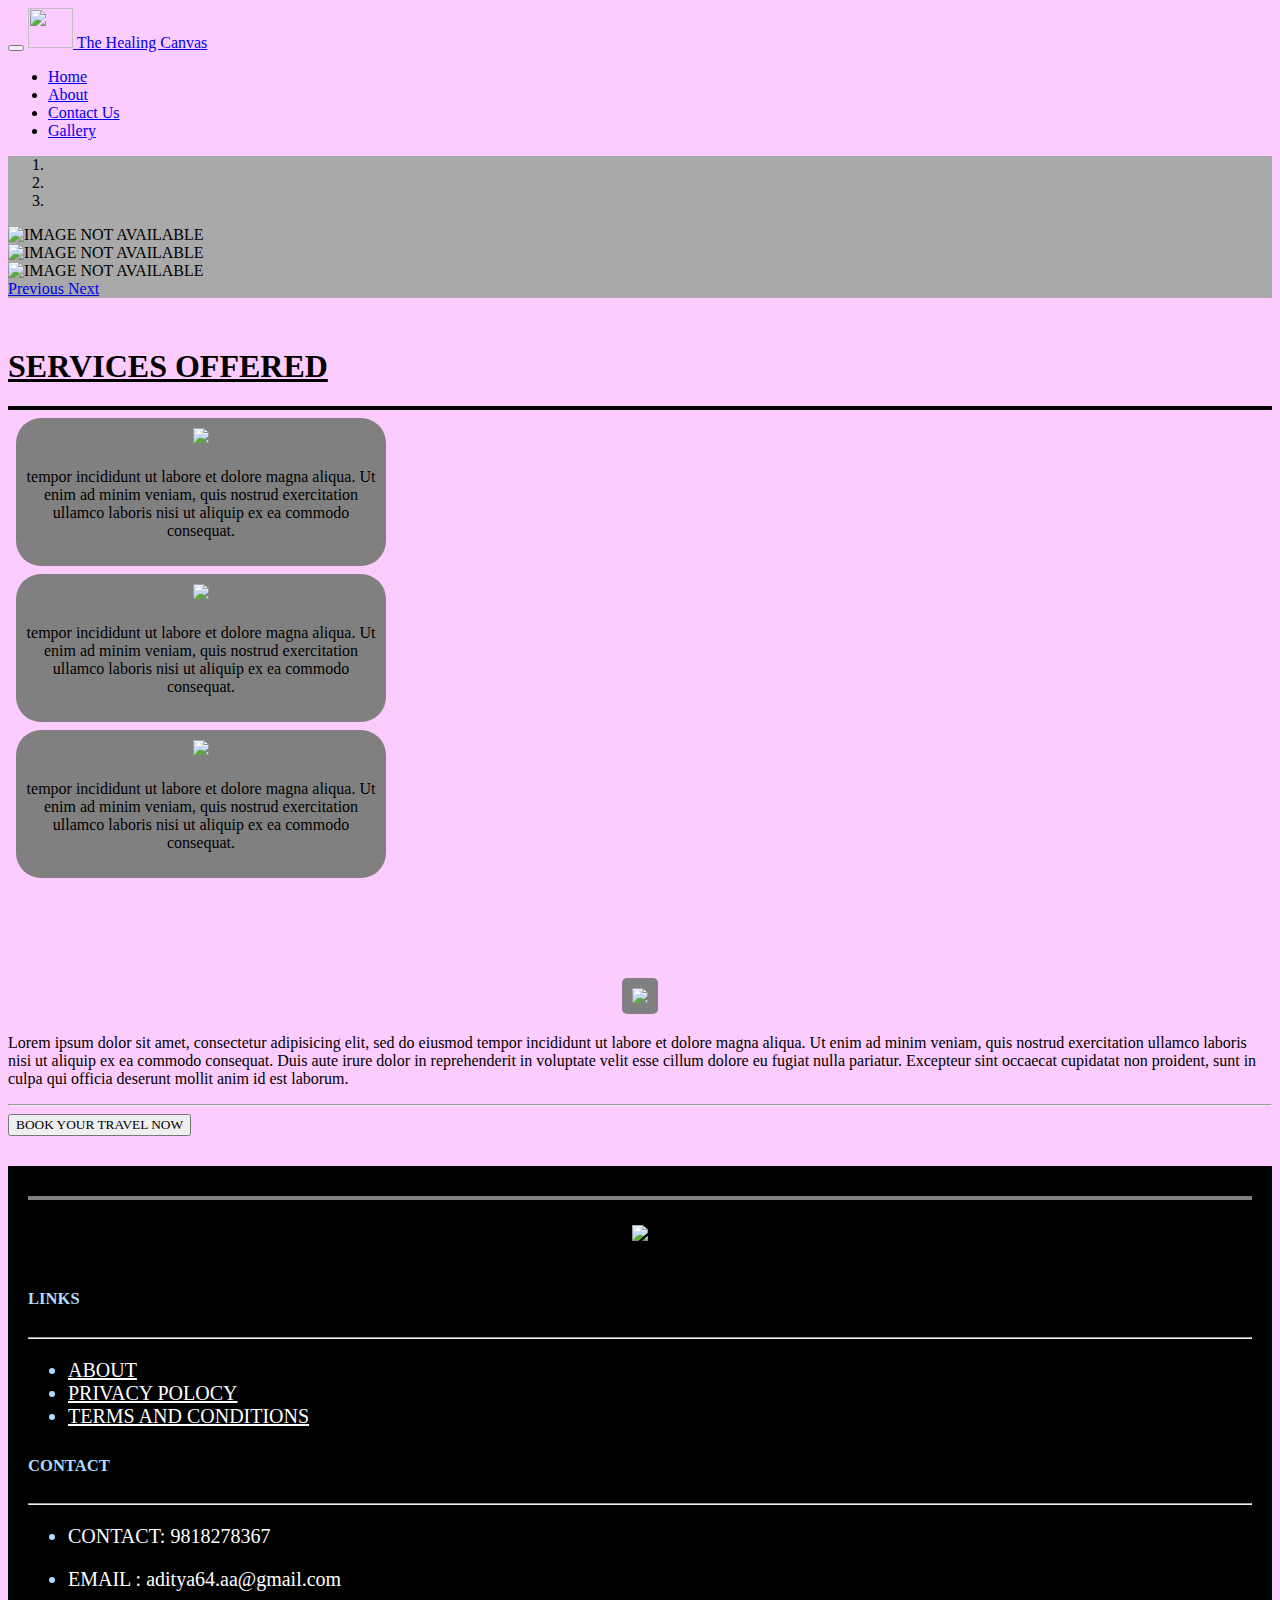
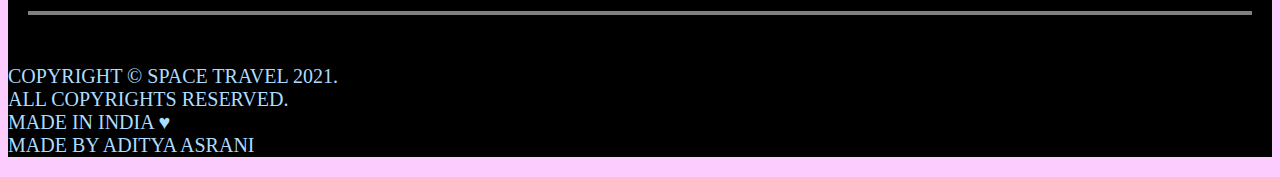
==== gallery-the-healing-canvas.html @ 180e4762 "Add files via upload" ====
<!DOCTYPE html>
<html lang="en">
  <head>
    <!-- Required meta tags -->
    <meta charset="utf-8">
    <meta name="viewport" content="width=device-width, initial-scale=1">

    <!-- Bootstrap CSS -->
    <link href="https://cdn.jsdelivr.net/npm/bootstrap@5.0.0-beta1/dist/css/bootstrap.min.css" rel="stylesheet" integrity="sha384-giJF6kkoqNQ00vy+HMDP7azOuL0xtbfIcaT9wjKHr8RbDVddVHyTfAAsrekwKmP1" crossorigin="anonymous">

    <title>THE HEALING CANVAS | GALLERY</title>
    
    <!-- CSS -->

    <link rel="stylesheet" type="text/css" href="style.css">

    <!-- FAVICON -->

  </head>
  <body>


<!-- NAVBAR -->

<nav class="navbar navbar-expand-lg navbar-dark bg-dark" aria-label="Twelfth navbar example">
      <div class="container-fluid">

         <button class="navbar-toggler" type="button" data-bs-toggle="collapse" data-bs-target="#navbarsExample10" aria-controls="navbarsExample10" aria-expanded="false" aria-label="Toggle navigation">
            <span class="navbar-toggler-icon"></span>
         </button>


         <a class="navbar-brand container" href="#">
            <img src="thehealingcanvas.png" alt="" width="45" height="40">
         </a>
          <a class="navbar-brand" href="index.html">The Healing Canvas</a>
         
      <div class="collapse navbar-collapse justify-content-md-end container" id="navbarsExample10">


         <ul class="navbar-nav">
            <li class="nav-item">
              <a class="nav-link" href="index.html">Home</a>
            </li>
            <li class="nav-item">
              <a class="nav-link" href="#">About</a>
            </li>
            <li class="nav-item">
              <a class="nav-link" href="#">Contact Us</a>
            </li>
            <li class="nav-item">
              <a class="nav-link" href="#">Gallery</a>
            </li>
          </ul>
        </div>
      </div>
    </nav>

<!-- CAROUSAL -->
  <div style="background-color: darkgrey;"> 
        <div id="carouselExampleCaptions" class="carousel slide" data-bs-ride="carousel">
      <ol class="carousel-indicators">
        <li data-bs-target="#carouselExampleCaptions" data-bs-slide-to="0" class="active"></li>
        <li data-bs-target="#carouselExampleCaptions" data-bs-slide-to="1"></li>
        <li data-bs-target="#carouselExampleCaptions" data-bs-slide-to="2"></li>
      </ol>
      <div class="carousel-inner">
        <div class="carousel-item active">
          <img src="header1.jpg" class="d-block w-100" style="height: 450px;" alt="IMAGE NOT AVAILABLE">
        </div>
        <div class="carousel-item">
          <img src="header2.jpg" class="d-block w-100" style="height: 450px;" alt="IMAGE NOT AVAILABLE">
        </div>
        <div class="carousel-item">
          <img src="header3.jpg" class="d-block w-100" style="height: 450px;" alt="IMAGE NOT AVAILABLE">
        </div>
      </div>
      <a class="carousel-control-prev" href="#carouselExampleCaptions" role="button" data-bs-slide="prev">
        <span class="carousel-control-prev-icon" aria-hidden="true"></span>
        <span class="visually-hidden">Previous</span>
      </a>
      <a class="carousel-control-next" href="#carouselExampleCaptions" role="button" data-bs-slide="next">
        <span class="carousel-control-next-icon" aria-hidden="true"></span>
        <span class="visually-hidden">Next</span>
      </a>
    </div>
  </div>


<!-- services offered -->

  <section id="services_offered" class="container">
    
    <h1 class="text-center"><u>SERVICES OFFERED</u></h1>
    <hr style="border: 2px solid black;">
    <div class="row">
      
      <div class="col-sm-4 services_column" style="background-color: grey; border-radius: 25px; margin: 8px;">
        <img src="project.png" class="img-fluid img-responsive" width="20%">
        <p class="services-content">
          tempor incididunt ut labore et dolore magna aliqua. Ut enim ad minim veniam,
          quis nostrud exercitation ullamco laboris nisi ut aliquip ex ea commodo
          consequat. 
        </p>
      </div>
      <div class="col-sm-4 services_column" style="background-color: grey; border-radius: 25px; margin: 8px;">
        <img src="project.png" class="img-fluid img-responsive" width="20%">
        <p class="services-content">
          tempor incididunt ut labore et dolore magna aliqua. Ut enim ad minim veniam,
          quis nostrud exercitation ullamco laboris nisi ut aliquip ex ea commodo
          consequat. 
        </p>
      </div>
      <div class="col-sm-4 services_column" style="background-color: grey; border-radius: 25px; margin: 8px;">
        <img src="project.png" class="img-fluid img-responsive" width="20%">
        <p class="services-content">
          tempor incididunt ut labore et dolore magna aliqua. Ut enim ad minim veniam,
          quis nostrud exercitation ullamco laboris nisi ut aliquip ex ea commodo
          consequat. 
        </p>
      </div>
      
    </div>    
  </section>

<!-- GALLERY AND BUY NOW -->

    <section id="gallery" class="container">
      <div class="row">
        <div class="col-sm-6" style="text-align: center;" >
          <img src="image.jpg" class="img-fluid img-responsive" width="60%" style="background-color: grey; padding: 10px; border-radius: 5px;">
        </div>
        <div class="col-sm-6">
          <p>Lorem ipsum dolor sit amet, consectetur adipisicing elit, sed do eiusmod
          tempor incididunt ut labore et dolore magna aliqua. Ut enim ad minim veniam,
          quis nostrud exercitation ullamco laboris nisi ut aliquip ex ea commodo
          consequat. Duis aute irure dolor in reprehenderit in voluptate velit esse
          cillum dolore eu fugiat nulla pariatur. Excepteur sint occaecat cupidatat non
          proident, sunt in culpa qui officia deserunt mollit anim id est laborum.</p>
        </div>
      </div>
      <hr>
      <div class="d-grid gap-2">
      <button class="btn btn-secondary" type="button">BOOK YOUR TRAVEL NOW</button>
        
      </div>
    </section>

<!-- FOOTER -->

      <footer>
        <div class="row" style="padding: 20px;">
          <hr style="border: 2px solid;">
          <div class="col-sm-4">
            <center>
            <img src="nasa.png" class="img-fluid img-responsive" style="padding: 15px;">
            </center>
          </div>
          <div class="col-sm-4">
            <h5>LINKS</h5>
            <hr>
            <ul>
              <li><a href="#" class="footer-link">ABOUT</a></li>
              <li><a href="#" class="footer-link">PRIVACY POLOCY</a></li>
              <li><a href="#" class="footer-link">TERMS AND CONDITIONS</a></li>
            </ul>
          </div>
          <div class="col-sm-4">
            <h5>CONTACT</h5>
            <hr>
              <ul>
              <li><p style="color: white;">CONTACT: 9818278367</p></li>
              <li><p style="color: white;">EMAIL : aditya64.aa@gmail.com</p></li>
              </ul>
          </div>
          <hr style="border: 2px solid;">
        </div>
        <p class="text-center">COPYRIGHT &copy; SPACE TRAVEL 2021. <br>ALL COPYRIGHTS RESERVED. <br>MADE IN INDIA &hearts; <br> MADE BY ADITYA ASRANI </p>
      </footer>



    <!-- Optional JavaScript; choose one of the two! -->

    <!-- Option 1: Bootstrap Bundle with Popper -->
    <script src="https://cdn.jsdelivr.net/npm/bootstrap@5.0.0-beta1/dist/js/bootstrap.bundle.min.js" integrity="sha384-ygbV9kiqUc6oa4msXn9868pTtWMgiQaeYH7/t7LECLbyPA2x65Kgf80OJFdroafW" crossorigin="anonymous"></script>

    <!-- Option 2: Separate Popper and Bootstrap JS -->
    <!--
    <script src="https://cdn.jsdelivr.net/npm/@popperjs/core@2.5.4/dist/umd/popper.min.js" integrity="sha384-q2kxQ16AaE6UbzuKqyBE9/u/KzioAlnx2maXQHiDX9d4/zp8Ok3f+M7DPm+Ib6IU" crossorigin="anonymous"></script>
    <script src="https://cdn.jsdelivr.net/npm/bootstrap@5.0.0-beta1/dist/js/bootstrap.min.js" integrity="sha384-pQQkAEnwaBkjpqZ8RU1fF1AKtTcHJwFl3pblpTlHXybJjHpMYo79HY3hIi4NKxyj" crossorigin="anonymous"></script>
    -->
  </body>
</html>
---- style.css ----
*{
	font-family: monotype corsiva;
}

body{
	background-color: #fdccff;
}

/* SERVICES SECTION */

#services_offered{
	margin-top: 50px;
}

.services_column{
	padding: 10px;
	text-align: center;
	max-width: 350px;
}

.services-content{
	margin-top: 20px;

}

/* GALLERY SECTION */

#gallery{
	margin-top: 100px;
}

footer{
	font-size: 20px;
	background-color: black;
	color: #addcff;
	margin-top: 30px;
}

.footer-link{
	 color: white;
}

.footer-link:hover{
	color: #addcff;
	#addcff
}
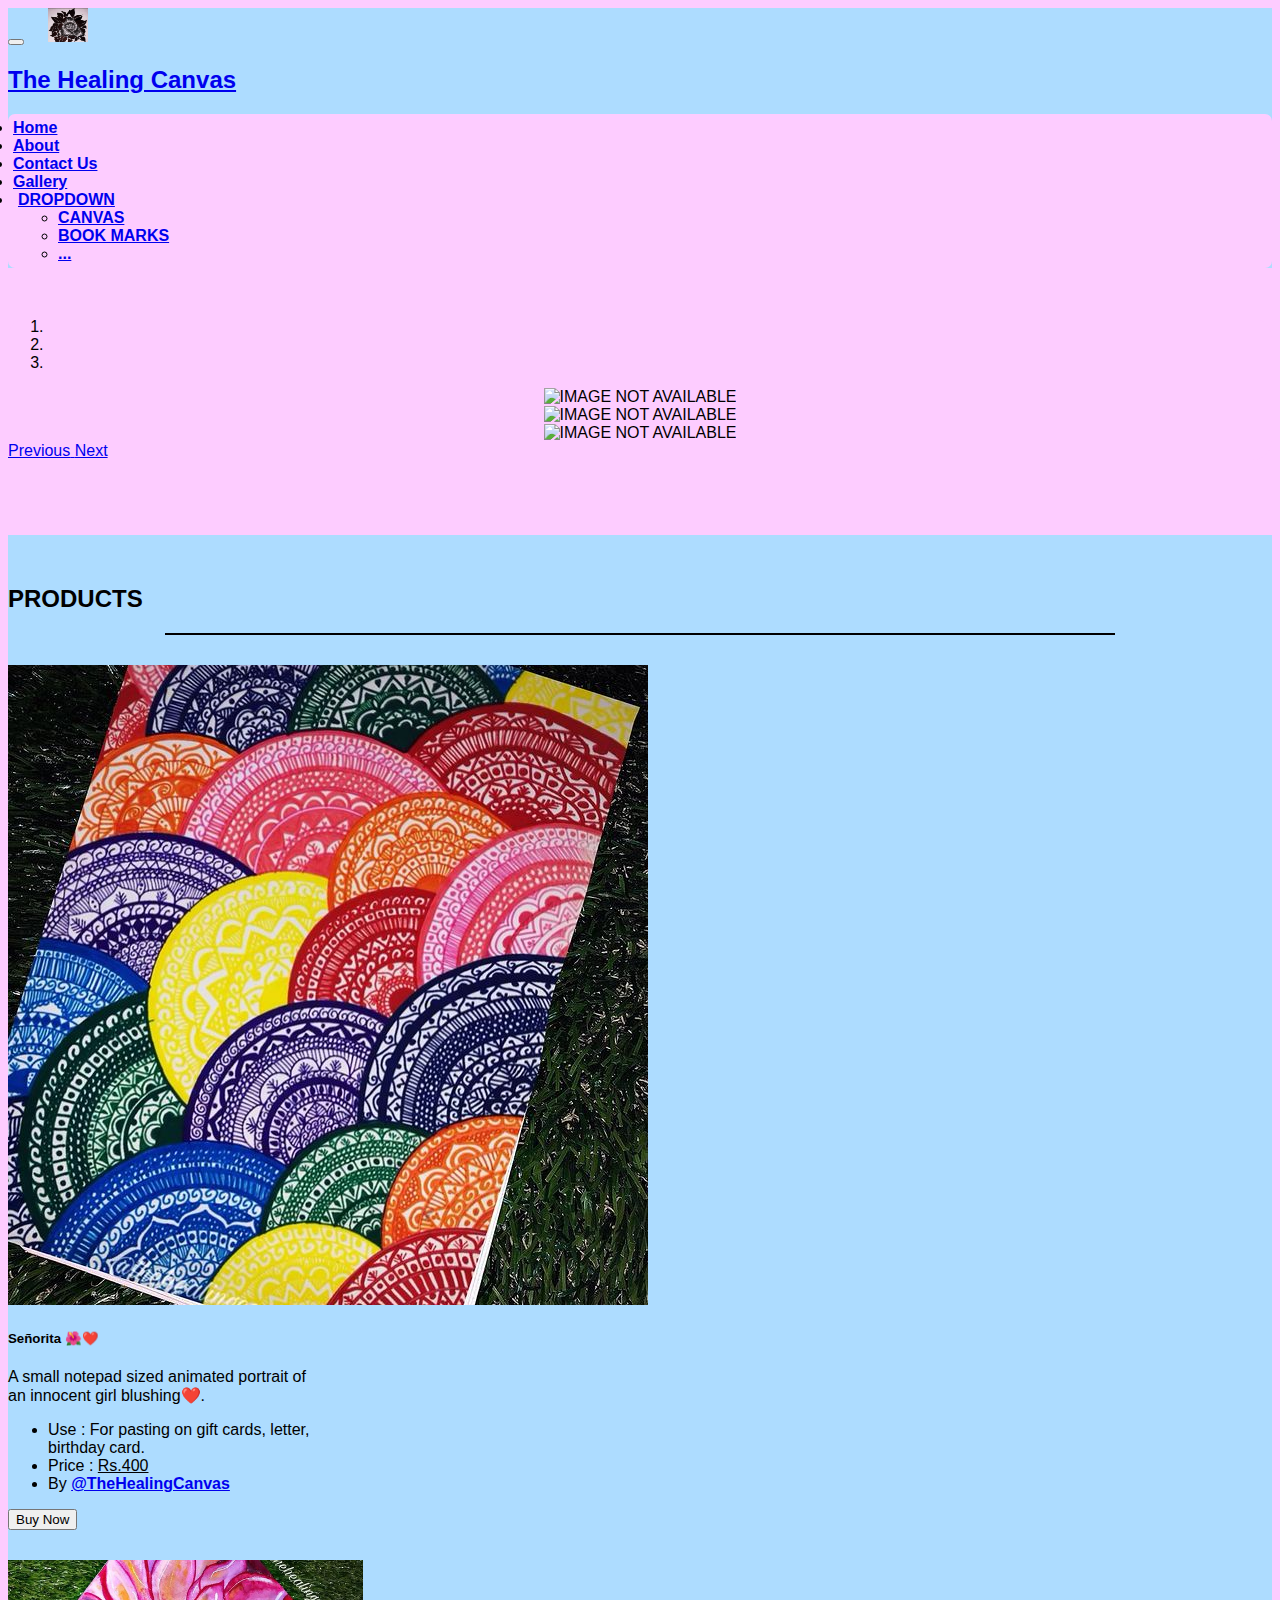
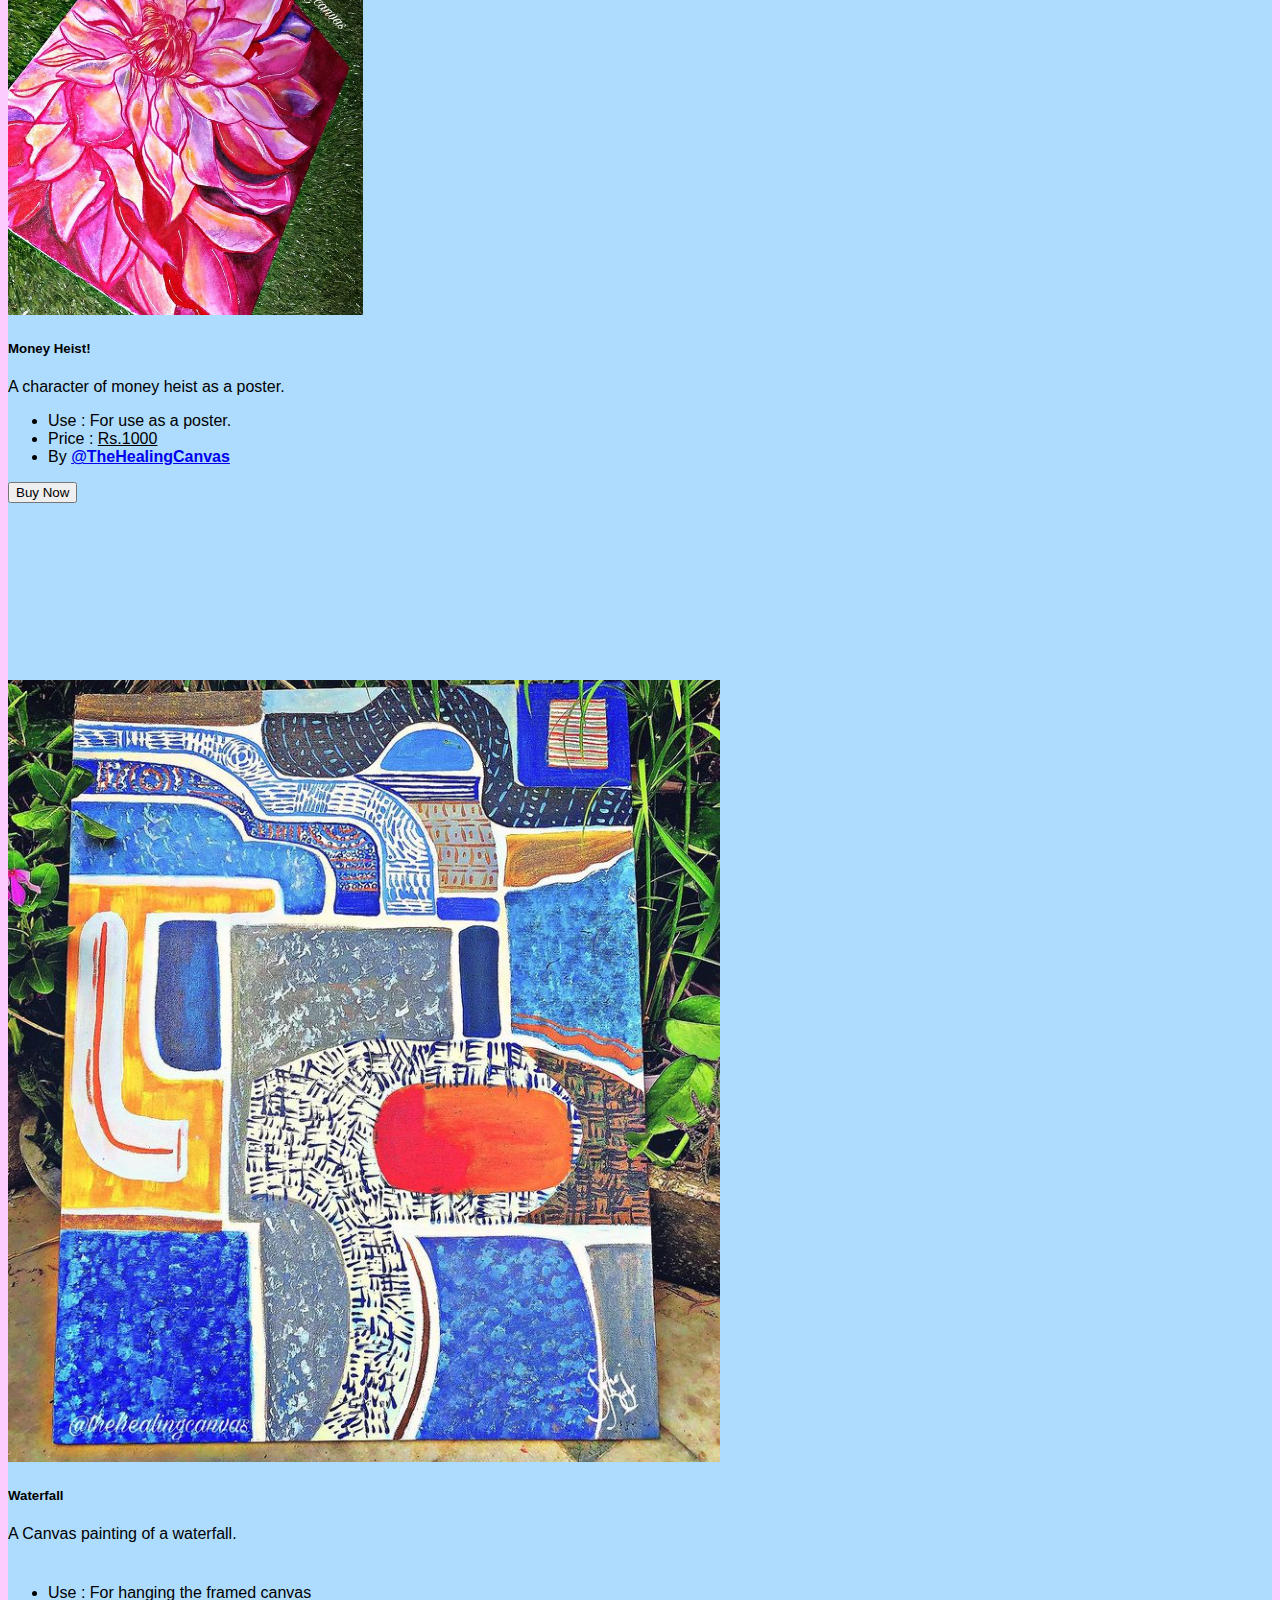
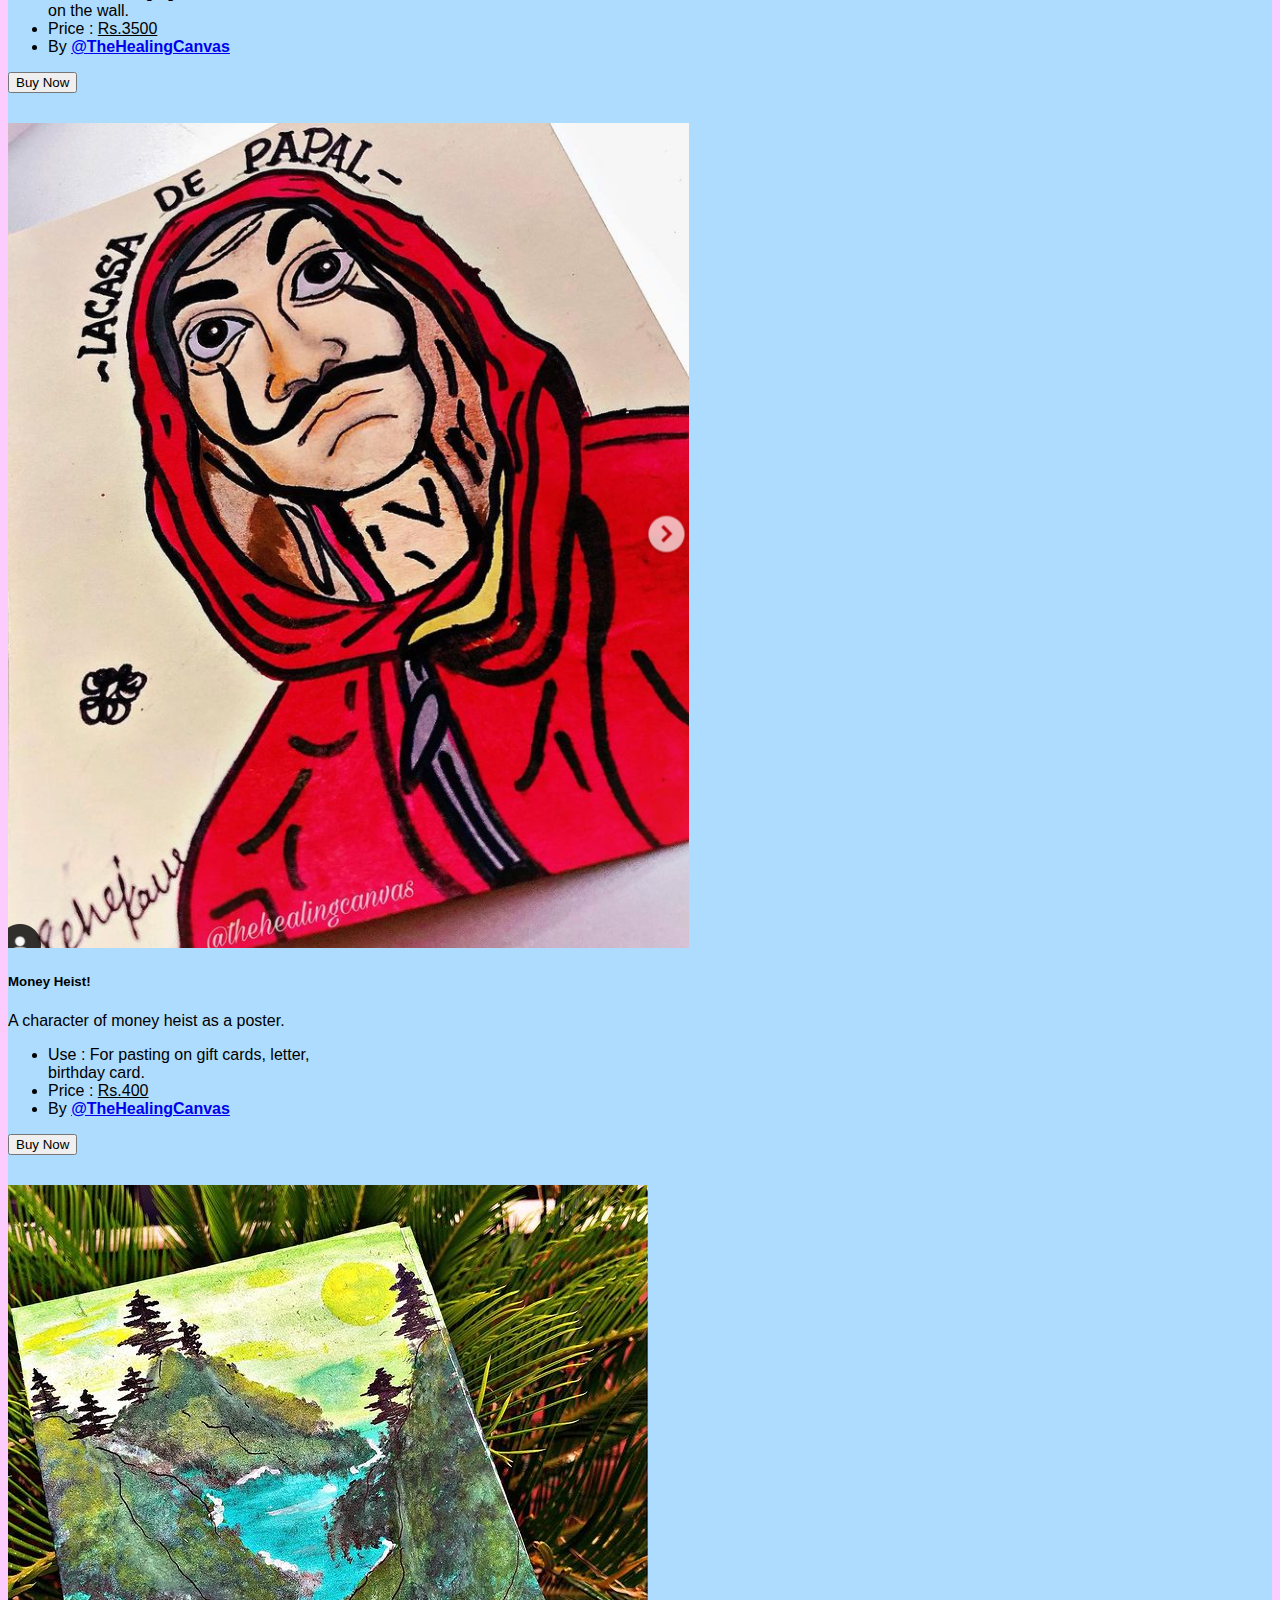
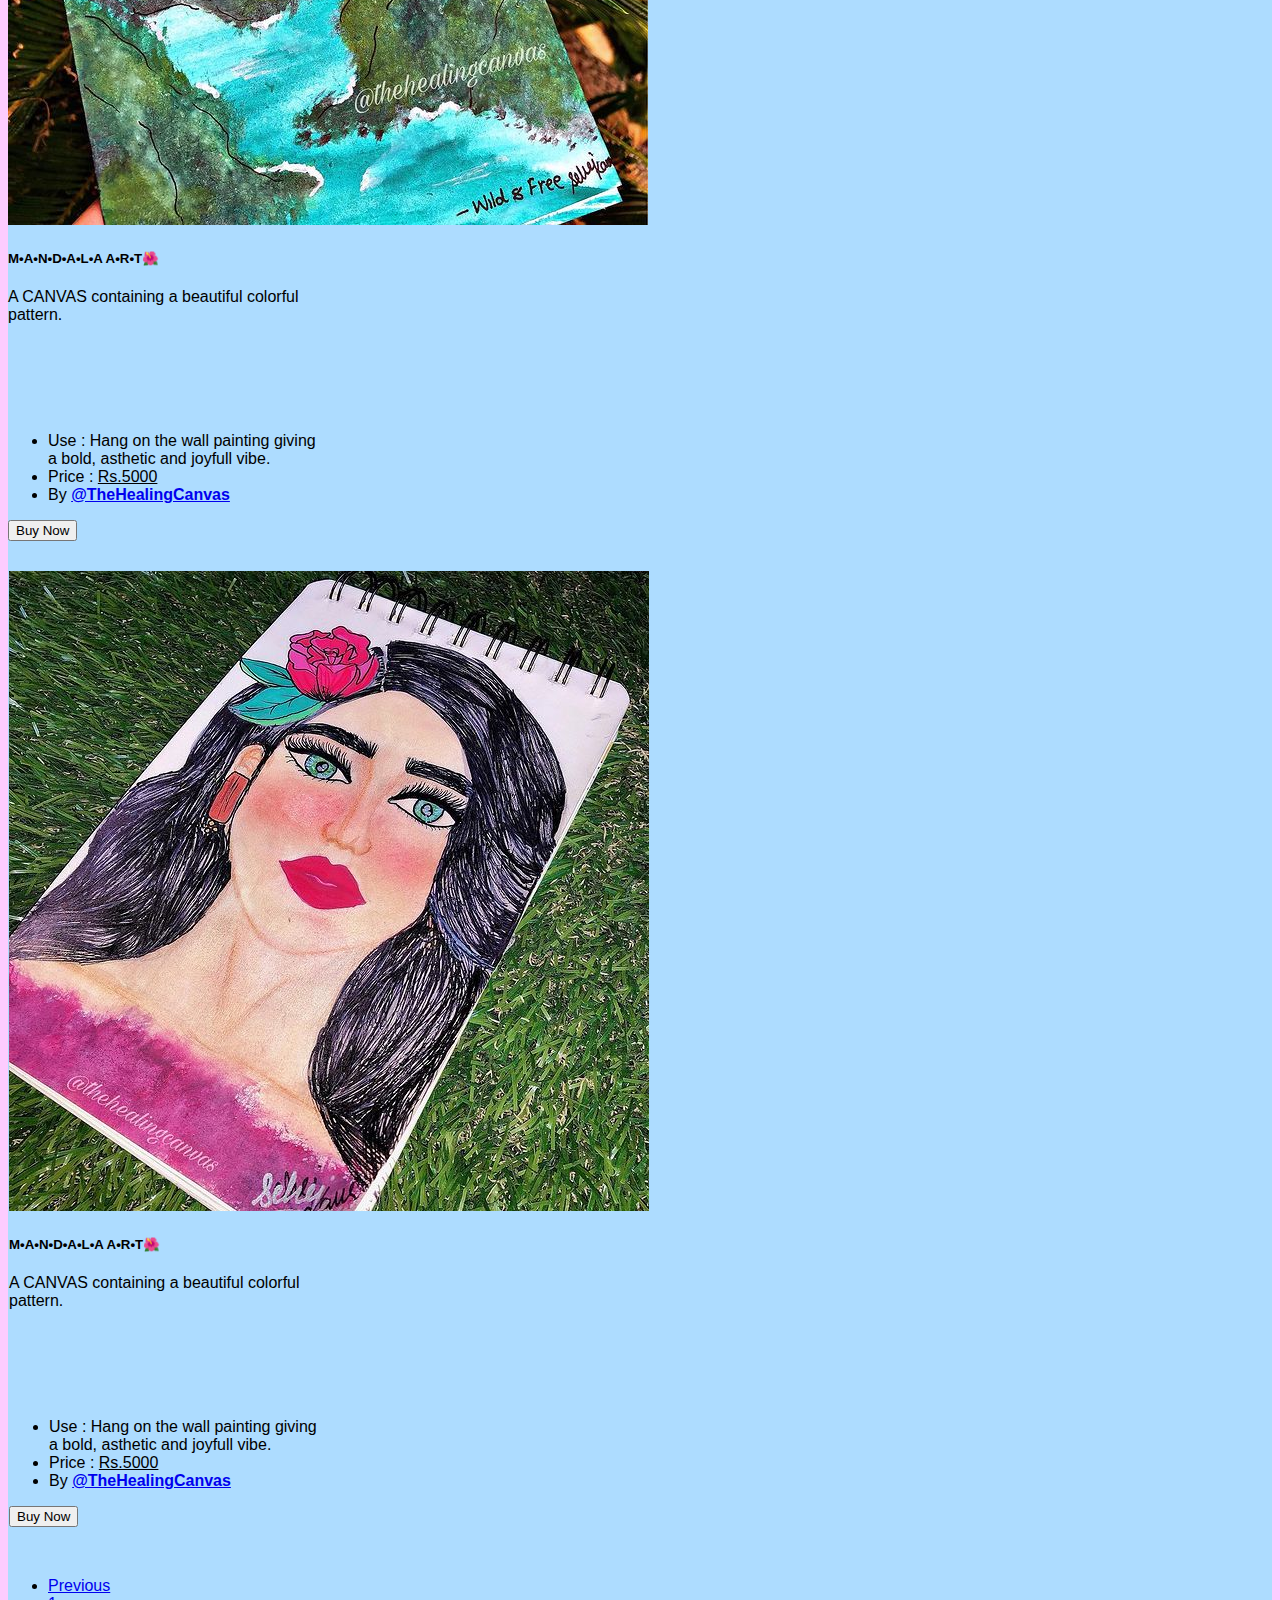
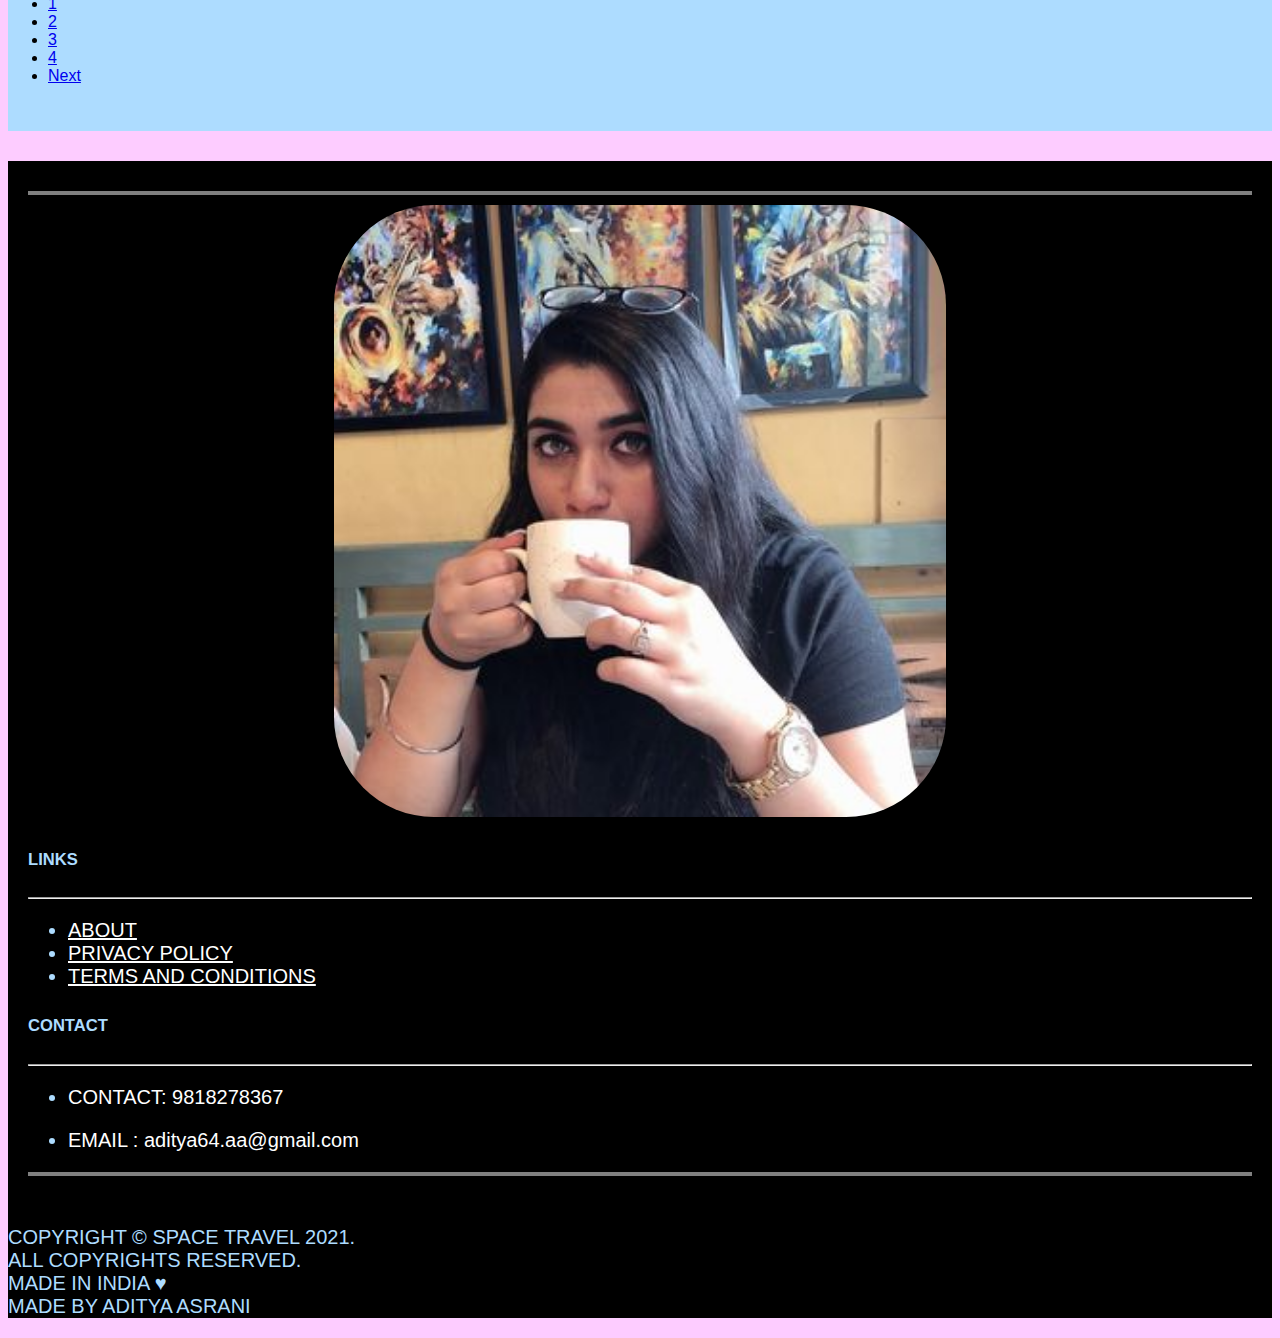
==== commit 0a393abe: "Update gallery-the-healing-canvas.html" ====
--- a/gallery-the-healing-canvas.html
+++ b/gallery-the-healing-canvas.html
@@ -8,7 +8,7 @@
     <!-- Bootstrap CSS -->
     <link href="https://cdn.jsdelivr.net/npm/bootstrap@5.0.0-beta1/dist/css/bootstrap.min.css" rel="stylesheet" integrity="sha384-giJF6kkoqNQ00vy+HMDP7azOuL0xtbfIcaT9wjKHr8RbDVddVHyTfAAsrekwKmP1" crossorigin="anonymous">
 
-    <title>THE HEALING CANVAS | GALLERY</title>
+    <title>THE HEALING CANVAS</title>
     
     <!-- CSS -->
 
@@ -21,8 +21,8 @@
 
 
 <!-- NAVBAR -->
-
-<nav class="navbar navbar-expand-lg navbar-dark bg-dark" aria-label="Twelfth navbar example">
+     
+  <nav class="navbar navbar-expand-lg navbar-light" style="background-color: #addcff;" aria-label="Twelfth navbar example">
       <div class="container-fluid">
 
          <button class="navbar-toggler" type="button" data-bs-toggle="collapse" data-bs-target="#navbarsExample10" aria-controls="navbarsExample10" aria-expanded="false" aria-label="Toggle navigation">
@@ -30,34 +30,47 @@
          </button>
 
 
-         <a class="navbar-brand container" href="#">
-            <img src="thehealingcanvas.png" alt="" width="45" height="40">
-         </a>
-          <a class="navbar-brand" href="index.html">The Healing Canvas</a>
+        <a class="navbar-brand" href="#" style="margin-left: 20px;"><img src="thehealingcanvas.png" alt="" width="40" height="34"></a>
+        <a class="navbar-brand" href="index.html"><h2>The Healing Canvas</h2></a>
          
-      <div class="collapse navbar-collapse justify-content-md-end container" id="navbarsExample10">
-
-
-         <ul class="navbar-nav">
-            <li class="nav-item">
-              <a class="nav-link" href="index.html">Home</a>
-            </li>
-            <li class="nav-item">
-              <a class="nav-link" href="#">About</a>
-            </li>
-            <li class="nav-item">
-              <a class="nav-link" href="#">Contact Us</a>
-            </li>
-            <li class="nav-item">
-              <a class="nav-link" href="#">Gallery</a>
-            </li>
-          </ul>
-        </div>
-      </div>
-    </nav>
+        <div class="collapse navbar-collapse justify-content-md-end container" id="navbarsExample10">
+
+          <b>
+            <ul class="navbar-nav" style="background-color: #fdccff; border-radius: 7px; padding: 5px;">
+              <li class="nav-item">
+                <a class="nav-link" href="index.html">Home</a>
+              </li>
+              <li class="nav-item">
+                <a class="nav-link" href="#">About</a>
+              </li>
+              <li class="nav-item">
+                <a class="nav-link" href="#">Contact Us</a>
+              </li>
+              <li class="nav-item">
+                <a class="nav-link" href="gallery-the-healing-canvas.html">Gallery</a>
+              </li>
+              <li class="nav-item dropdown" style="padding-left: 5px;">
+                
+                <a class="nav-link dropdown-toggle" href="#" id="navbarDropdownMenuLink" role="button" data-bs-toggle="dropdown" aria-expanded="false">
+                DROPDOWN
+                </a>
+                
+                <ul class="dropdown-menu" aria-labelledby="navbarDropdownMenuLink">
+                  <li><a class="dropdown-item" href="#">CANVAS</a></li>
+                  <li><a class="dropdown-item" href="#">BOOK MARKS</a></li>
+                  <li><a class="dropdown-item" href="#">...</a></li>
+                </ul>
+              </li>
+            </ul>
+          </b> 
+        </div>
+    </div>
+  </nav>
+
 
 <!-- CAROUSAL -->
-  <div style="background-color: darkgrey;"> 
+
+  <div class="container" style="background-color: #fdccff; border-radius: 20px; margin-top: 50px;"> 
         <div id="carouselExampleCaptions" class="carousel slide" data-bs-ride="carousel">
       <ol class="carousel-indicators">
         <li data-bs-target="#carouselExampleCaptions" data-bs-slide-to="0" class="active"></li>
@@ -65,14 +78,15 @@
         <li data-bs-target="#carouselExampleCaptions" data-bs-slide-to="2"></li>
       </ol>
       <div class="carousel-inner">
+        <center>
         <div class="carousel-item active">
-          <img src="header1.jpg" class="d-block w-100" style="height: 450px;" alt="IMAGE NOT AVAILABLE">
+          <img src="carousal (1).png" class="d-block w-100" style="height: 440px;" alt="IMAGE NOT AVAILABLE">
         </div>
         <div class="carousel-item">
-          <img src="header2.jpg" class="d-block w-100" style="height: 450px;" alt="IMAGE NOT AVAILABLE">
+          <img src="carousal (2).png" class="d-block w-100" style="height: 440px;" alt="IMAGE NOT AVAILABLE">
         </div>
         <div class="carousel-item">
-          <img src="header3.jpg" class="d-block w-100" style="height: 450px;" alt="IMAGE NOT AVAILABLE">
+          <img src="carousal (3).png" class="d-block w-100" style="height: 440px;" alt="IMAGE NOT AVAILABLE">
         </div>
       </div>
       <a class="carousel-control-prev" href="#carouselExampleCaptions" role="button" data-bs-slide="prev">
@@ -83,48 +97,164 @@
         <span class="carousel-control-next-icon" aria-hidden="true"></span>
         <span class="visually-hidden">Next</span>
       </a>
+        </center>
     </div>
   </div>
 
 
-<!-- services offered -->
-
-  <section id="services_offered" class="container">
+<!---------- products ---------->
+
+<section id="services_offered" style="background-color: #addcff">
+  <h2 class="text-center" style="padding-top: 50px;">PRODUCTS</h2>
+  <center>
+    <hr style="border: 1px solid black; margin-top: 1px; width: 75%;">
+  </center>
+
+  <div class="row">
+
+    <!-- CARD ONE -->
+
+    <div class="col-sm-4 services_column container" style="border-radius: 25px;">
+      <div class="card" style="width: 20rem;">
+        <img src="gallery (1).jpg" class="card-img-top" alt="IMAGE NOT AVAILABLE">
+        <div class="card-body">
+          <h5 class="card-title"><b>Señorita 🌺❤️</b></h5>
+          <p class="card-text">A small notepad sized animated portrait of an innocent girl blushing❤️.</p>
+        </div>
+        <ul class="list-group list-group-flush">
+          <li class="list-group-item">Use :  For pasting on gift cards, letter, birthday card.</li>
+          <li class="list-group-item">Price :  <u>Rs.400</u></li>
+          <li class="list-group-item">By <b><a href="https://www.instagram.com/thehealingcanvas/">@TheHealingCanvas</a></b></li>
+        </ul>
+        <div class="card-body">
+          <a href="#" class="card-link"><button type="button" class="btn btn-danger">Buy Now</button></a>
+        </div>
+      </div>
+    </div>
+
+    <!-- CARD TWO -->
     
-    <h1 class="text-center"><u>SERVICES OFFERED</u></h1>
-    <hr style="border: 2px solid black;">
-    <div class="row">
-      
-      <div class="col-sm-4 services_column" style="background-color: grey; border-radius: 25px; margin: 8px;">
-        <img src="project.png" class="img-fluid img-responsive" width="20%">
-        <p class="services-content">
-          tempor incididunt ut labore et dolore magna aliqua. Ut enim ad minim veniam,
-          quis nostrud exercitation ullamco laboris nisi ut aliquip ex ea commodo
-          consequat. 
-        </p>
-      </div>
-      <div class="col-sm-4 services_column" style="background-color: grey; border-radius: 25px; margin: 8px;">
-        <img src="project.png" class="img-fluid img-responsive" width="20%">
-        <p class="services-content">
-          tempor incididunt ut labore et dolore magna aliqua. Ut enim ad minim veniam,
-          quis nostrud exercitation ullamco laboris nisi ut aliquip ex ea commodo
-          consequat. 
-        </p>
-      </div>
-      <div class="col-sm-4 services_column" style="background-color: grey; border-radius: 25px; margin: 8px;">
-        <img src="project.png" class="img-fluid img-responsive" width="20%">
-        <p class="services-content">
-          tempor incididunt ut labore et dolore magna aliqua. Ut enim ad minim veniam,
-          quis nostrud exercitation ullamco laboris nisi ut aliquip ex ea commodo
-          consequat. 
-        </p>
-      </div>
-      
-    </div>    
-  </section>
-
+    <div class="col-sm-4 services_column container" style="border-radius: 25px;">
+      <div class="card" style="width: 20rem; height: 690px;">
+        <img src="gallery (2).jpg" style="max-height:355px;"  class="card-img-top" alt="IMAGE NOT AVAILABLE">
+        <div class="card-body">
+          <h5 class="card-title"><b>Money Heist!</b></h5>
+          <p class="card-text">A character of money heist as a poster.</p>
+        </div>
+        <ul class="list-group list-group-flush">
+          <li class="list-group-item">Use :  For use as a poster.</li>
+          <li class="list-group-item">Price :  <u>Rs.1000</u></li>
+          <li class="list-group-item">By <b><a href="https://www.instagram.com/thehealingcanvas/">@TheHealingCanvas</a></b></li>
+        </ul>
+        <div class="card-body">
+          <a href="#" class="card-link"><button type="button" class="btn btn-danger">Buy Now</button></a>
+        </div>
+      </div>
+    </div>
+
+    <!-- CARD THREE -->
+
+    <div class="col-sm-4 services_column container" style="border-radius: 25px;">
+      <div class="card" style="width: 20rem;">
+        <img src="gallery (3).png" class="card-img-top" alt="IMAGE NOT AVAILABLE">
+        <div class="card-body" style="height: 80px;">
+          <h5 class="card-title"><b>Waterfall</b></h5>
+          <p class="card-text">A Canvas painting of a waterfall.</p>
+        </div>
+        <ul class="list-group list-group-flush">
+          <li class="list-group-item">Use :  For hanging the framed canvas on the wall.</li>
+          <li class="list-group-item">Price :  <u>Rs.3500</u></li>
+          <li class="list-group-item">By <b><a href="https://www.instagram.com/thehealingcanvas/">@TheHealingCanvas</a></b></li>
+        </ul>
+        <div class="card-body">
+          <a href="#" class="card-link"><button type="button" class="btn btn-danger" style="display: inline-block;">Buy Now</button></a>
+        </div>
+      </div>
+    </div>
+
+
+    <!-- CARD FOUR -->
+
+    <div class="col-sm-4 services_column container" style="border-radius: 25px;">
+      <div class="card" style="width: 20rem;">
+        <img src="gallery (6).png" class="card-img-top" alt="IMAGE NOT AVAILABLE">
+        <div class="card-body" >
+          <h5 class="card-title"><b>Money Heist!</b></h5>
+          <p class="card-text">A character of money heist as a poster.</p>
+        </div>
+        <ul class="list-group list-group-flush">
+          <li class="list-group-item">Use :  For pasting on gift cards, letter, birthday card.</li>
+          <li class="list-group-item">Price :  <u>Rs.400</u></li>
+          <li class="list-group-item">By <b><a href="https://www.instagram.com/thehealingcanvas/">@TheHealingCanvas</a></b></li>
+        </ul>
+        <div class="card-body">
+          <a href="#" class="card-link"><button type="button" class="btn btn-danger">Buy Now</button></a>
+        </div>
+      </div>
+    </div>
+
+
+    <!-- CARD FIVE -->
+
+    <div class="col-sm-4 services_column container" style="border-radius: 25px;">
+      <div class="card" style="width: 20rem;">
+        <img src="gallery (5).jpg" class="card-img-top" alt="IMAGE NOT AVAILABLE">
+        <div class="card-body" style="height: 165px;">
+          <h5 class="card-title"><b>M•A•N•D•A•L•A A•R•T🌺</b></h5>
+          <p class="card-text">A CANVAS containing a beautiful colorful pattern.</p>
+        </div>
+        <ul class="list-group list-group-flush">
+          <li class="list-group-item">Use : Hang on the wall painting giving a bold, asthetic and joyfull vibe.</li>
+          <li class="list-group-item">Price :  <u>Rs.5000</u></li>
+          <li class="list-group-item">By <b><a href="https://www.instagram.com/thehealingcanvas/">@TheHealingCanvas</a></b></li>
+        </ul>
+        <div class="card-body">
+          <a href="#" class="card-link"><button type="button" class="btn btn-danger">Buy Now</button></a>
+        </div>
+      </div>
+    </div>
+
+
+    <!-- CARD SIX -->
+
+    <div class="col-sm-4 services_column container" style="border-radius: 25px;">
+      <div class="card" style="width: 20rem; margin: 1px;">
+        <img src="gallery (4).jpg" class="card-img-top" alt="IMAGE NOT AVAILABLE">
+        <div class="card-body" style="height: 165px;">
+          <h5 class="card-title"><b>M•A•N•D•A•L•A A•R•T🌺</b></h5>
+          <p class="card-text">A CANVAS containing a beautiful colorful pattern.</p>
+        </div>
+        <ul class="list-group list-group-flush">
+          <li class="list-group-item">Use : Hang on the wall painting giving a bold, asthetic and joyfull vibe.</li>
+          <li class="list-group-item">Price :  <u>Rs.5000</u></li>
+          <li class="list-group-item">By <b><a href="https://www.instagram.com/thehealingcanvas/">@TheHealingCanvas</a></b></li>
+        </ul>
+        <div class="card-body">
+          <a href="#" class="card-link"><button type="button" class="btn btn-danger">Buy Now</button></a>
+        </div>
+      </div>
+    </div>
+
+    
+  </div>    
+
+<!-- PAGES NAVIGATION -->
+
+
+<nav aria-label="Page navigation example" class="pagination justify-content-center" style="margin-top: 50px; padding-bottom: 30px;">
+  <ul class="pagination">
+    <li class="page-item disabled"><a class="page-link" href="#">Previous</a></li>
+    <li class="page-item active"><a class="page-link" href="gallery-the-healing-canvas.html">1</a></li>
+    <li class="page-item"><a class="page-link" href="products.html">2</a></li>
+    <li class="page-item"><a class="page-link" href="products1.html">3</a></li>
+    <li class="page-item"><a class="page-link" href="products2.html">4</a></li>
+    <li class="page-item"><a class="page-link" href="products.html">Next</a></li>
+  </ul>
+</nav>
+
+</section>
 <!-- GALLERY AND BUY NOW -->
-
+<!-- 
     <section id="gallery" class="container">
       <div class="row">
         <div class="col-sm-6" style="text-align: center;" >
@@ -146,6 +276,7 @@
       </div>
     </section>
 
+ -->
 <!-- FOOTER -->
 
       <footer>
@@ -153,7 +284,7 @@
           <hr style="border: 2px solid;">
           <div class="col-sm-4">
             <center>
-            <img src="nasa.png" class="img-fluid img-responsive" style="padding: 15px;">
+               <img src="81219678_828185380975104_5537633340552642560_n.jpg" class="img-fluid img-responsive" style="border-radius: 100px; width: 50%;">
             </center>
           </div>
           <div class="col-sm-4">
@@ -161,8 +292,8 @@
             <hr>
             <ul>
               <li><a href="#" class="footer-link">ABOUT</a></li>
-              <li><a href="#" class="footer-link">PRIVACY POLOCY</a></li>
-              <li><a href="#" class="footer-link">TERMS AND CONDITIONS</a></li>
+              <li><a href="#" class="footer-link">PRIVACY POLICY</a></li>
+              <li><a href="t&c-healing-canvas.html" class="footer-link">TERMS AND CONDITIONS</a></li>
             </ul>
           </div>
           <div class="col-sm-4">
@@ -191,4 +322,4 @@
     <script src="https://cdn.jsdelivr.net/npm/bootstrap@5.0.0-beta1/dist/js/bootstrap.min.js" integrity="sha384-pQQkAEnwaBkjpqZ8RU1fF1AKtTcHJwFl3pblpTlHXybJjHpMYo79HY3hIi4NKxyj" crossorigin="anonymous"></script>
     -->
   </body>
-</html>+</html>
--- a/style.css
+++ b/style.css
@@ -1,5 +1,5 @@
 *{
-	font-family: monotype corsiva;
+	font-family:arial;
 }
 
 body{
@@ -9,19 +9,14 @@
 /* SERVICES SECTION */
 
 #services_offered{
-	margin-top: 50px;
+	margin-top: 75px;
 }
 
 .services_column{
-	padding: 10px;
-	text-align: center;
-	max-width: 350px;
+	width: 370px;
+	margin-top: 30px;
 }
 
-.services-content{
-	margin-top: 20px;
-
-}
 
 /* GALLERY SECTION */
 
@@ -43,4 +38,4 @@
 .footer-link:hover{
 	color: #addcff;
 	#addcff
-}+}
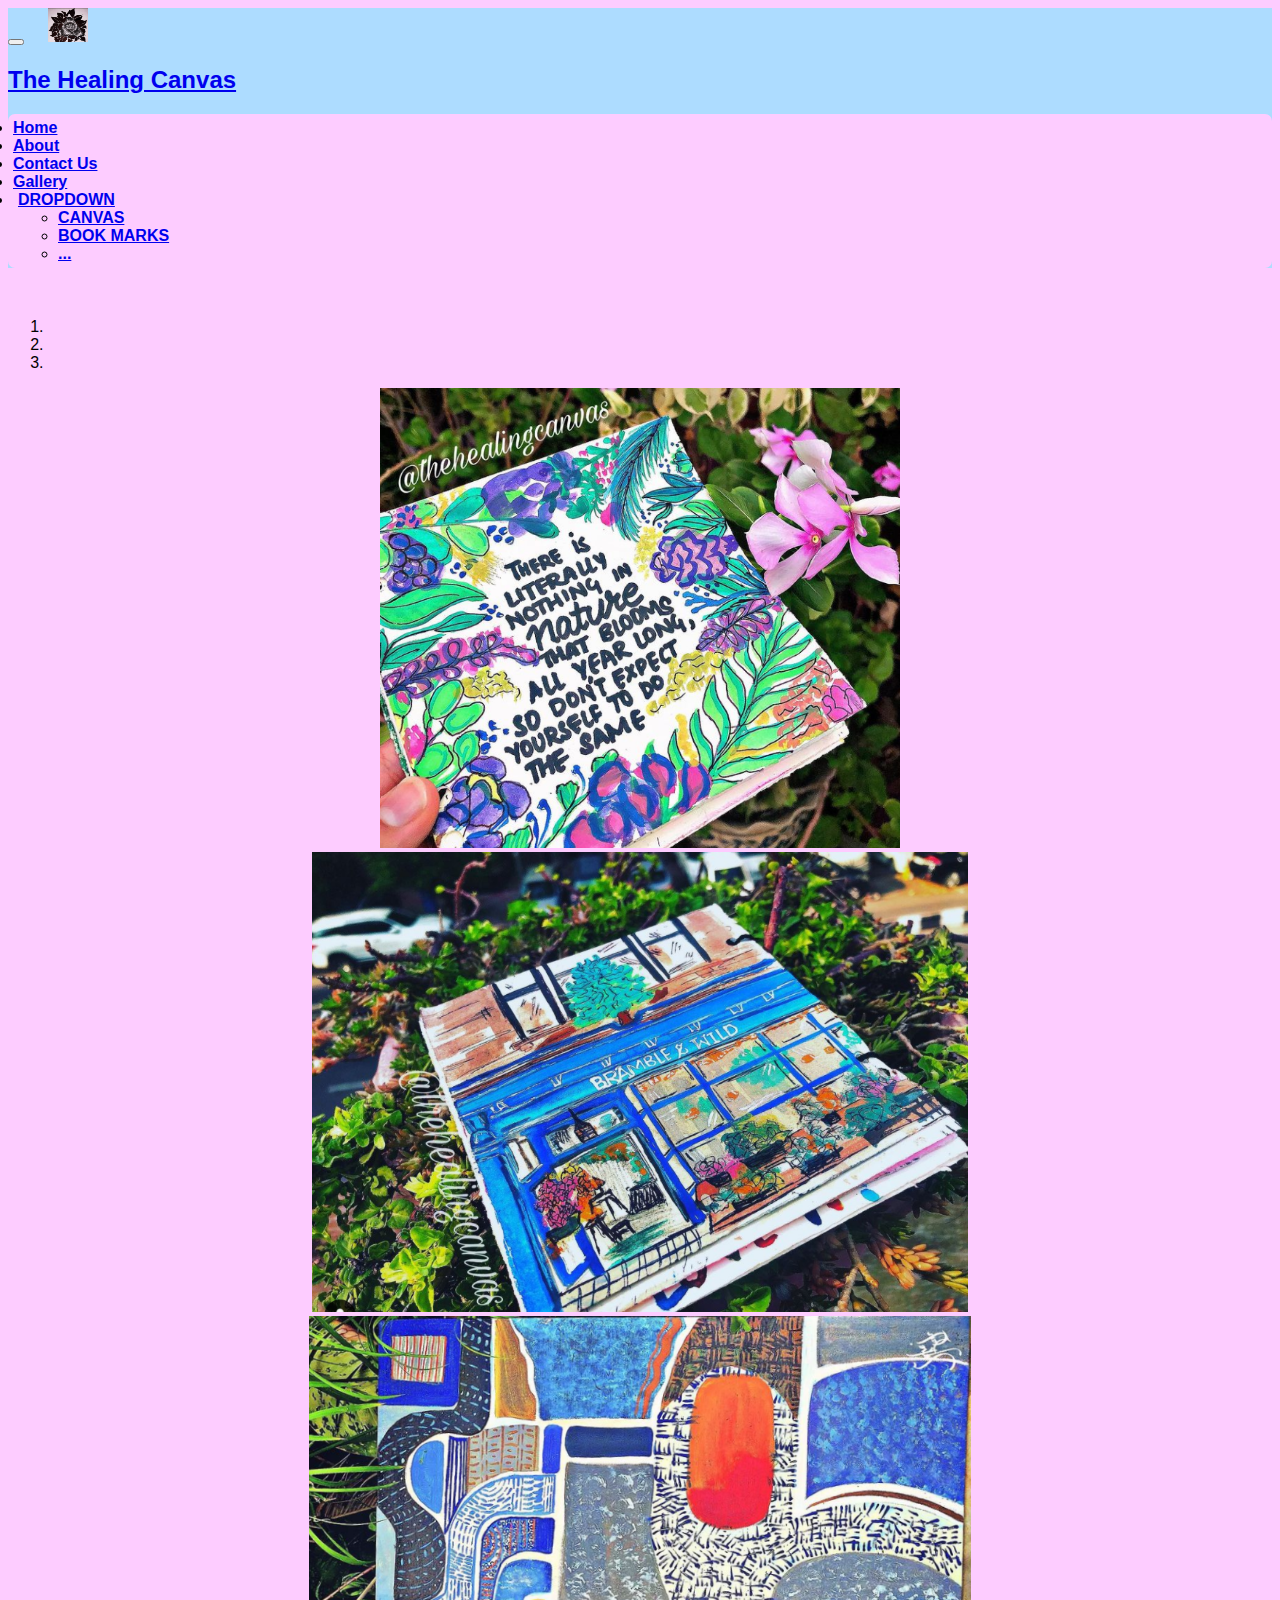
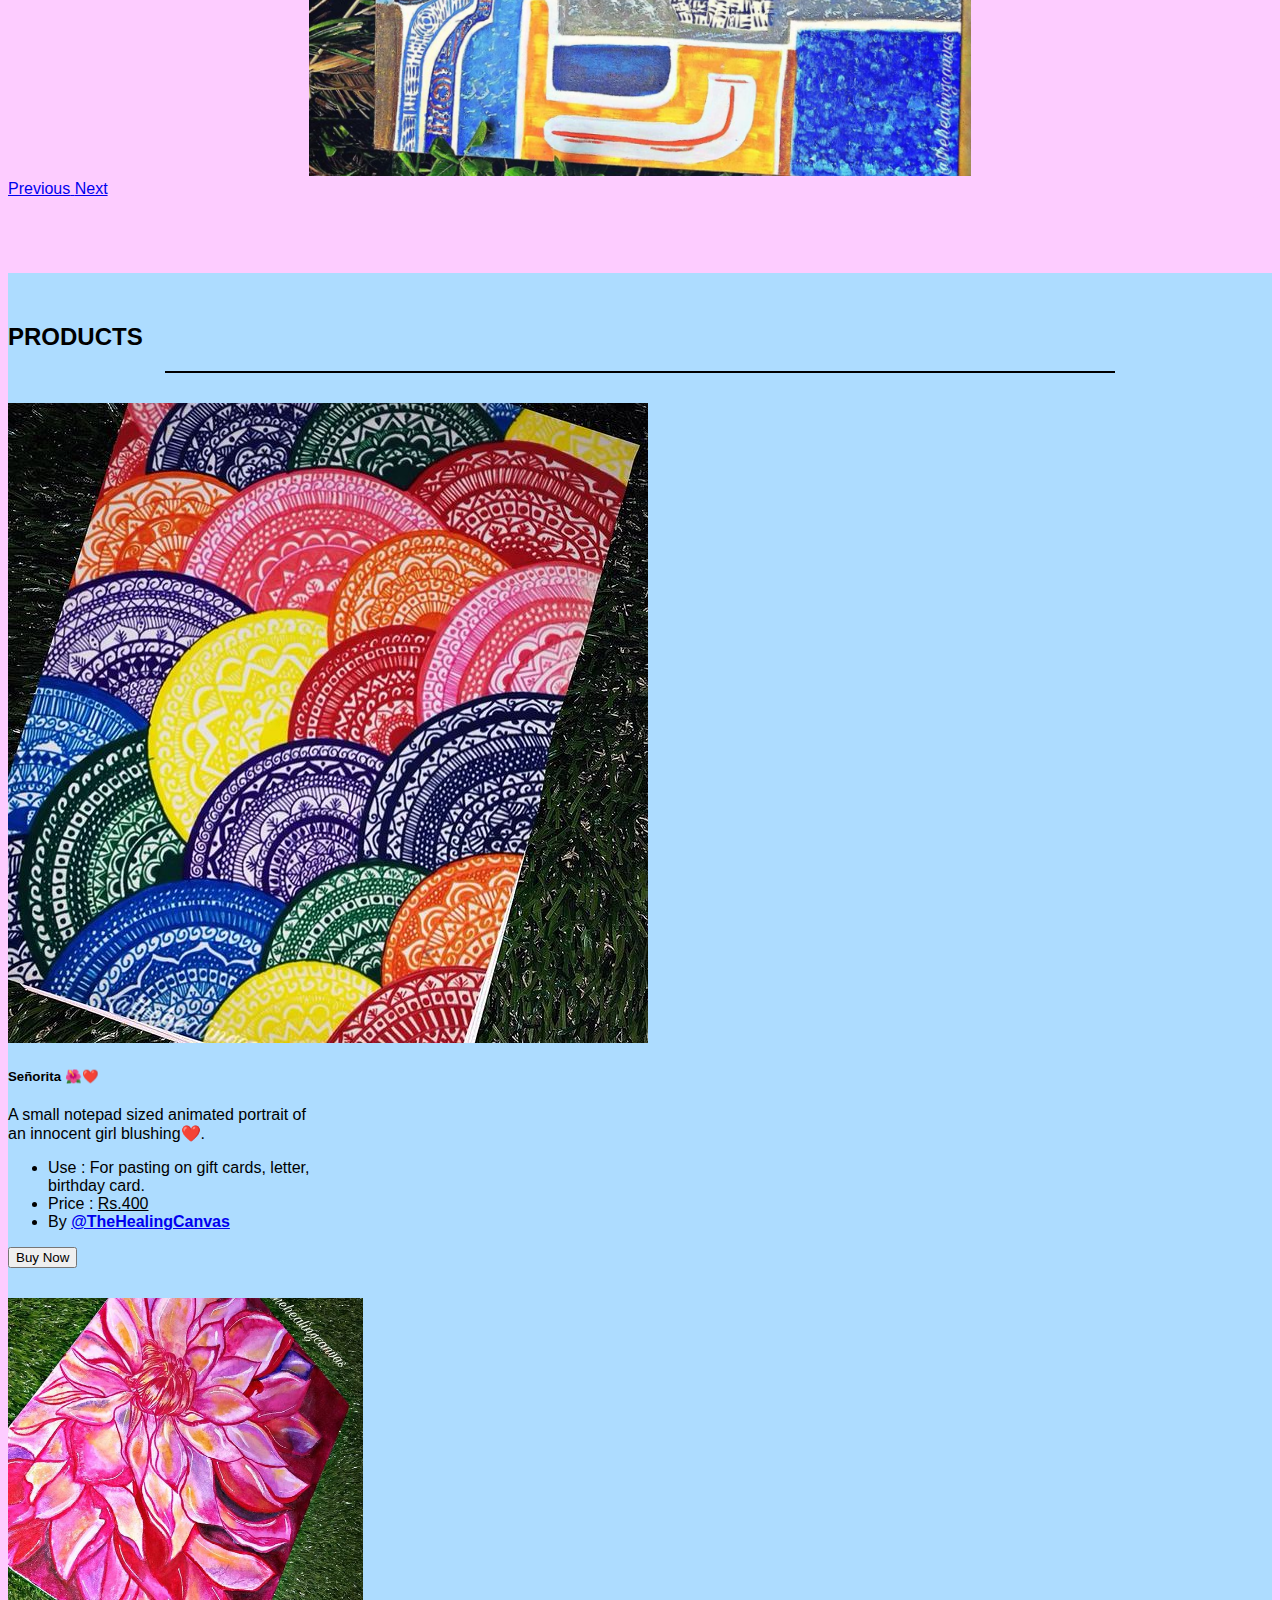
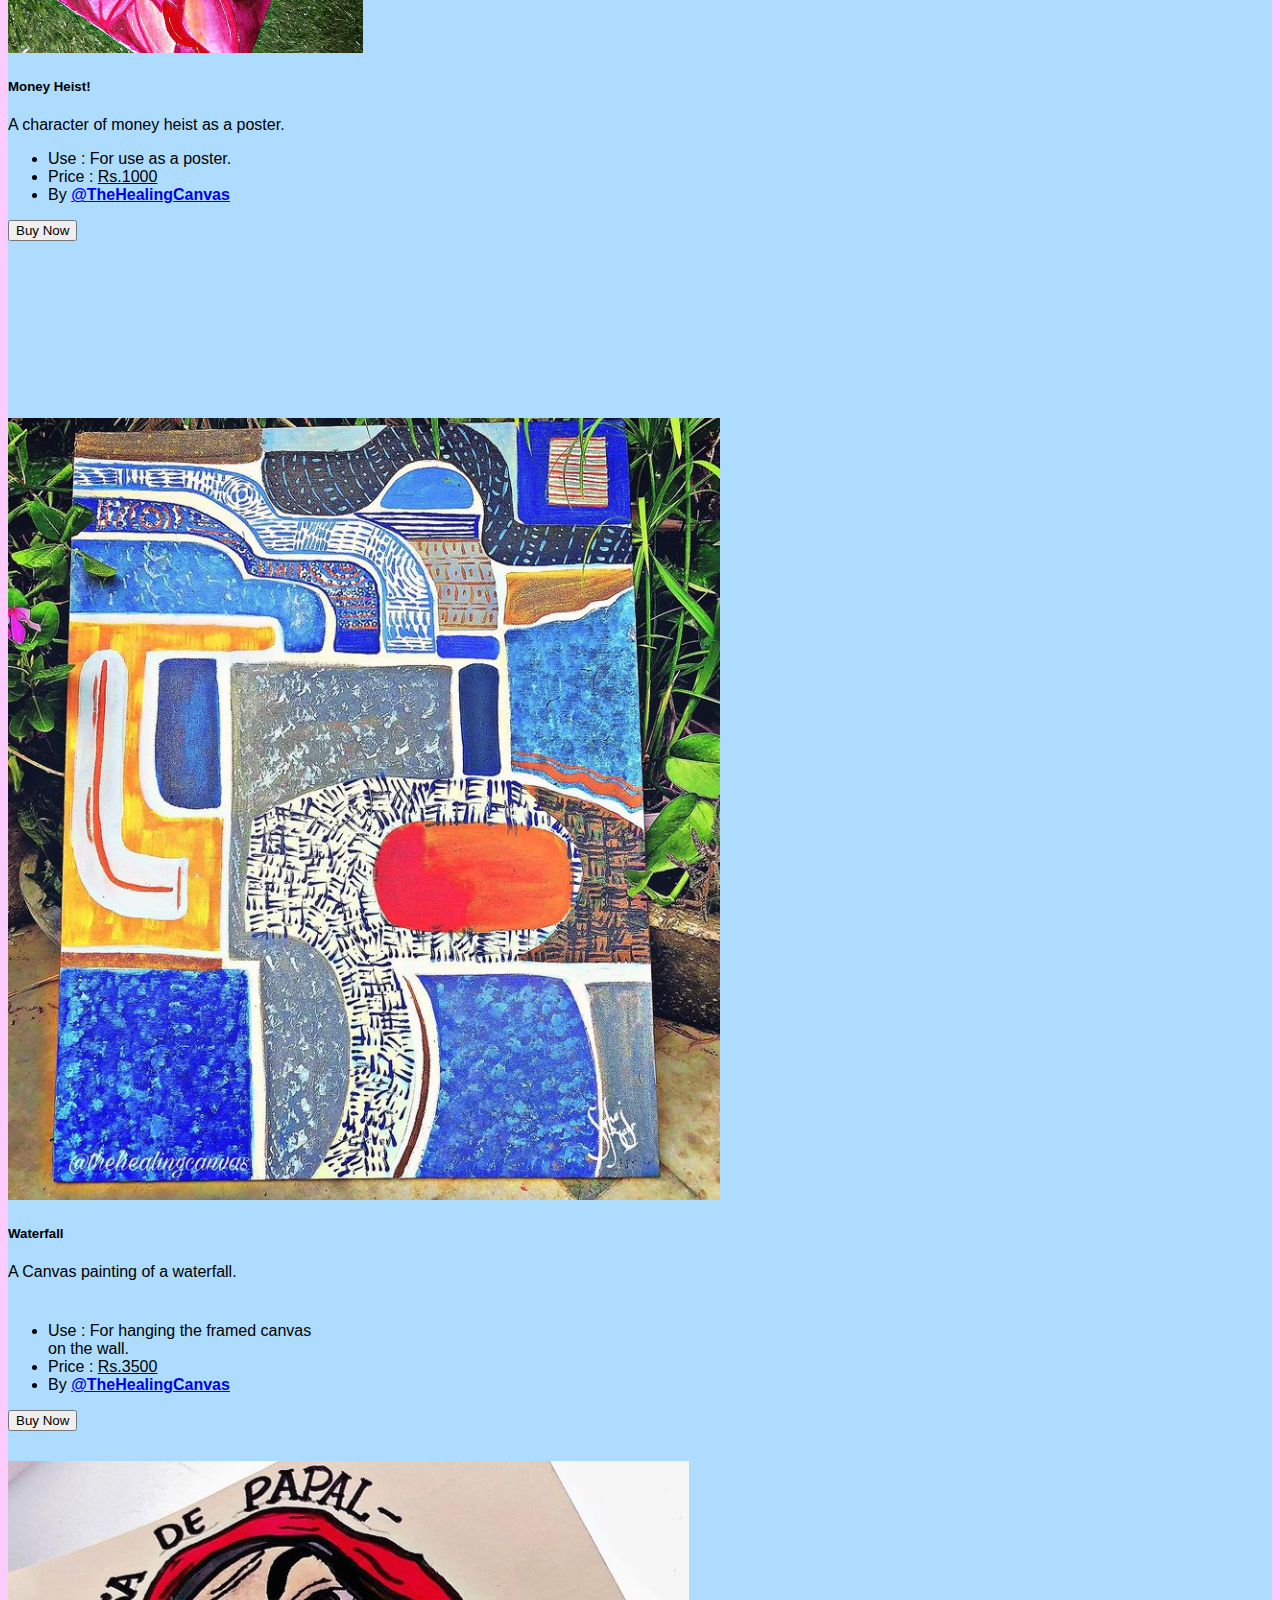
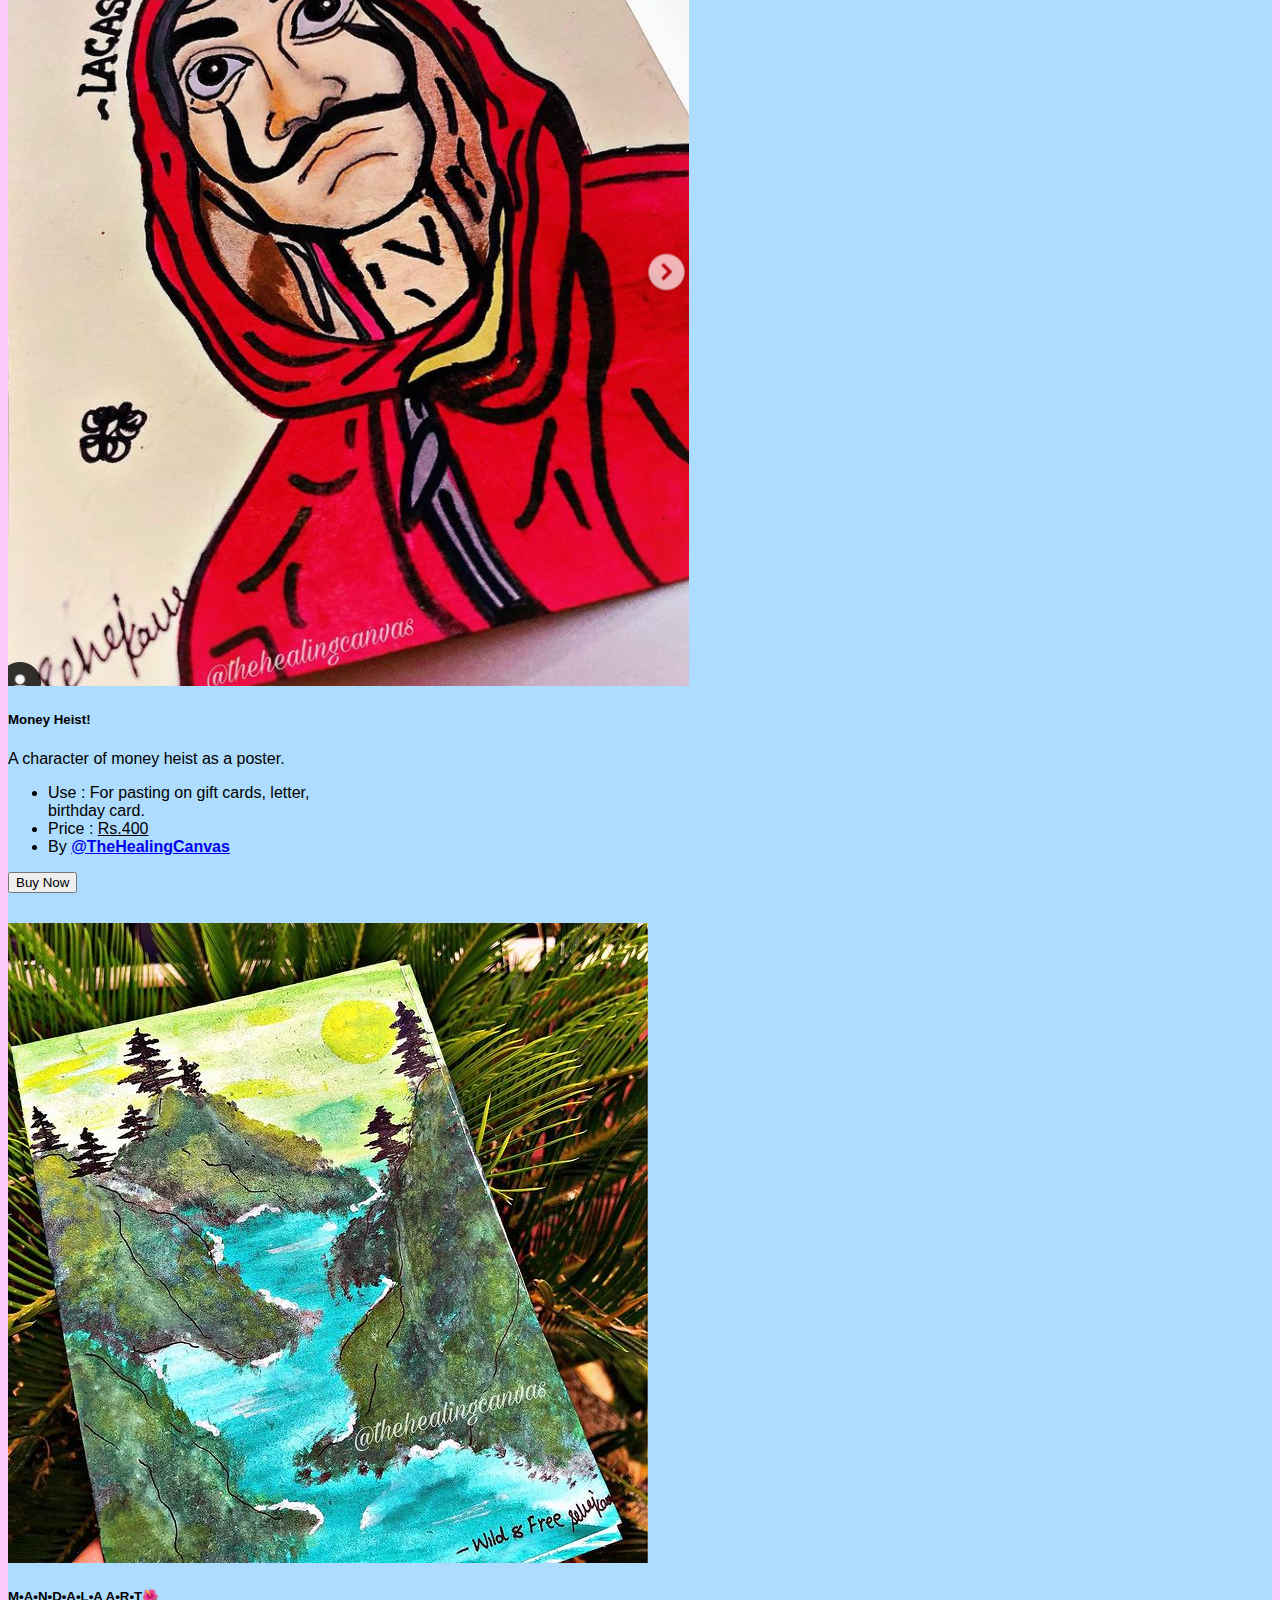
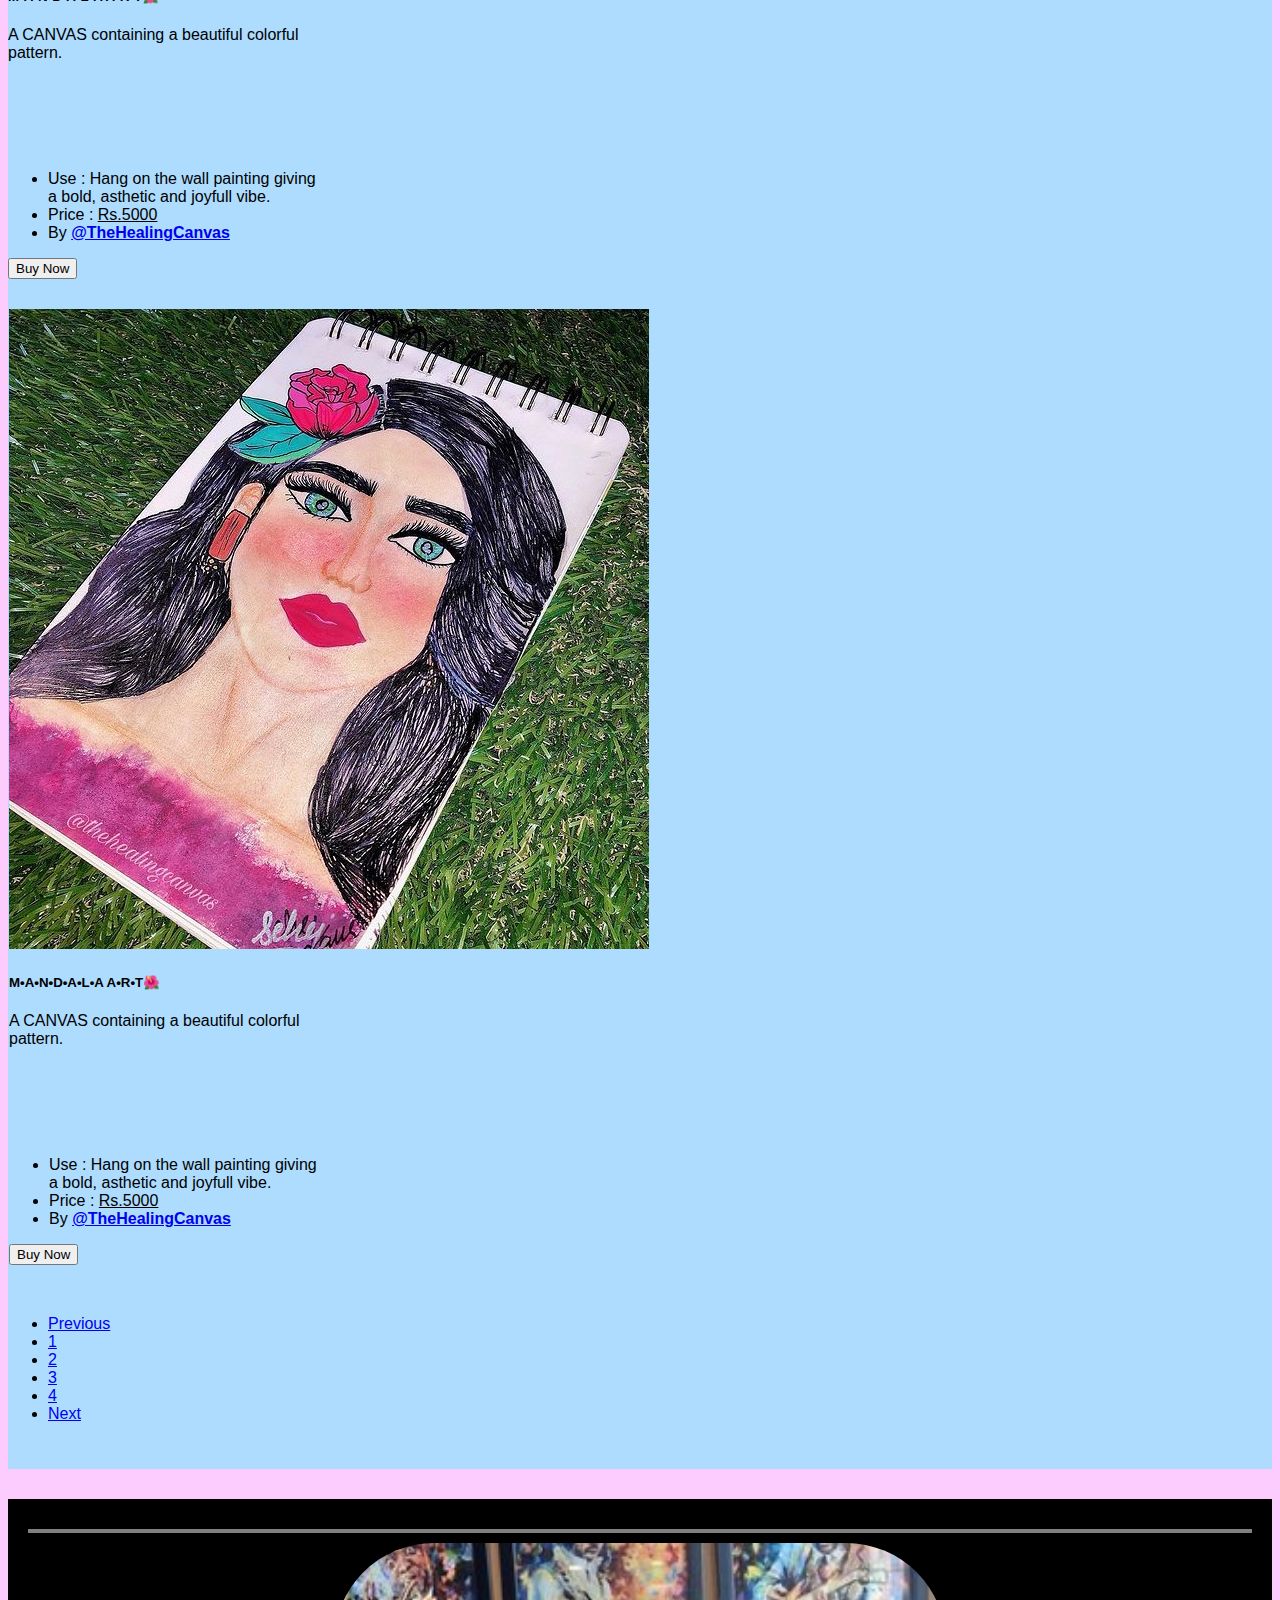
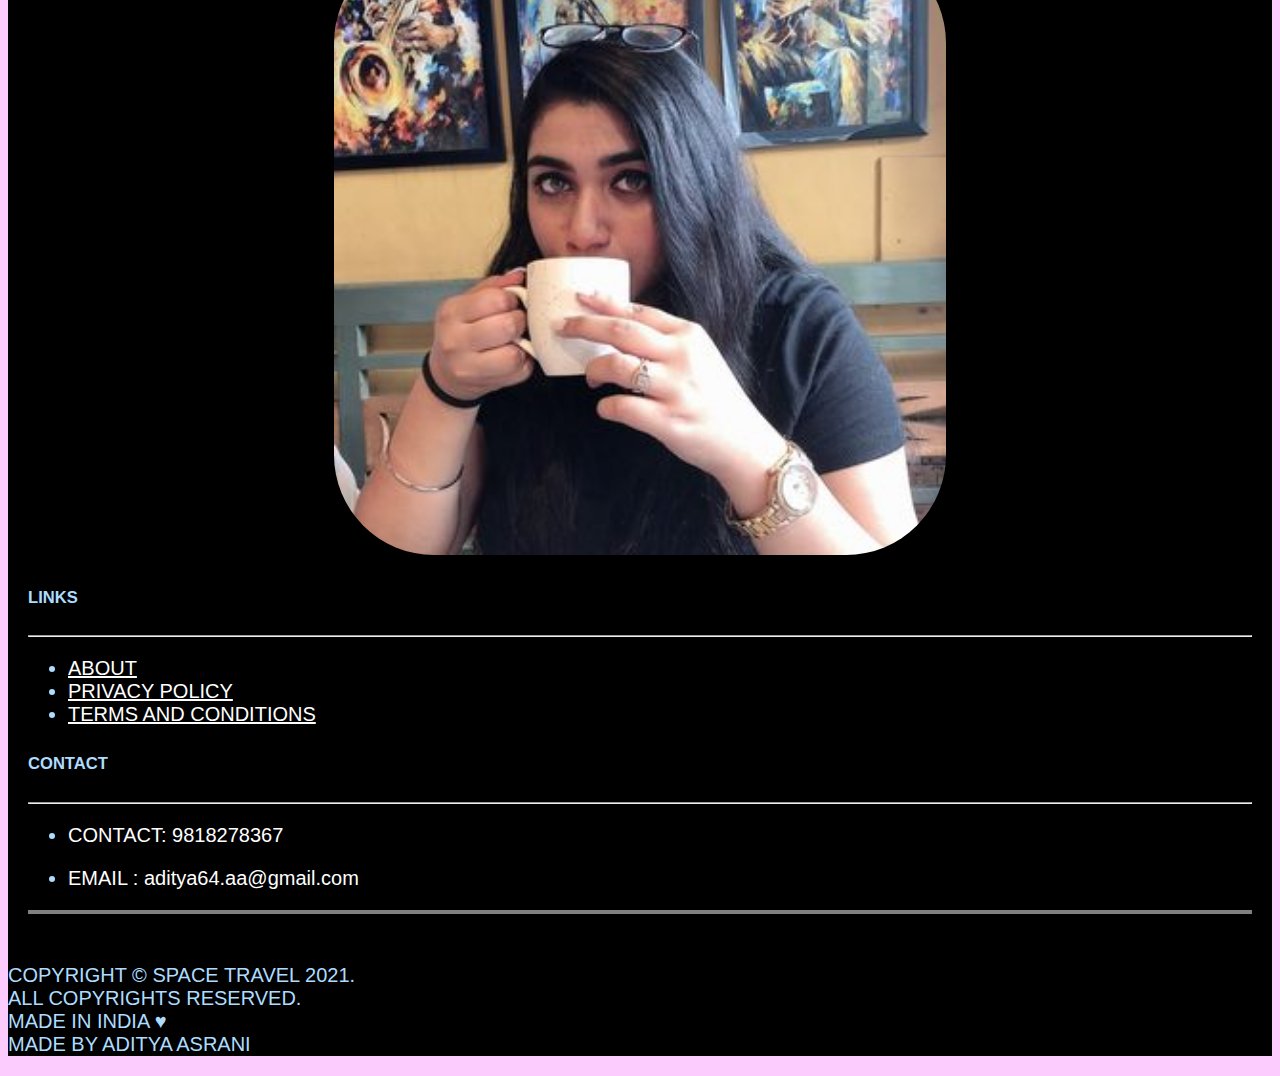
==== commit 401e1603: "Update gallery-the-healing-canvas.html" ====
--- a/gallery-the-healing-canvas.html
+++ b/gallery-the-healing-canvas.html
@@ -80,13 +80,13 @@
       <div class="carousel-inner">
         <center>
         <div class="carousel-item active">
-          <img src="carousal (1).png" class="d-block w-100" style="height: 440px;" alt="IMAGE NOT AVAILABLE">
+          <img src="CAROUSAL (1).png" class="d-block w-100" style="height: 460px;" alt="IMAGE NOT AVAILABLE">
         </div>
         <div class="carousel-item">
-          <img src="carousal (2).png" class="d-block w-100" style="height: 440px;" alt="IMAGE NOT AVAILABLE">
+          <img src="CAROUSAL (2).png" class="d-block w-100" style="height: 460px;" alt="IMAGE NOT AVAILABLE">
         </div>
         <div class="carousel-item">
-          <img src="carousal (3).png" class="d-block w-100" style="height: 440px;" alt="IMAGE NOT AVAILABLE">
+          <img src="CAROUSAL (3).png" class="d-block w-100" style="height: 460px;" alt="IMAGE NOT AVAILABLE">
         </div>
       </div>
       <a class="carousel-control-prev" href="#carouselExampleCaptions" role="button" data-bs-slide="prev">
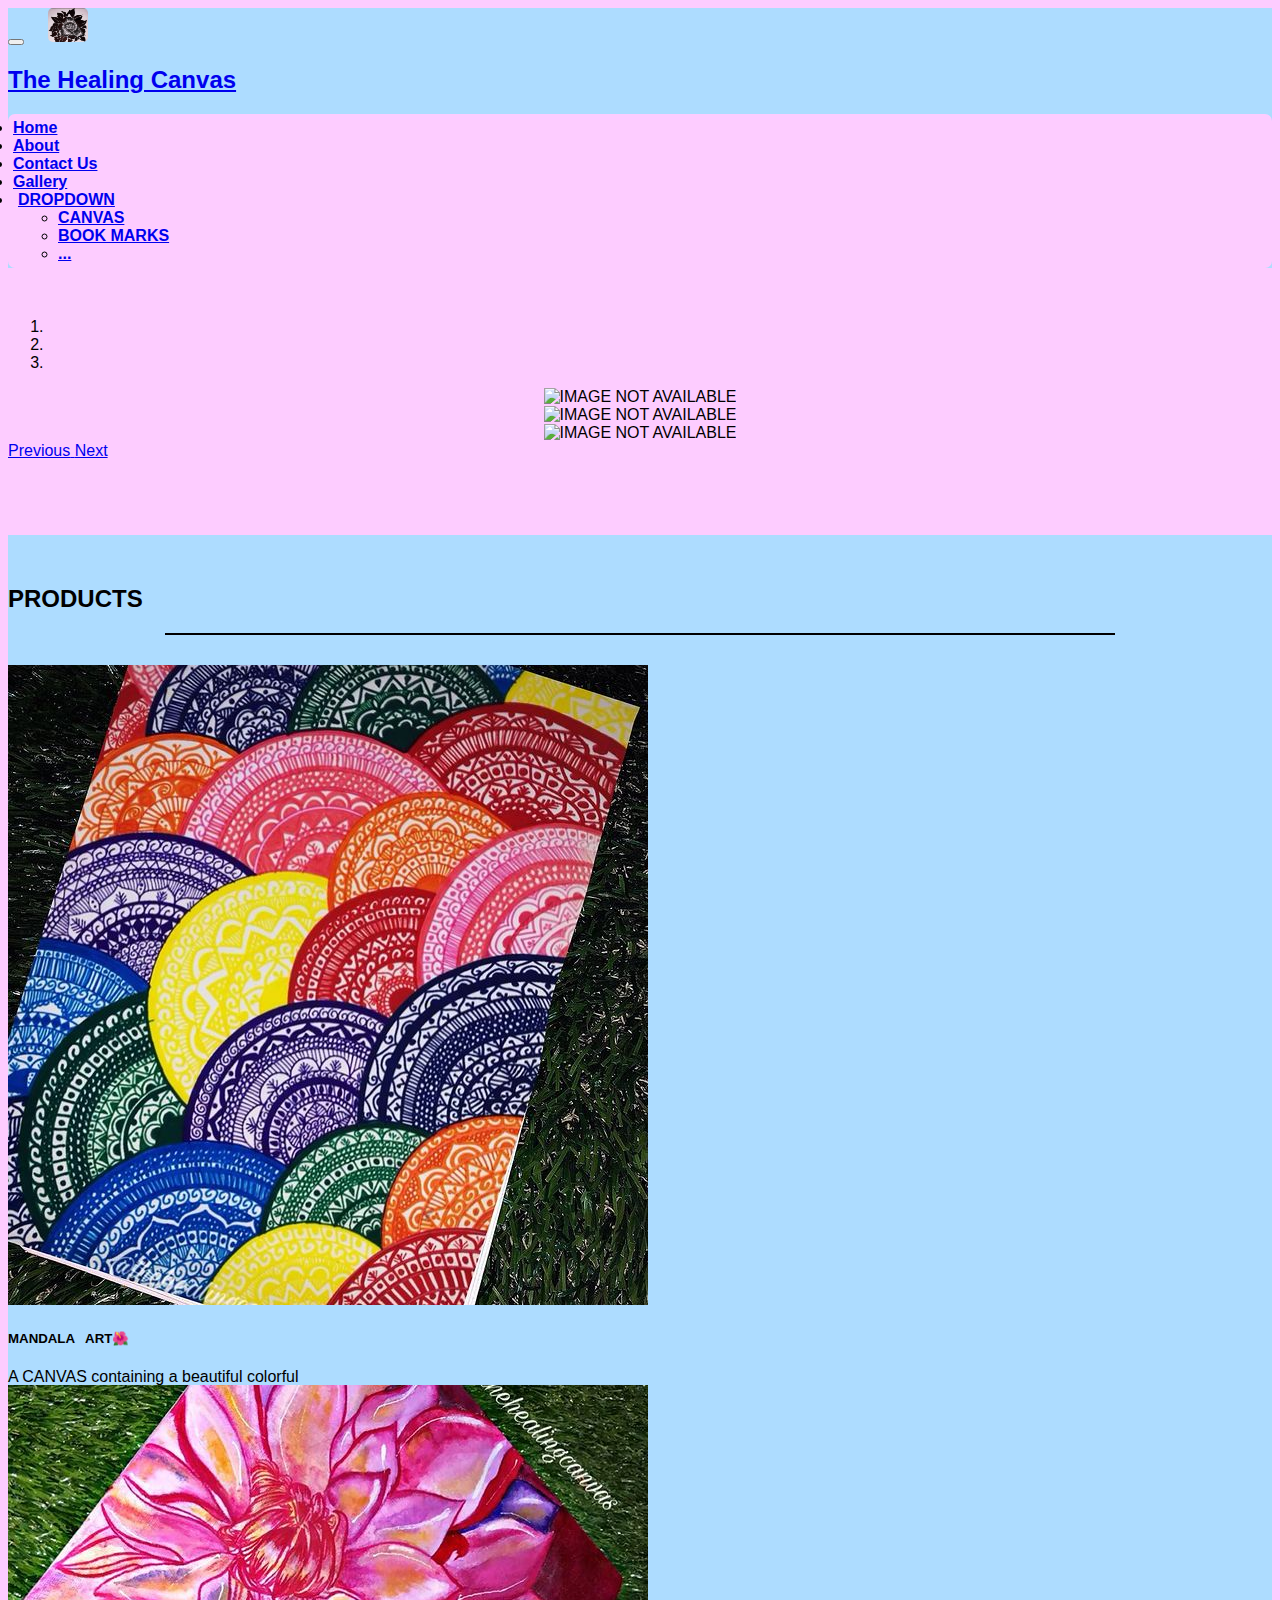
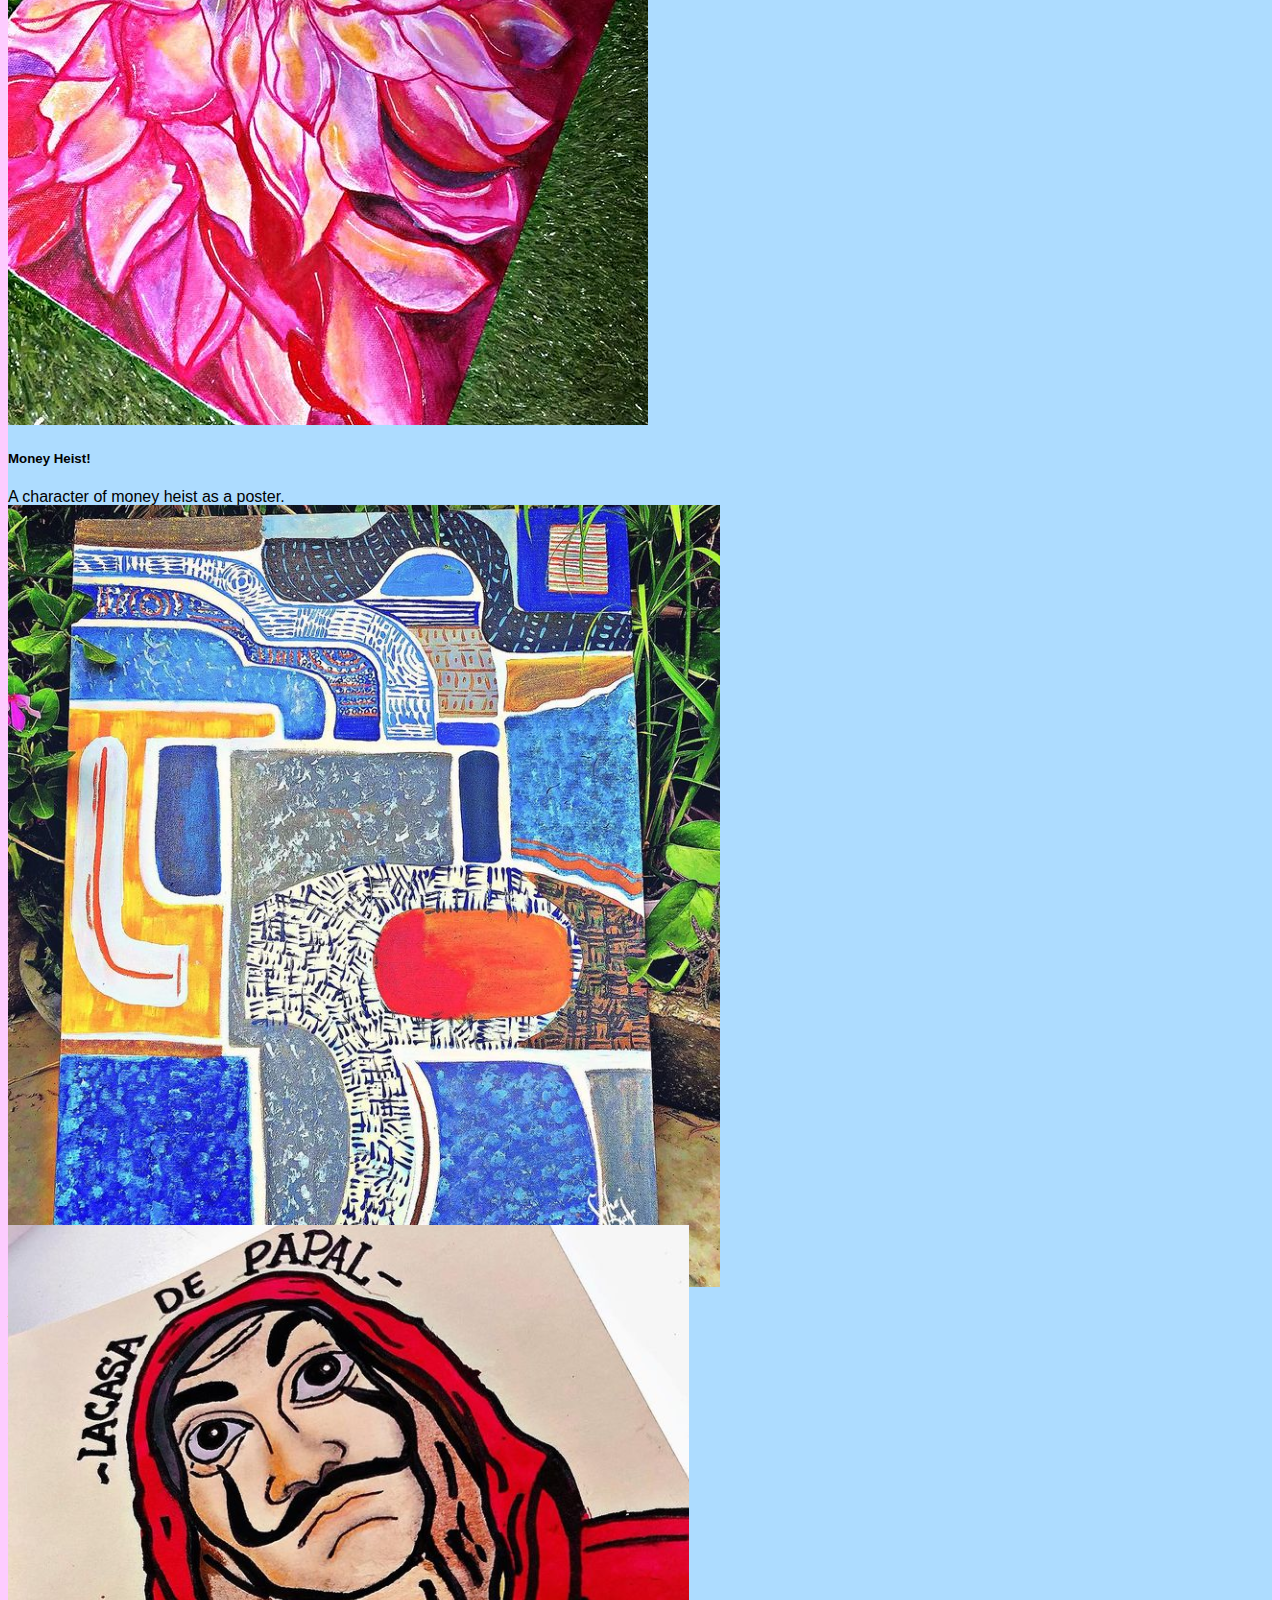
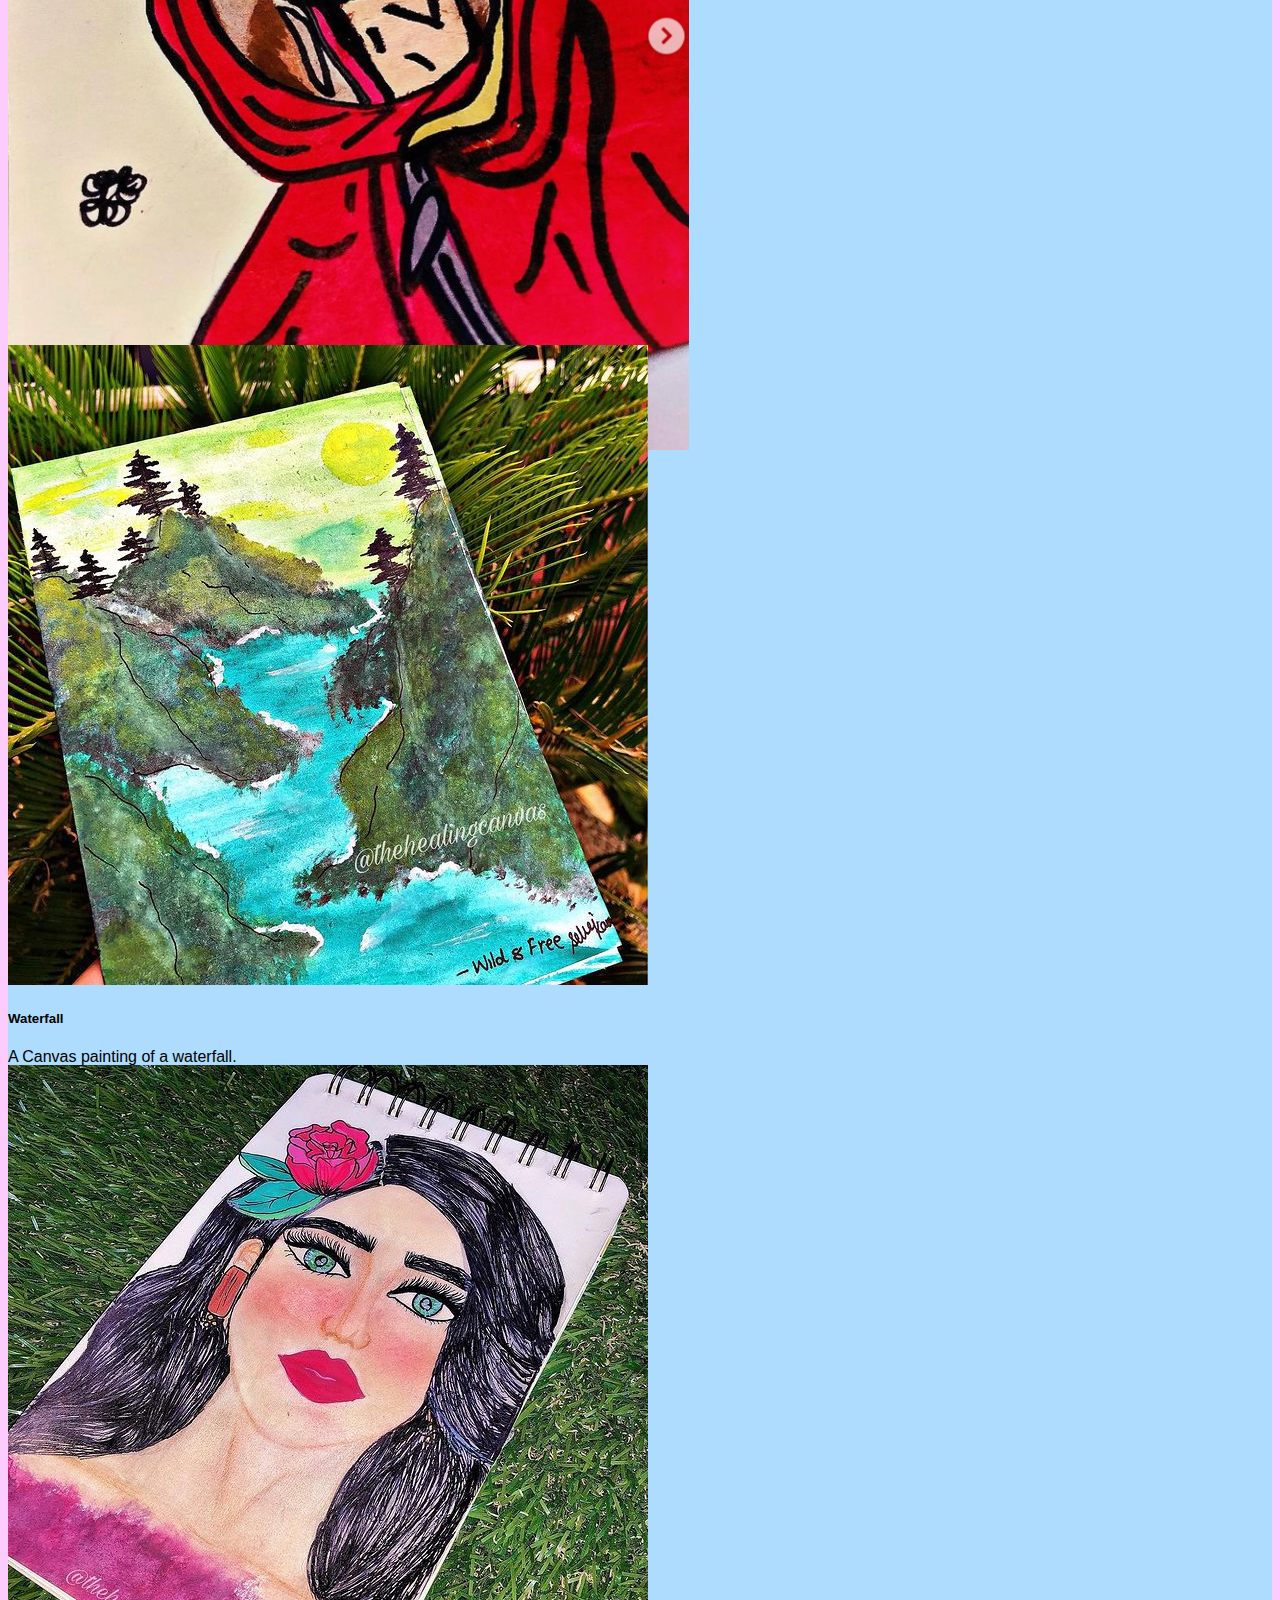
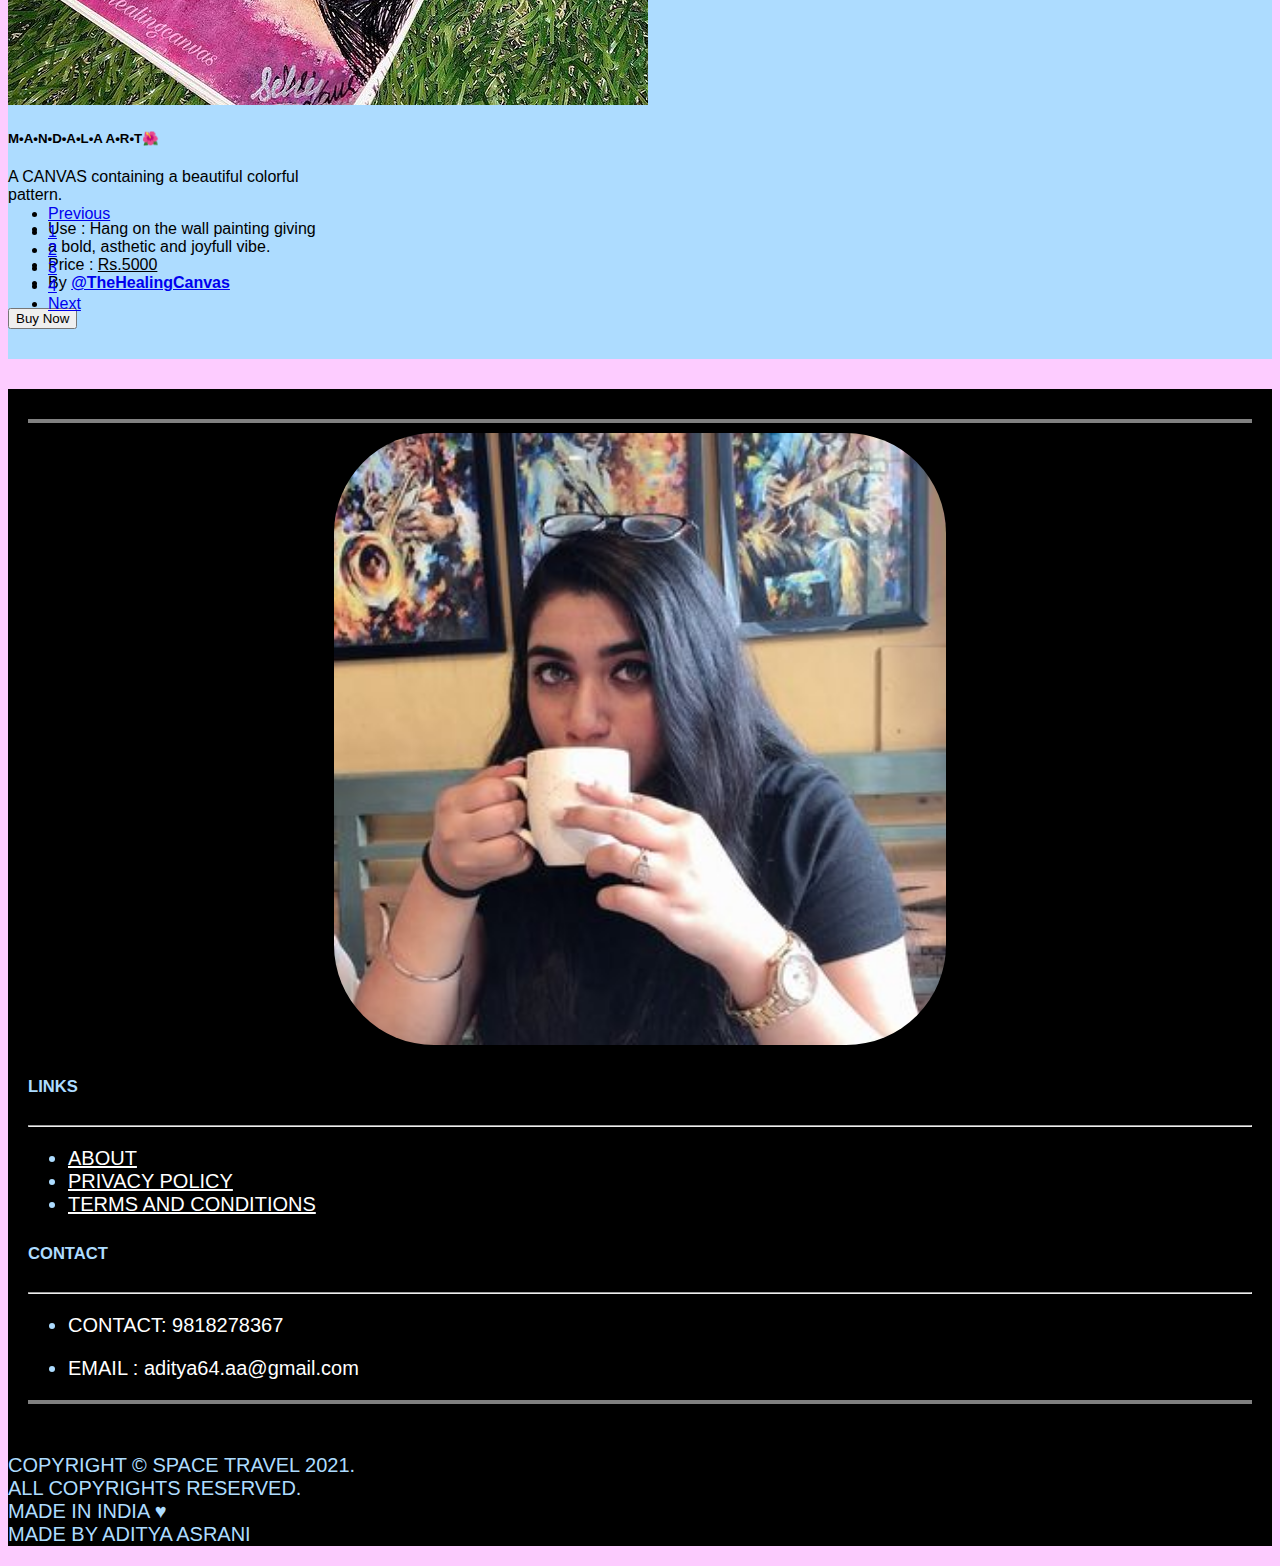
==== commit 936433e4: "Update gallery-the-healing-canvas.html" ====
--- a/gallery-the-healing-canvas.html
+++ b/gallery-the-healing-canvas.html
@@ -30,7 +30,7 @@
          </button>
 
 
-        <a class="navbar-brand" href="#" style="margin-left: 20px;"><img src="thehealingcanvas.png" alt="" width="40" height="34"></a>
+        <a class="navbar-brand" href="#" style="margin-left: 20px;"><img src="thehealingcanvas.png" alt="" width="40" height="34" style="border-radius: 5px;"></a>
         <a class="navbar-brand" href="index.html"><h2>The Healing Canvas</h2></a>
          
         <div class="collapse navbar-collapse justify-content-md-end container" id="navbarsExample10">
@@ -80,13 +80,13 @@
       <div class="carousel-inner">
         <center>
         <div class="carousel-item active">
-          <img src="CAROUSAL (1).png" class="d-block w-100" style="height: 460px;" alt="IMAGE NOT AVAILABLE">
+          <img src="carousal (1).png" class="d-block w-100" style="height: 450px;" alt="IMAGE NOT AVAILABLE">
         </div>
         <div class="carousel-item">
-          <img src="CAROUSAL (2).png" class="d-block w-100" style="height: 460px;" alt="IMAGE NOT AVAILABLE">
+          <img src="carousal (2).png" class="d-block w-100" style="height: 450px;" alt="IMAGE NOT AVAILABLE">
         </div>
         <div class="carousel-item">
-          <img src="CAROUSAL (3).png" class="d-block w-100" style="height: 460px;" alt="IMAGE NOT AVAILABLE">
+          <img src="carousal (3).png" class="d-block w-100" style="height: 450px;" alt="IMAGE NOT AVAILABLE">
         </div>
       </div>
       <a class="carousel-control-prev" href="#carouselExampleCaptions" role="button" data-bs-slide="prev">
@@ -115,11 +115,11 @@
     <!-- CARD ONE -->
 
     <div class="col-sm-4 services_column container" style="border-radius: 25px;">
-      <div class="card" style="width: 20rem;">
-        <img src="gallery (1).jpg" class="card-img-top" alt="IMAGE NOT AVAILABLE">
-        <div class="card-body">
-          <h5 class="card-title"><b>Señorita 🌺❤️</b></h5>
-          <p class="card-text">A small notepad sized animated portrait of an innocent girl blushing❤️.</p>
+      <div class="card" style="width: 20rem;  height: 690px;">
+        <a href="product1.html"><img src="gallery (1).jpg" class="card-img-top" alt="IMAGE NOT AVAILABLE"></a>
+        <div class="card-body">
+          <h5 class="card-title"><b>MANDALA &#160 ART🌺</b></h5>
+          <p class="card-text">A CANVAS containing a beautiful colorful pattern.</p>
         </div>
         <ul class="list-group list-group-flush">
           <li class="list-group-item">Use :  For pasting on gift cards, letter, birthday card.</li>
@@ -127,7 +127,7 @@
           <li class="list-group-item">By <b><a href="https://www.instagram.com/thehealingcanvas/">@TheHealingCanvas</a></b></li>
         </ul>
         <div class="card-body">
-          <a href="#" class="card-link"><button type="button" class="btn btn-danger">Buy Now</button></a>
+          <a href="product1.html" class="card-link"><button type="button" class="btn btn-danger">Buy Now</button></a>
         </div>
       </div>
     </div>
@@ -136,7 +136,7 @@
     
     <div class="col-sm-4 services_column container" style="border-radius: 25px;">
       <div class="card" style="width: 20rem; height: 690px;">
-        <img src="gallery (2).jpg" style="max-height:355px;"  class="card-img-top" alt="IMAGE NOT AVAILABLE">
+        <a href="product2.html"><img src="gallery (2).jpg" class="card-img-top" alt="IMAGE NOT AVAILABLE"></a>
         <div class="card-body">
           <h5 class="card-title"><b>Money Heist!</b></h5>
           <p class="card-text">A character of money heist as a poster.</p>
@@ -147,7 +147,7 @@
           <li class="list-group-item">By <b><a href="https://www.instagram.com/thehealingcanvas/">@TheHealingCanvas</a></b></li>
         </ul>
         <div class="card-body">
-          <a href="#" class="card-link"><button type="button" class="btn btn-danger">Buy Now</button></a>
+          <a href="product2.html" class="card-link"><button type="button" class="btn btn-danger">Buy Now</button></a>
         </div>
       </div>
     </div>
@@ -155,9 +155,9 @@
     <!-- CARD THREE -->
 
     <div class="col-sm-4 services_column container" style="border-radius: 25px;">
-      <div class="card" style="width: 20rem;">
-        <img src="gallery (3).png" class="card-img-top" alt="IMAGE NOT AVAILABLE">
-        <div class="card-body" style="height: 80px;">
+      <div class="card" style="width: 20rem;  height: 690px;">
+        <a href="product3.html"><img src="gallery (3).png" class="card-img-top" alt="IMAGE NOT AVAILABLE"></a>
+        <div class="card-body">
           <h5 class="card-title"><b>Waterfall</b></h5>
           <p class="card-text">A Canvas painting of a waterfall.</p>
         </div>
@@ -167,7 +167,7 @@
           <li class="list-group-item">By <b><a href="https://www.instagram.com/thehealingcanvas/">@TheHealingCanvas</a></b></li>
         </ul>
         <div class="card-body">
-          <a href="#" class="card-link"><button type="button" class="btn btn-danger" style="display: inline-block;">Buy Now</button></a>
+          <a href="product3.html" class="card-link"><button type="button" class="btn btn-danger" style="display: inline-block;">Buy Now</button></a>
         </div>
       </div>
     </div>
@@ -176,8 +176,8 @@
     <!-- CARD FOUR -->
 
     <div class="col-sm-4 services_column container" style="border-radius: 25px;">
-      <div class="card" style="width: 20rem;">
-        <img src="gallery (6).png" class="card-img-top" alt="IMAGE NOT AVAILABLE">
+      <div class="card" style="width: 20rem;  height: 690px;">
+        <a href="product6.html"><img src="gallery (6).png" class="card-img-top" alt="IMAGE NOT AVAILABLE"></a>
         <div class="card-body" >
           <h5 class="card-title"><b>Money Heist!</b></h5>
           <p class="card-text">A character of money heist as a poster.</p>
@@ -188,7 +188,7 @@
           <li class="list-group-item">By <b><a href="https://www.instagram.com/thehealingcanvas/">@TheHealingCanvas</a></b></li>
         </ul>
         <div class="card-body">
-          <a href="#" class="card-link"><button type="button" class="btn btn-danger">Buy Now</button></a>
+          <a href="product6.html" class="card-link"><button type="button" class="btn btn-danger">Buy Now</button></a>
         </div>
       </div>
     </div>
@@ -197,9 +197,30 @@
     <!-- CARD FIVE -->
 
     <div class="col-sm-4 services_column container" style="border-radius: 25px;">
-      <div class="card" style="width: 20rem;">
-        <img src="gallery (5).jpg" class="card-img-top" alt="IMAGE NOT AVAILABLE">
-        <div class="card-body" style="height: 165px;">
+      <div class="card" style="width: 20rem; height: 690px;">
+        <a href="product5.html"><img src="gallery (5).jpg" class="card-img-top" alt="IMAGE NOT AVAILABLE"></a>
+        <div class="card-body">
+          <h5 class="card-title"><b>Waterfall</b></h5>
+          <p class="card-text">A Canvas painting of a waterfall.</p>
+        </div>
+        <ul class="list-group list-group-flush">
+          <li class="list-group-item">Use :  For hanging the framed canvas on the wall.</li>
+          <li class="list-group-item">Price :  <u>Rs.3500</u></li>
+          <li class="list-group-item">By <b><a href="https://www.instagram.com/thehealingcanvas/">@TheHealingCanvas</a></b></li>
+        </ul>
+        <div class="card-body">
+          <a href="product5.html" class="card-link"><button type="button" class="btn btn-danger">Buy Now</button></a>
+        </div>
+      </div>
+    </div>
+
+
+    <!-- CARD SIX -->
+
+    <div class="col-sm-4 services_column container" style="border-radius: 25px;">
+      <div class="card" style="width: 20rem;  height: 690px;">
+        <a href="product4.html"><img src="gallery (4).jpg" class="card-img-top" alt="IMAGE NOT AVAILABLE"></a>
+        <div class="card-body">
           <h5 class="card-title"><b>M•A•N•D•A•L•A A•R•T🌺</b></h5>
           <p class="card-text">A CANVAS containing a beautiful colorful pattern.</p>
         </div>
@@ -209,28 +230,7 @@
           <li class="list-group-item">By <b><a href="https://www.instagram.com/thehealingcanvas/">@TheHealingCanvas</a></b></li>
         </ul>
         <div class="card-body">
-          <a href="#" class="card-link"><button type="button" class="btn btn-danger">Buy Now</button></a>
-        </div>
-      </div>
-    </div>
-
-
-    <!-- CARD SIX -->
-
-    <div class="col-sm-4 services_column container" style="border-radius: 25px;">
-      <div class="card" style="width: 20rem; margin: 1px;">
-        <img src="gallery (4).jpg" class="card-img-top" alt="IMAGE NOT AVAILABLE">
-        <div class="card-body" style="height: 165px;">
-          <h5 class="card-title"><b>M•A•N•D•A•L•A A•R•T🌺</b></h5>
-          <p class="card-text">A CANVAS containing a beautiful colorful pattern.</p>
-        </div>
-        <ul class="list-group list-group-flush">
-          <li class="list-group-item">Use : Hang on the wall painting giving a bold, asthetic and joyfull vibe.</li>
-          <li class="list-group-item">Price :  <u>Rs.5000</u></li>
-          <li class="list-group-item">By <b><a href="https://www.instagram.com/thehealingcanvas/">@TheHealingCanvas</a></b></li>
-        </ul>
-        <div class="card-body">
-          <a href="#" class="card-link"><button type="button" class="btn btn-danger">Buy Now</button></a>
+          <a href="product4.html" class="card-link"><button type="button" class="btn btn-danger">Buy Now</button></a>
         </div>
       </div>
     </div>
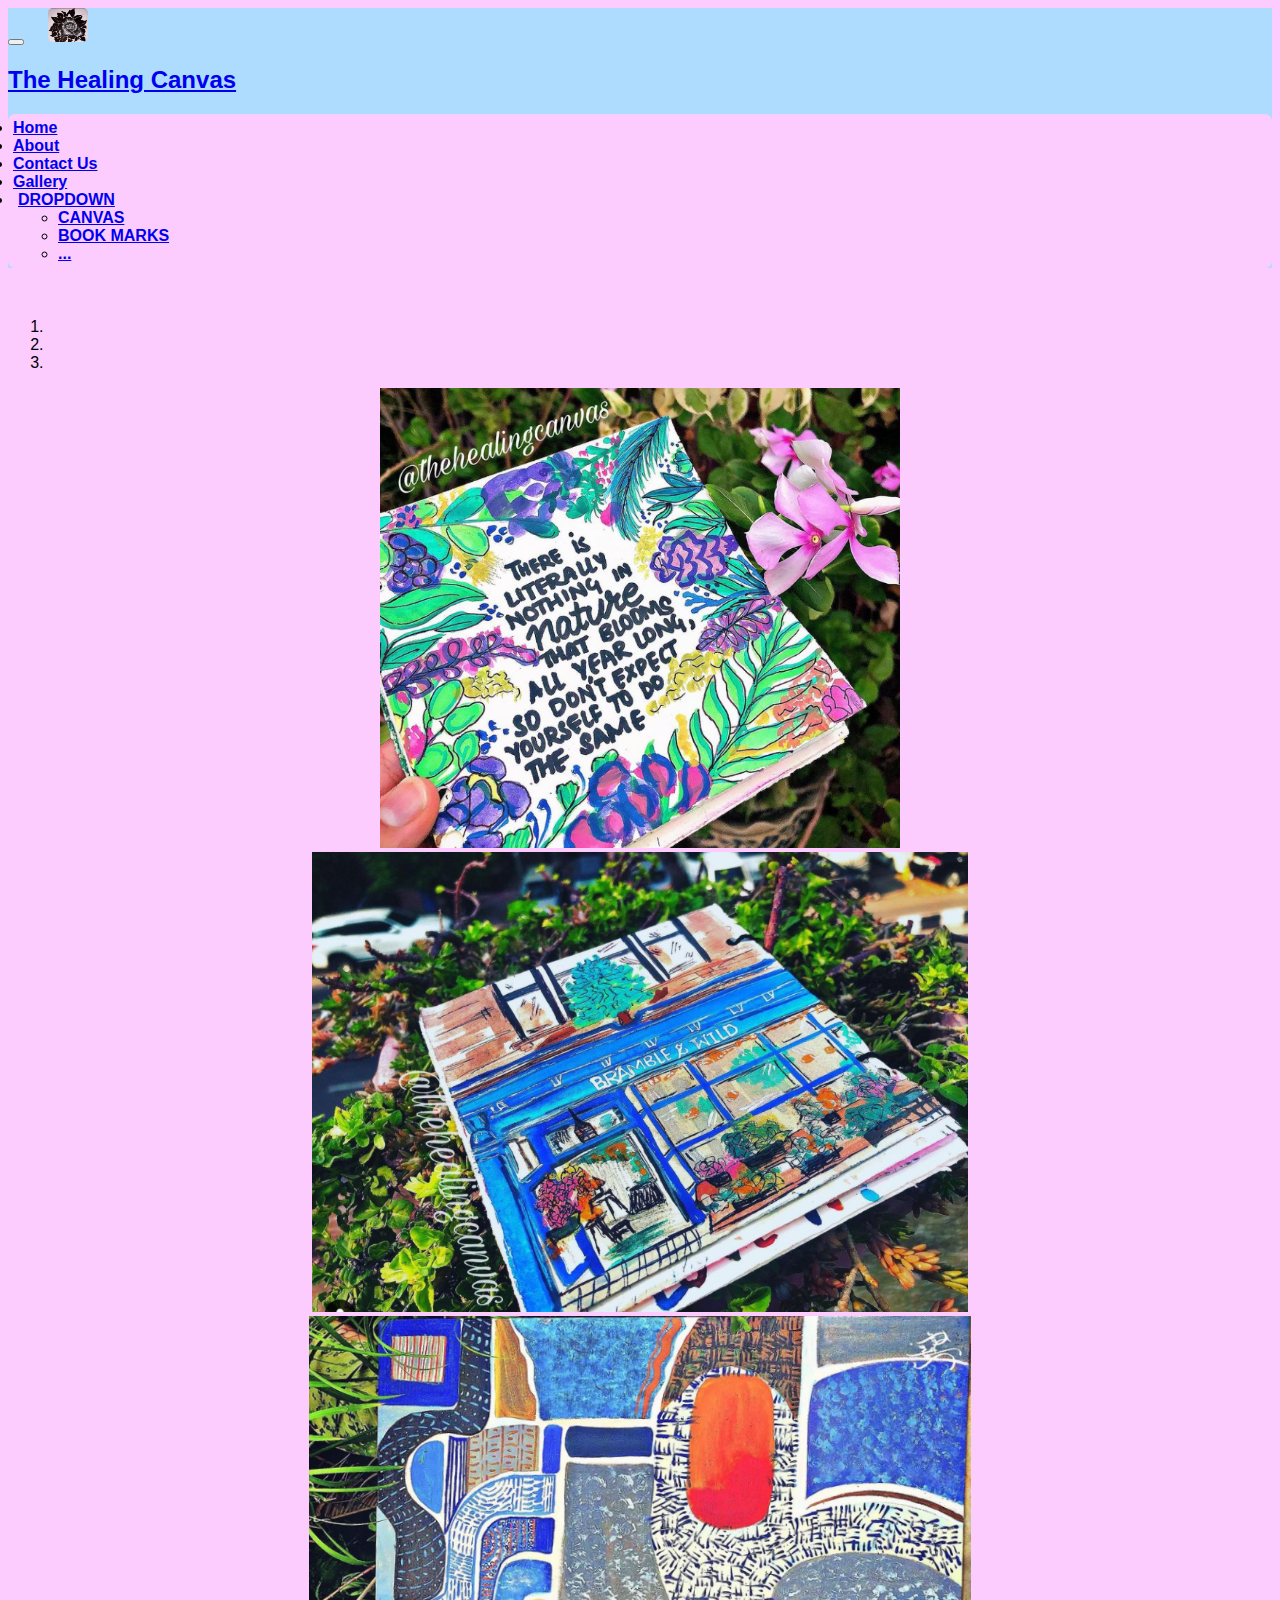
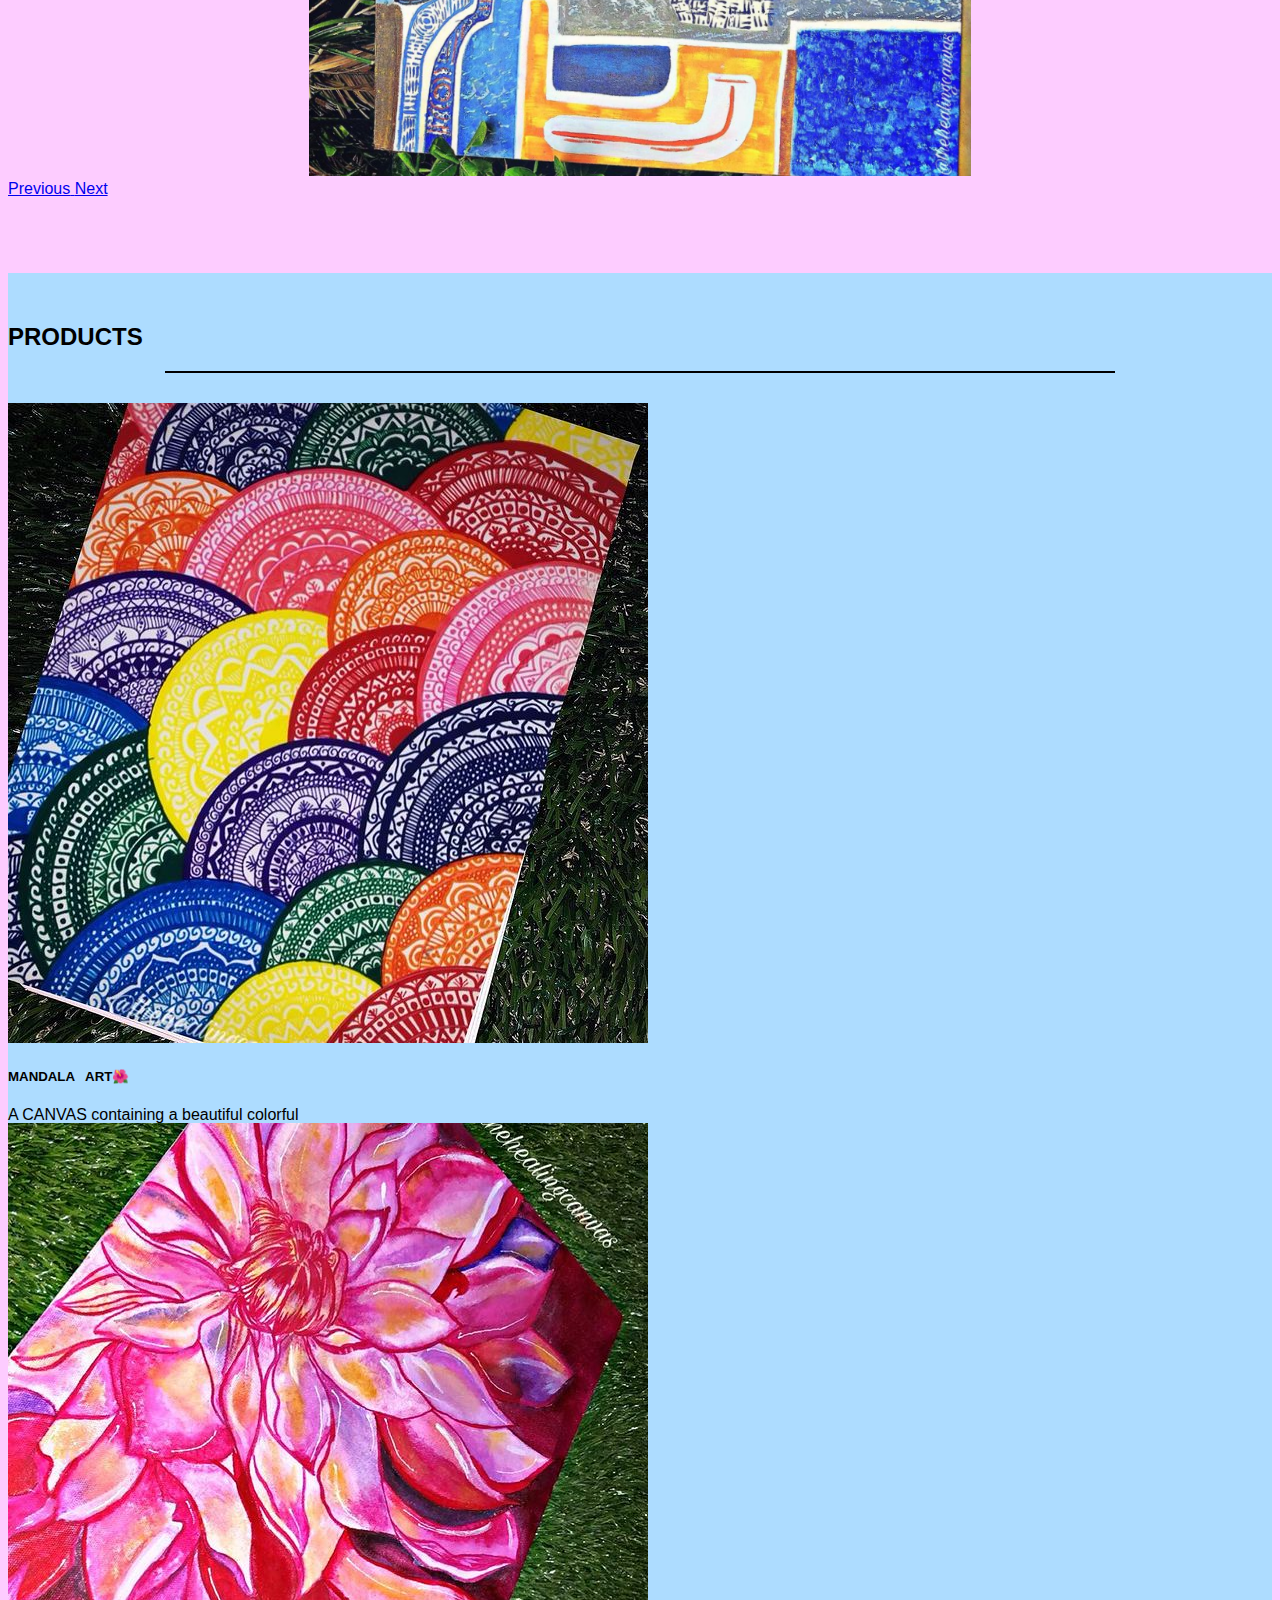
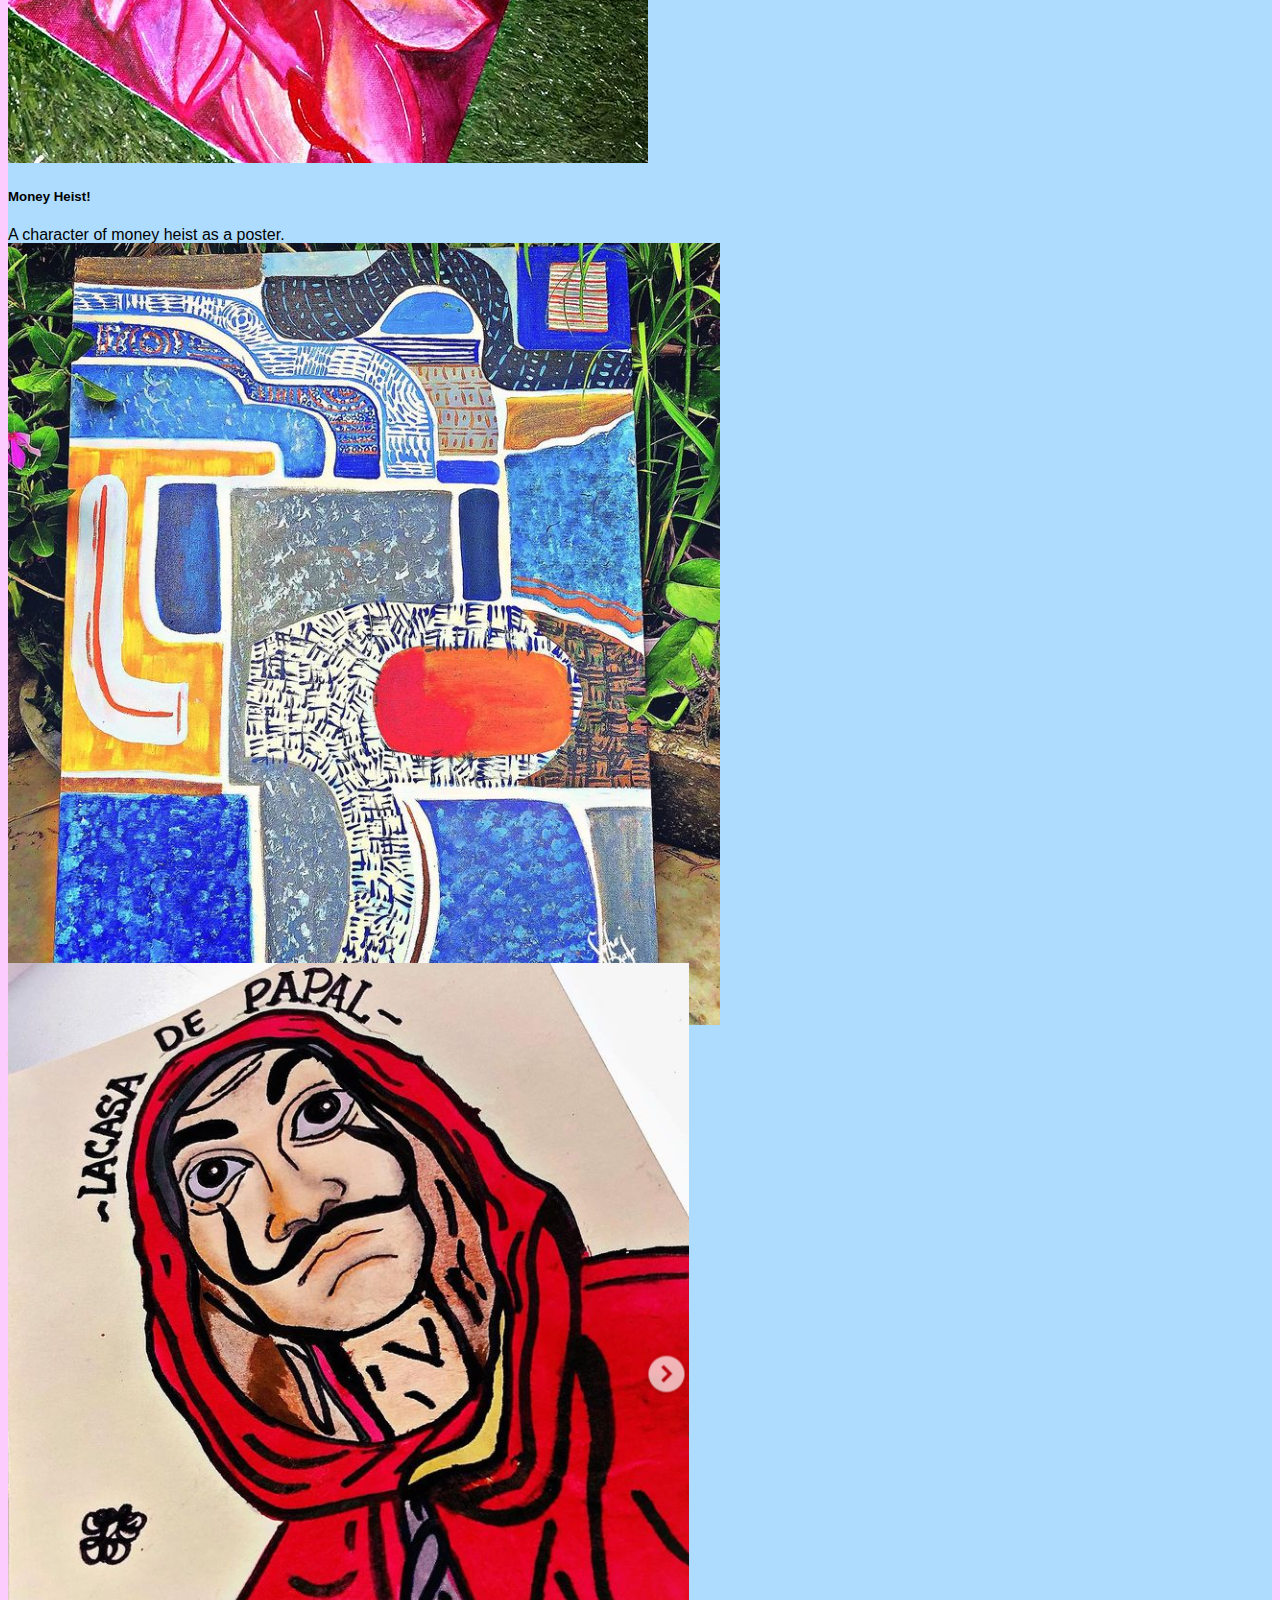
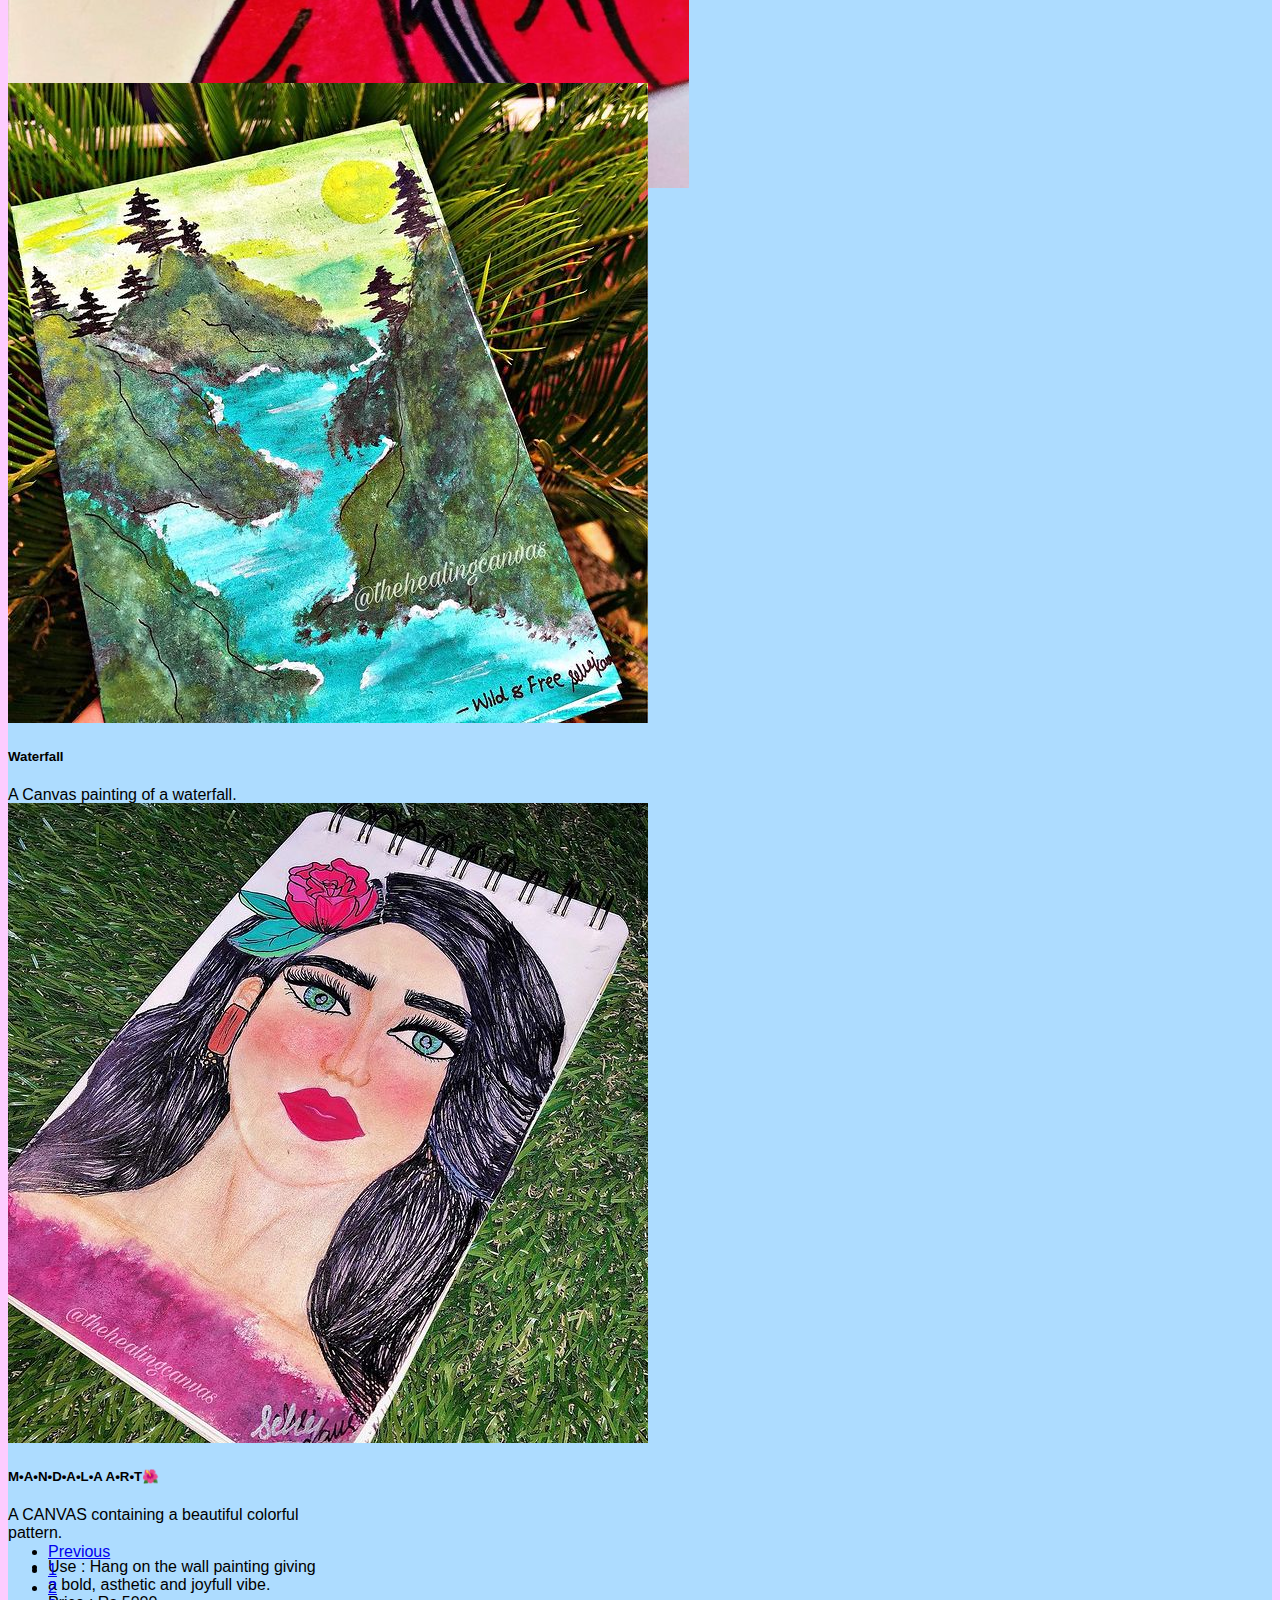
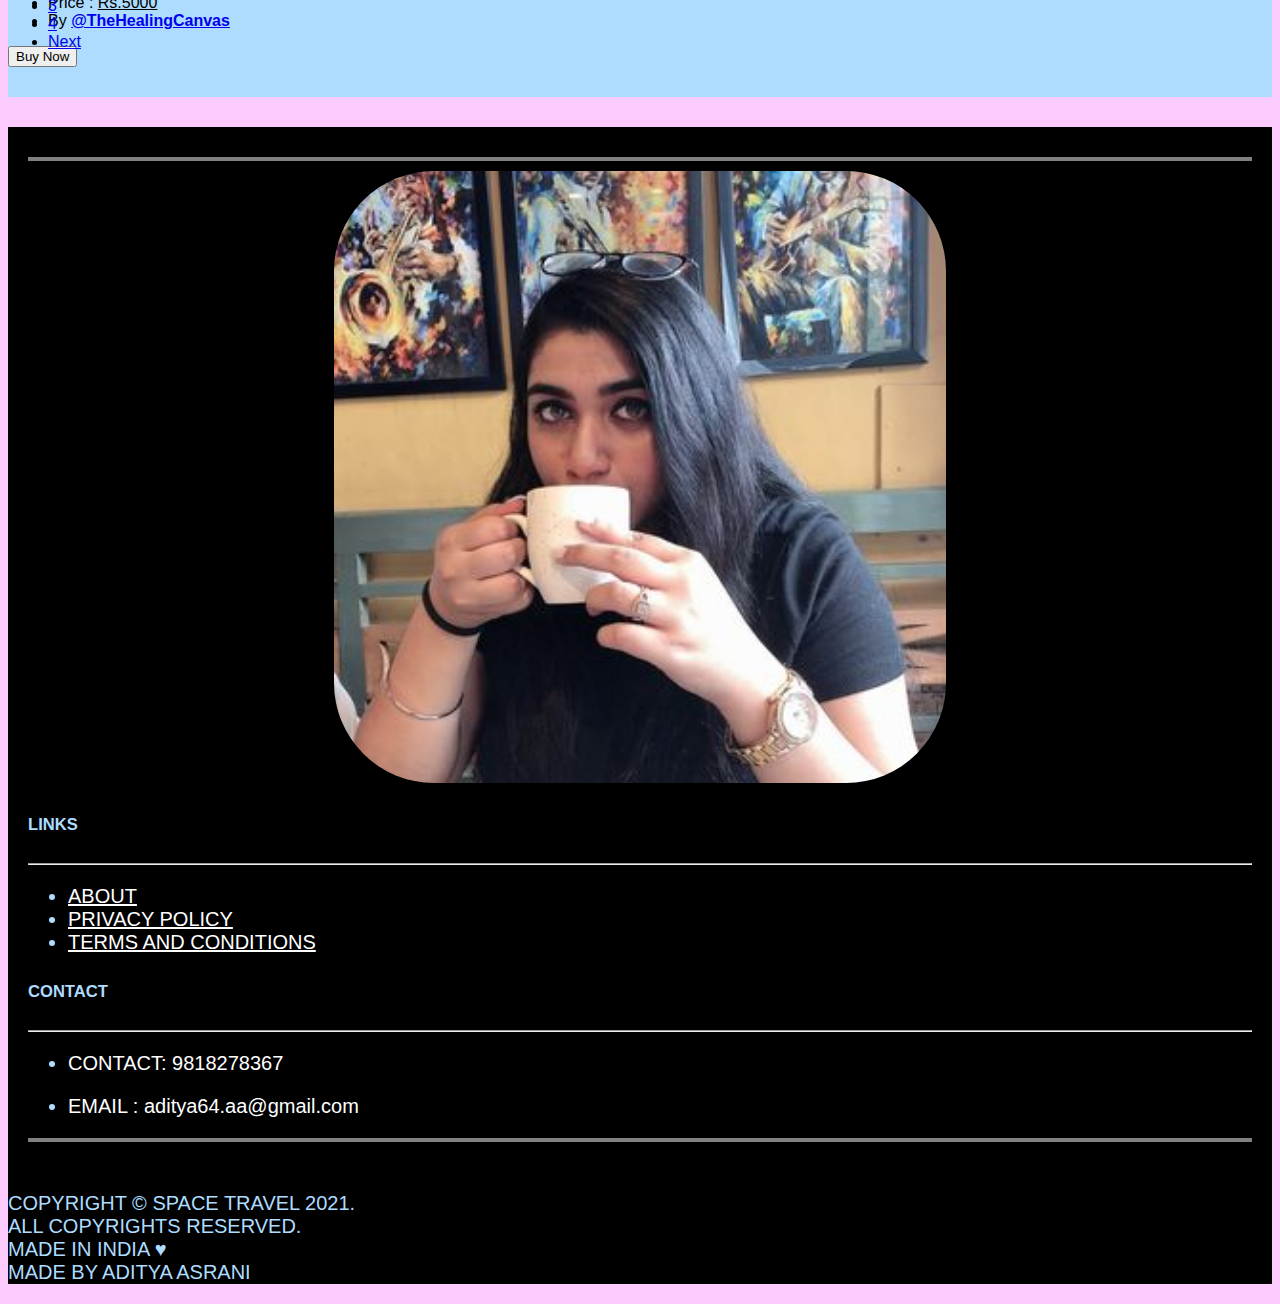
==== commit 3075e994: "Update gallery-the-healing-canvas.html" ====
--- a/gallery-the-healing-canvas.html
+++ b/gallery-the-healing-canvas.html
@@ -80,13 +80,13 @@
       <div class="carousel-inner">
         <center>
         <div class="carousel-item active">
-          <img src="carousal (1).png" class="d-block w-100" style="height: 450px;" alt="IMAGE NOT AVAILABLE">
+          <img src="CAROUSAL (1).png" class="d-block w-100" style="height: 460px;" alt="IMAGE NOT AVAILABLE">
         </div>
         <div class="carousel-item">
-          <img src="carousal (2).png" class="d-block w-100" style="height: 450px;" alt="IMAGE NOT AVAILABLE">
+          <img src="CAROUSAL (2).png" class="d-block w-100" style="height: 460px;" alt="IMAGE NOT AVAILABLE">
         </div>
         <div class="carousel-item">
-          <img src="carousal (3).png" class="d-block w-100" style="height: 450px;" alt="IMAGE NOT AVAILABLE">
+          <img src="CAROUSAL (3).png" class="d-block w-100" style="height: 460px;" alt="IMAGE NOT AVAILABLE">
         </div>
       </div>
       <a class="carousel-control-prev" href="#carouselExampleCaptions" role="button" data-bs-slide="prev">
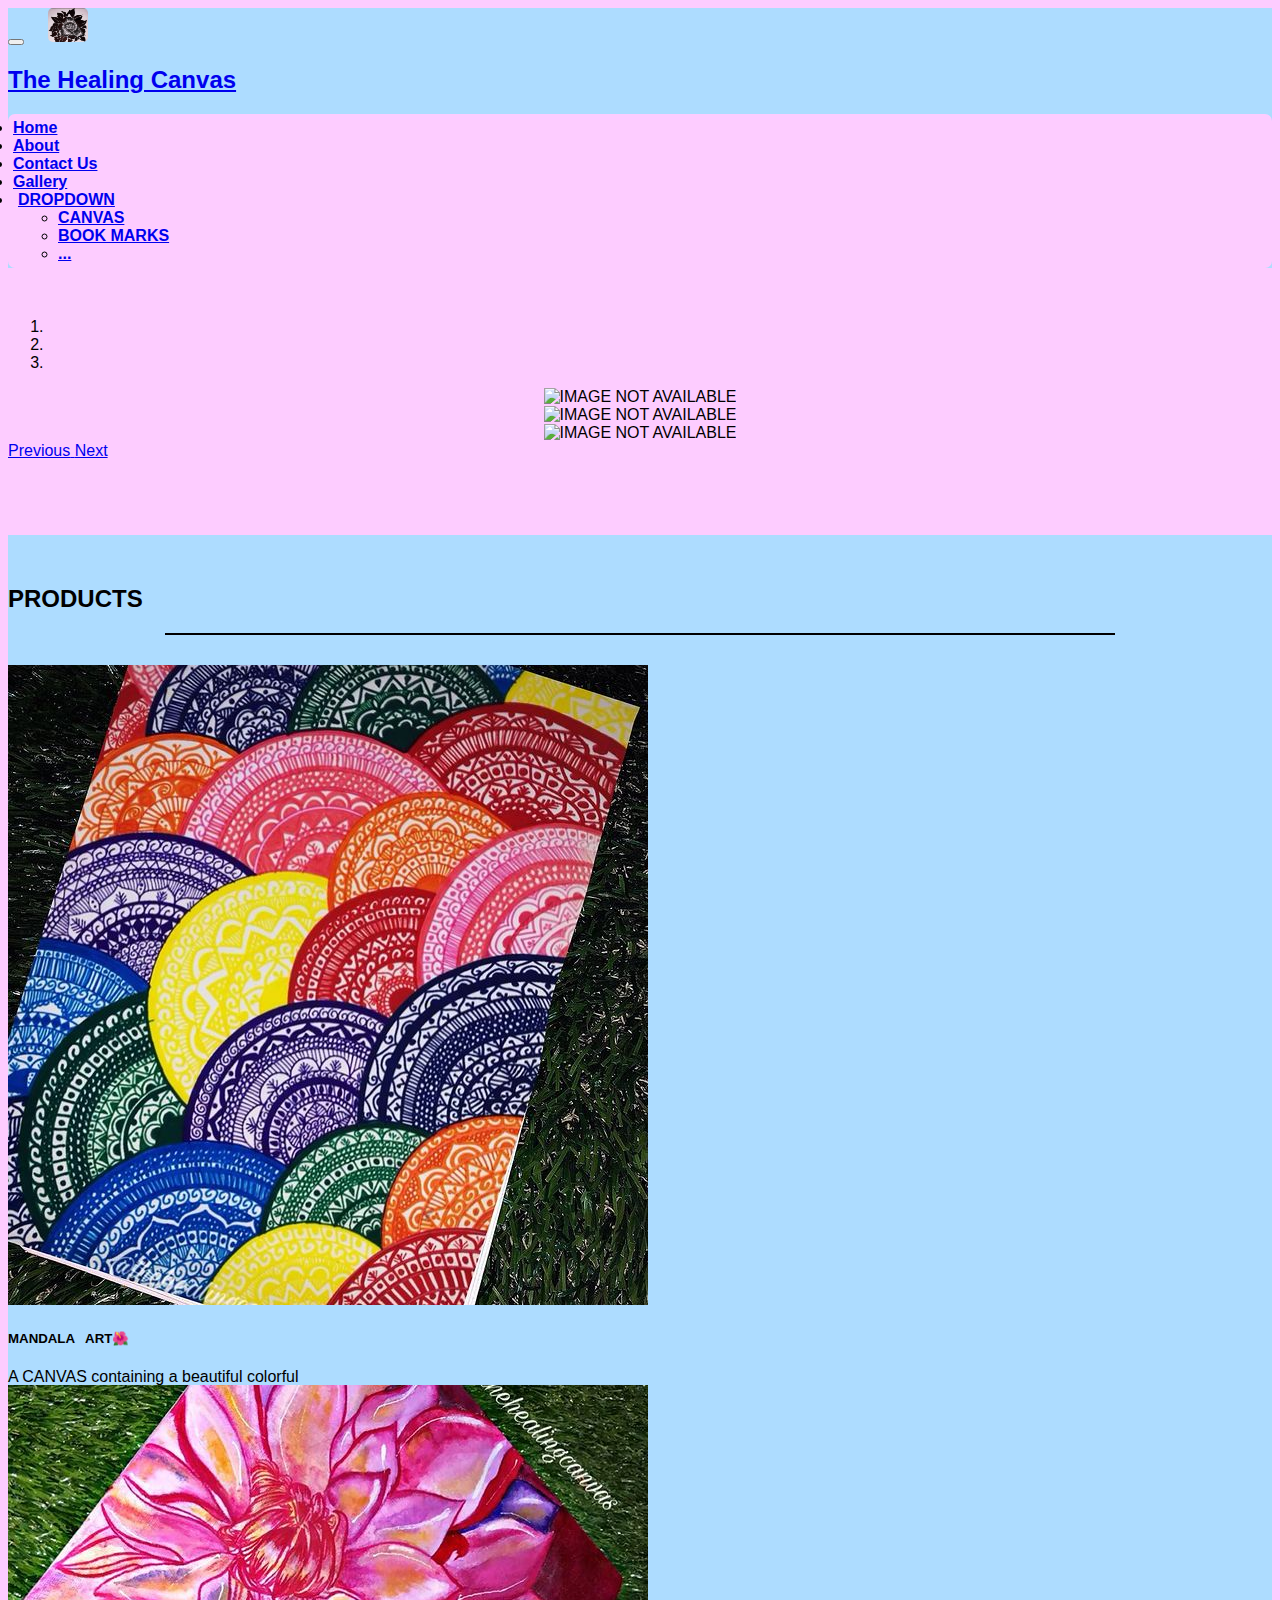
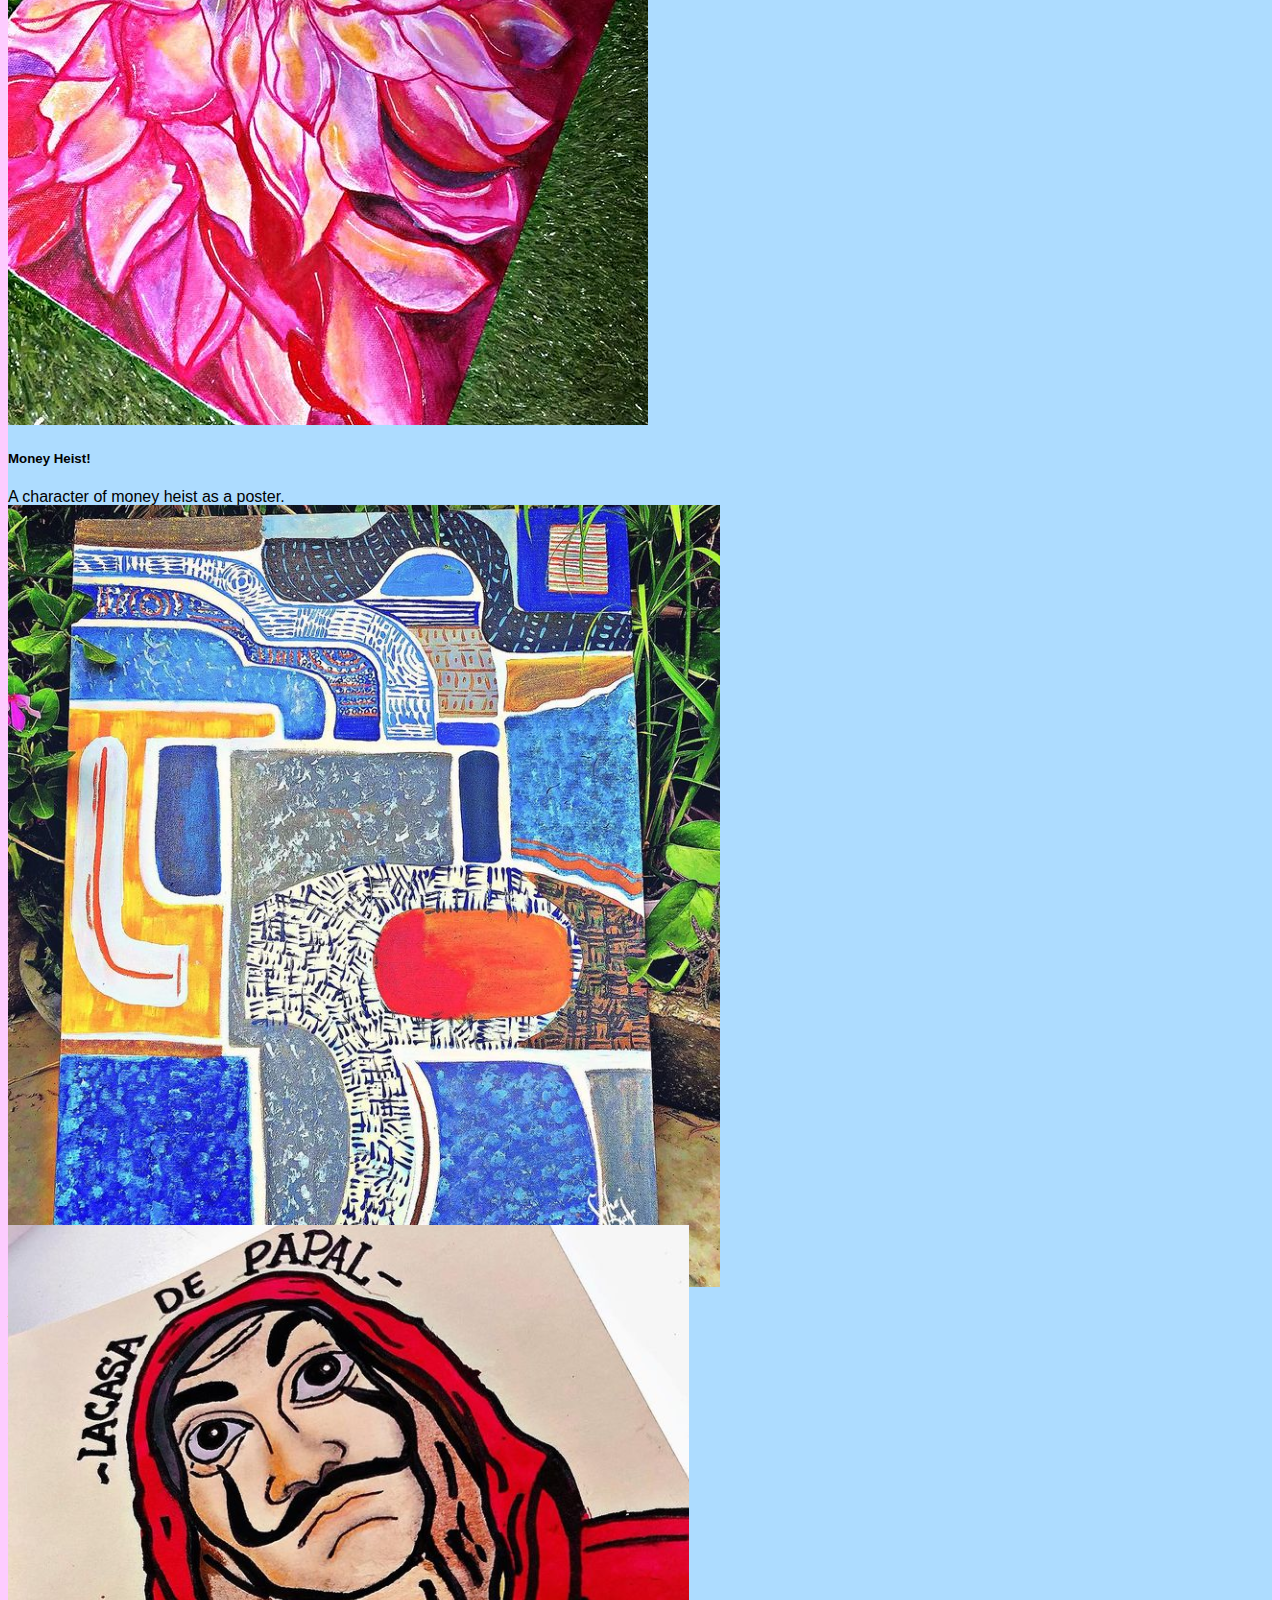
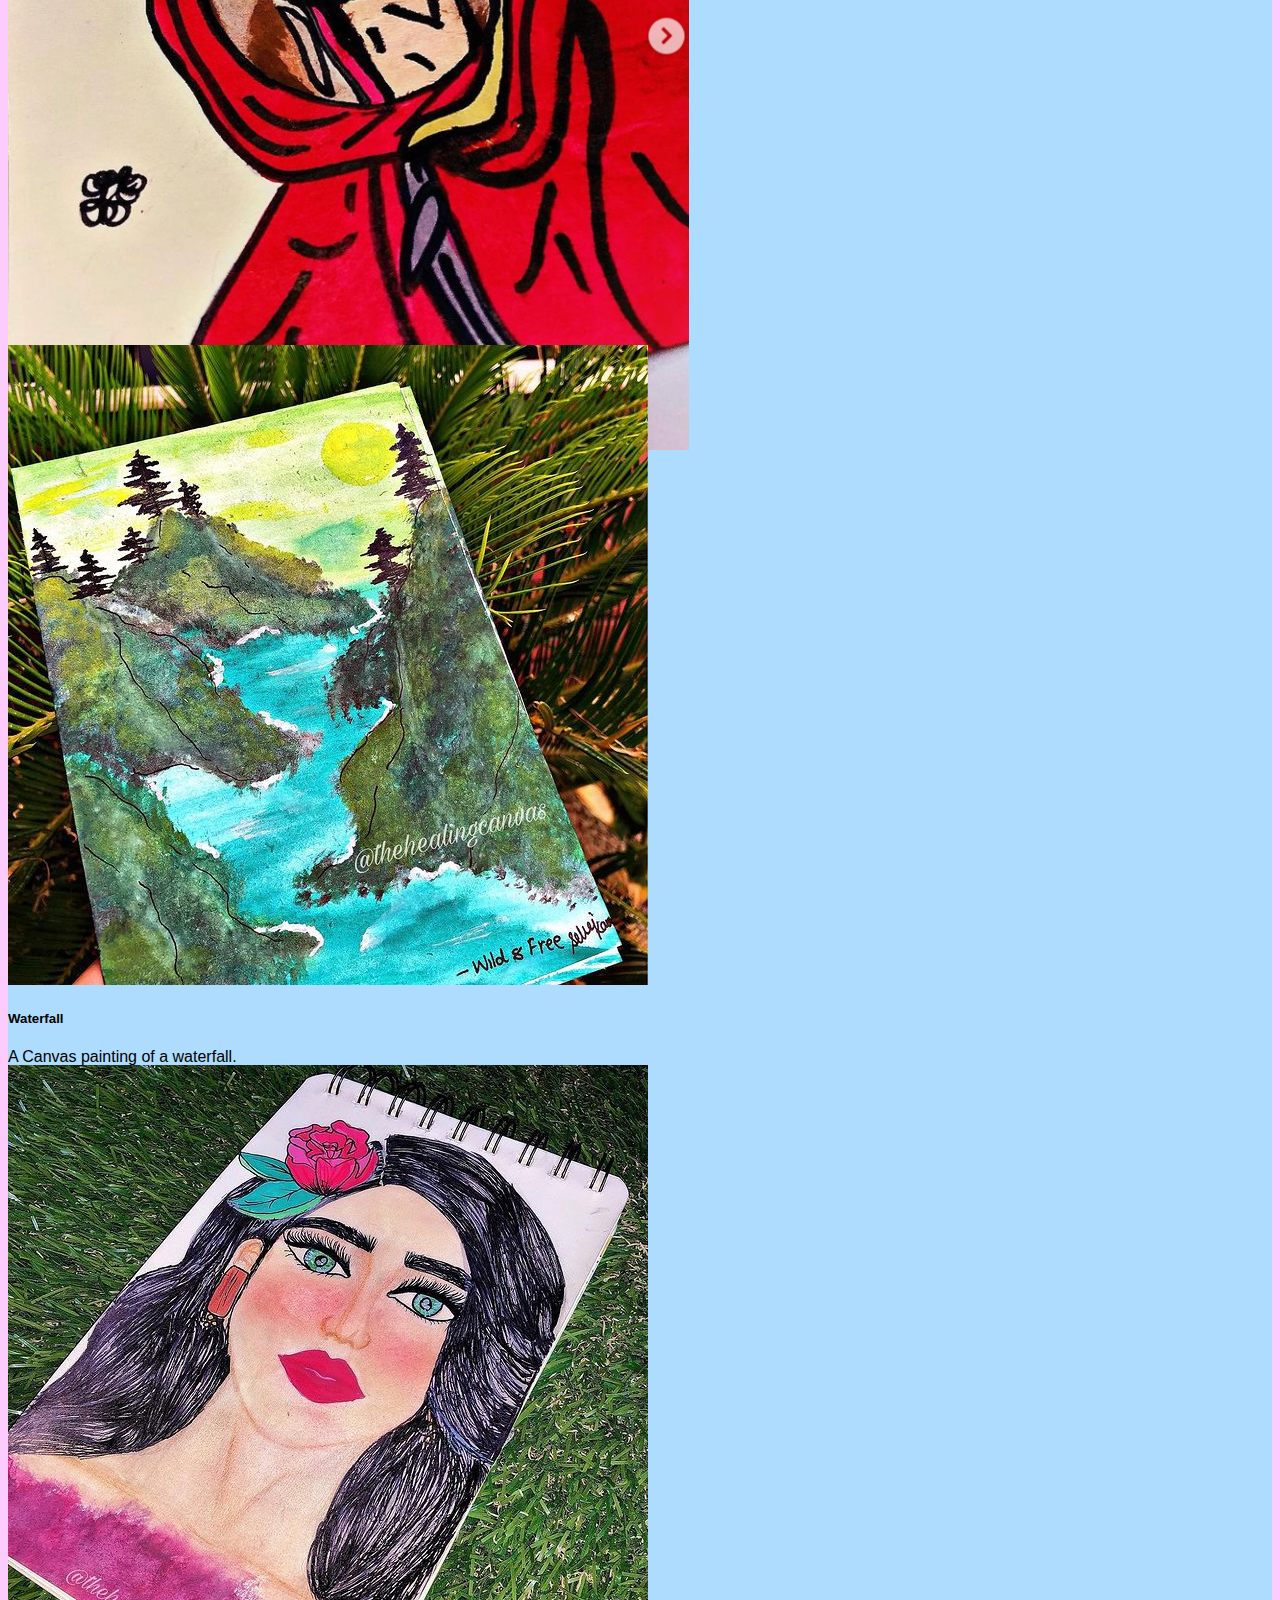
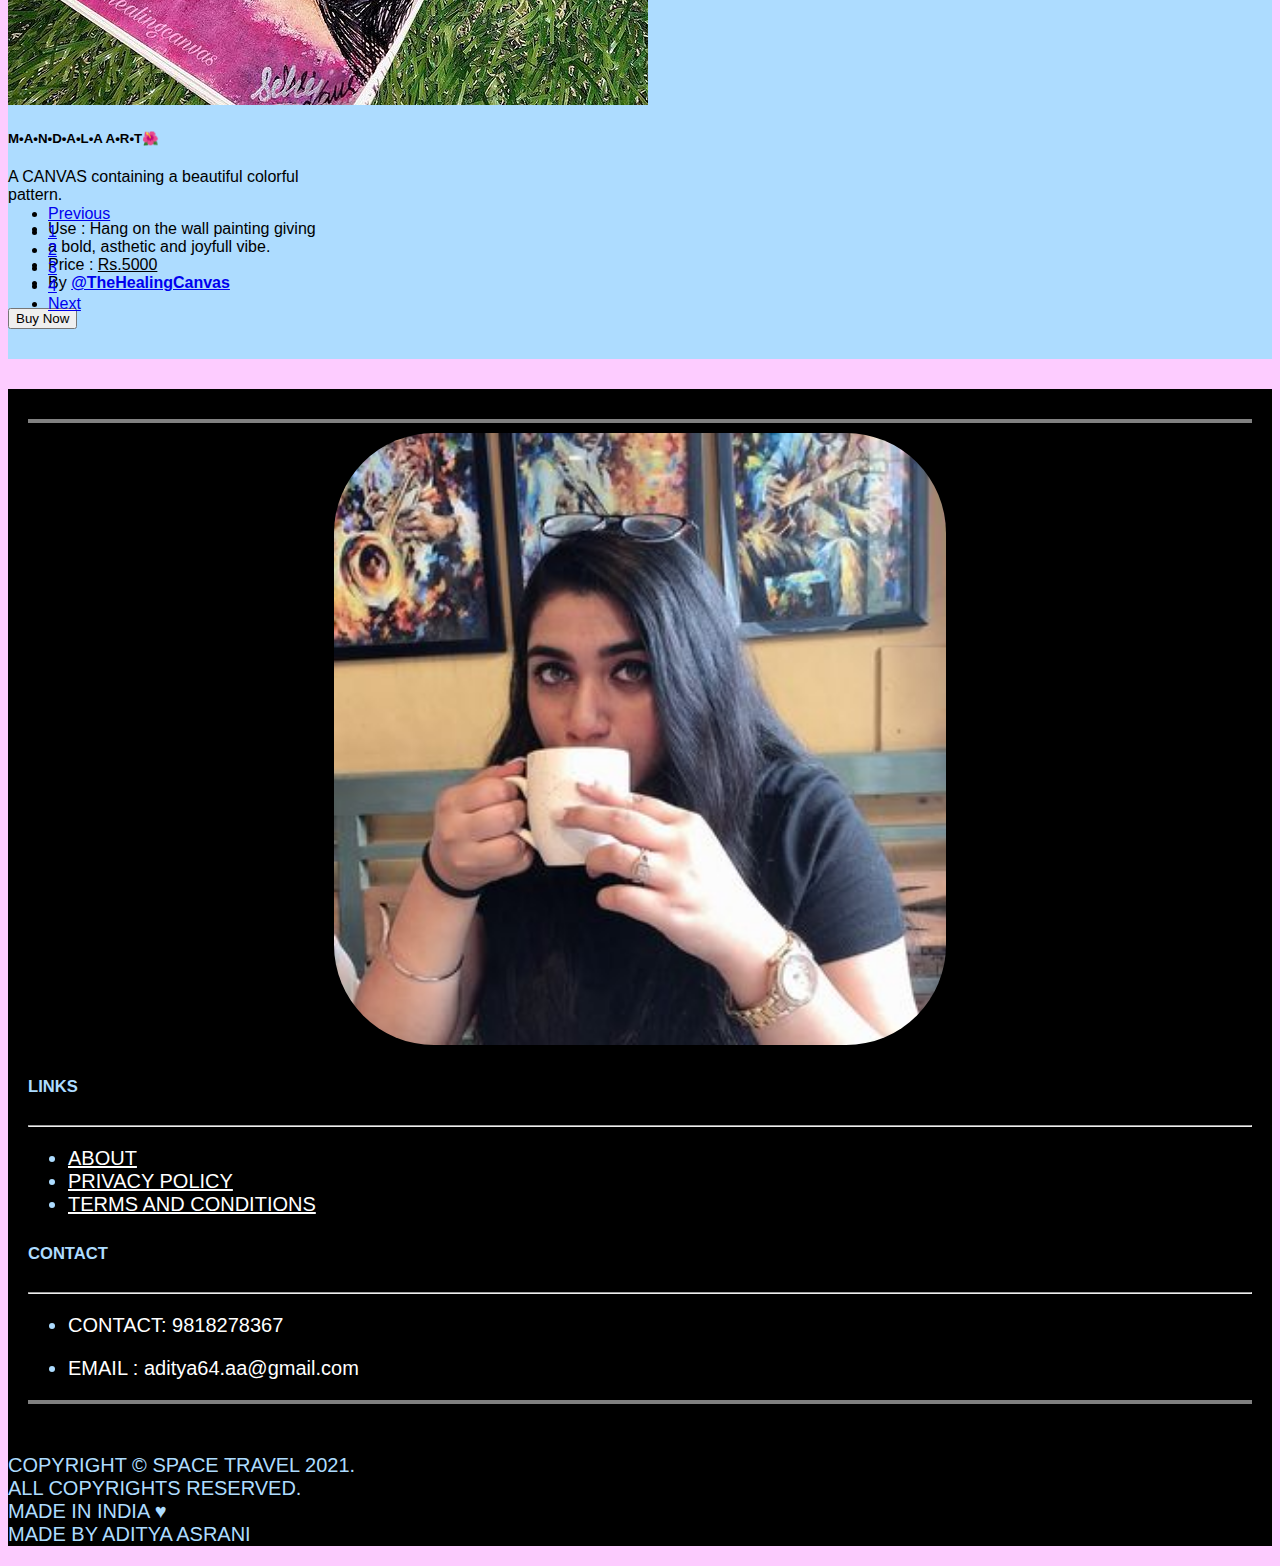
==== commit e1a2803c: "Add files via upload" ====
--- a/gallery-the-healing-canvas.html
+++ b/gallery-the-healing-canvas.html
@@ -80,13 +80,13 @@
       <div class="carousel-inner">
         <center>
         <div class="carousel-item active">
-          <img src="CAROUSAL (1).png" class="d-block w-100" style="height: 460px;" alt="IMAGE NOT AVAILABLE">
+          <img src="carousal (1).png" class="d-block w-100" style="height: 450px;" alt="IMAGE NOT AVAILABLE">
         </div>
         <div class="carousel-item">
-          <img src="CAROUSAL (2).png" class="d-block w-100" style="height: 460px;" alt="IMAGE NOT AVAILABLE">
+          <img src="carousal (2).png" class="d-block w-100" style="height: 450px;" alt="IMAGE NOT AVAILABLE">
         </div>
         <div class="carousel-item">
-          <img src="CAROUSAL (3).png" class="d-block w-100" style="height: 460px;" alt="IMAGE NOT AVAILABLE">
+          <img src="carousal (3).png" class="d-block w-100" style="height: 450px;" alt="IMAGE NOT AVAILABLE">
         </div>
       </div>
       <a class="carousel-control-prev" href="#carouselExampleCaptions" role="button" data-bs-slide="prev">
@@ -322,4 +322,4 @@
     <script src="https://cdn.jsdelivr.net/npm/bootstrap@5.0.0-beta1/dist/js/bootstrap.min.js" integrity="sha384-pQQkAEnwaBkjpqZ8RU1fF1AKtTcHJwFl3pblpTlHXybJjHpMYo79HY3hIi4NKxyj" crossorigin="anonymous"></script>
     -->
   </body>
-</html>
+</html>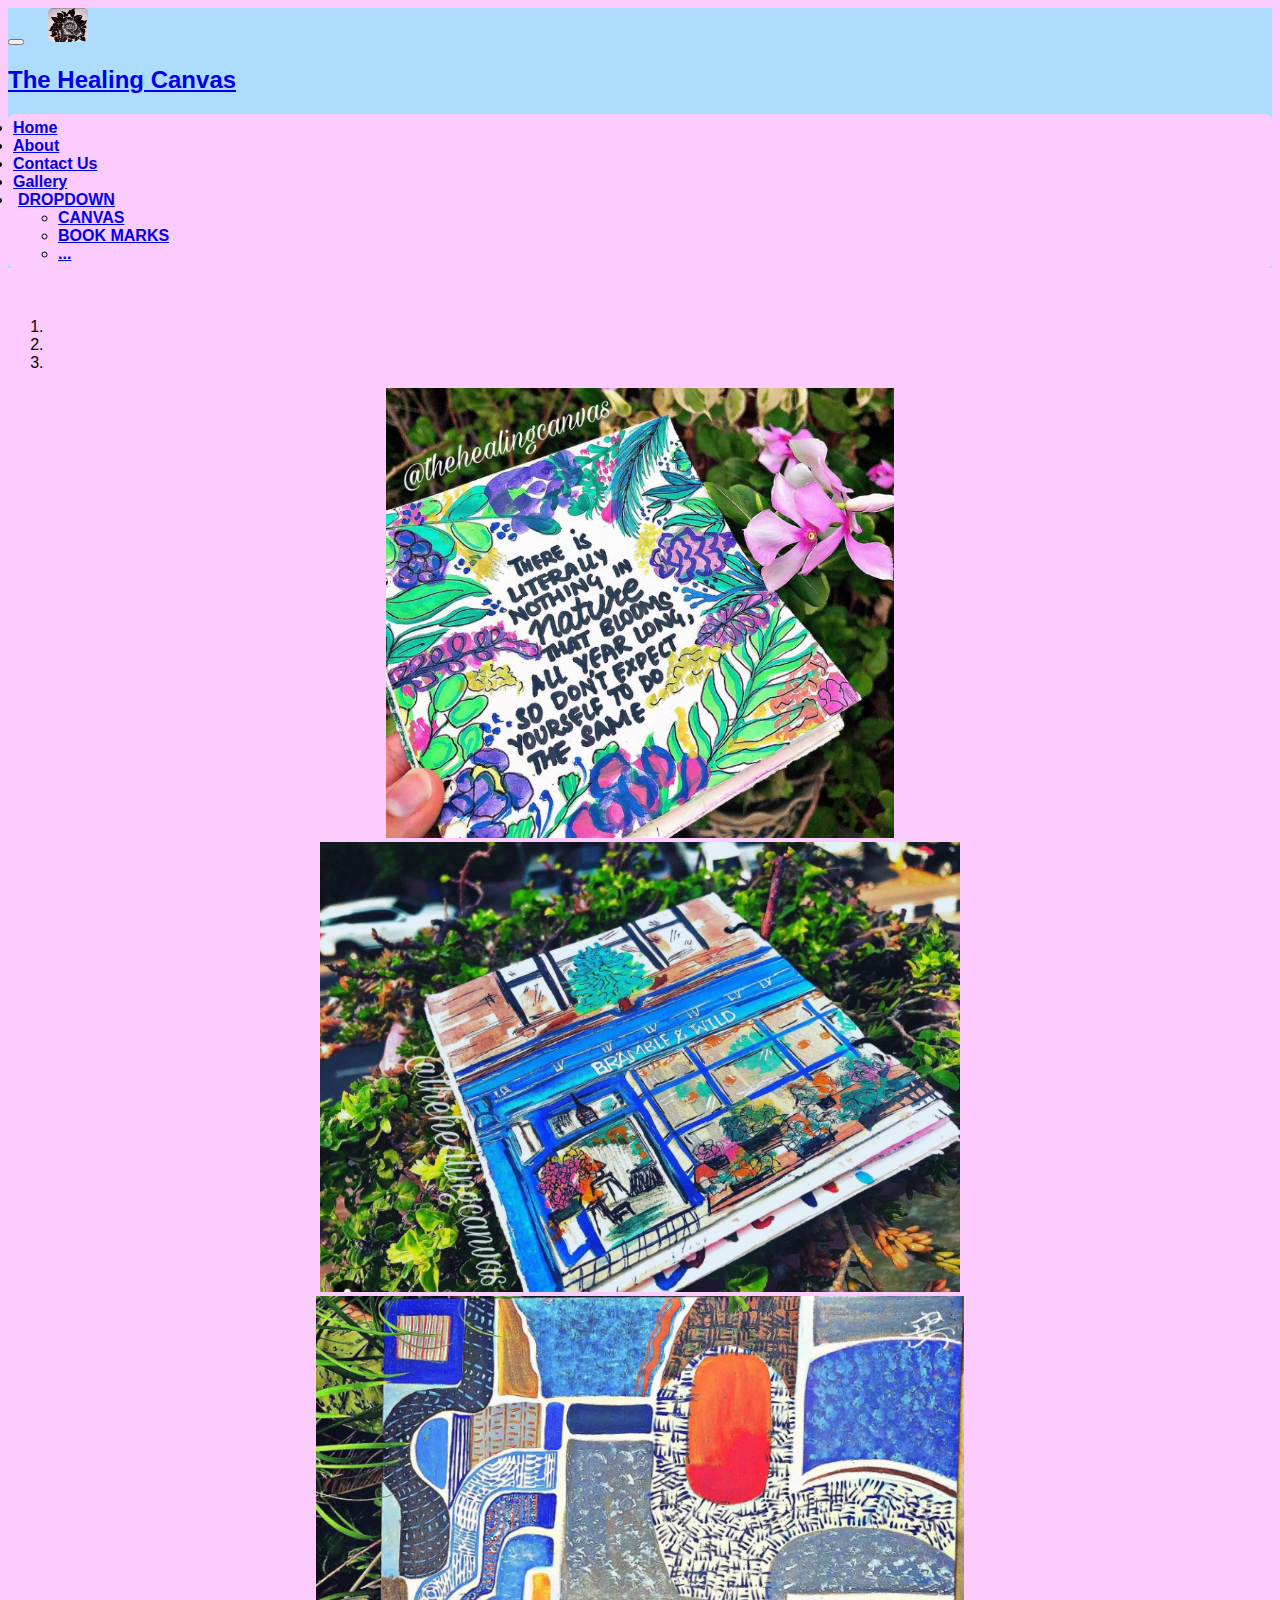
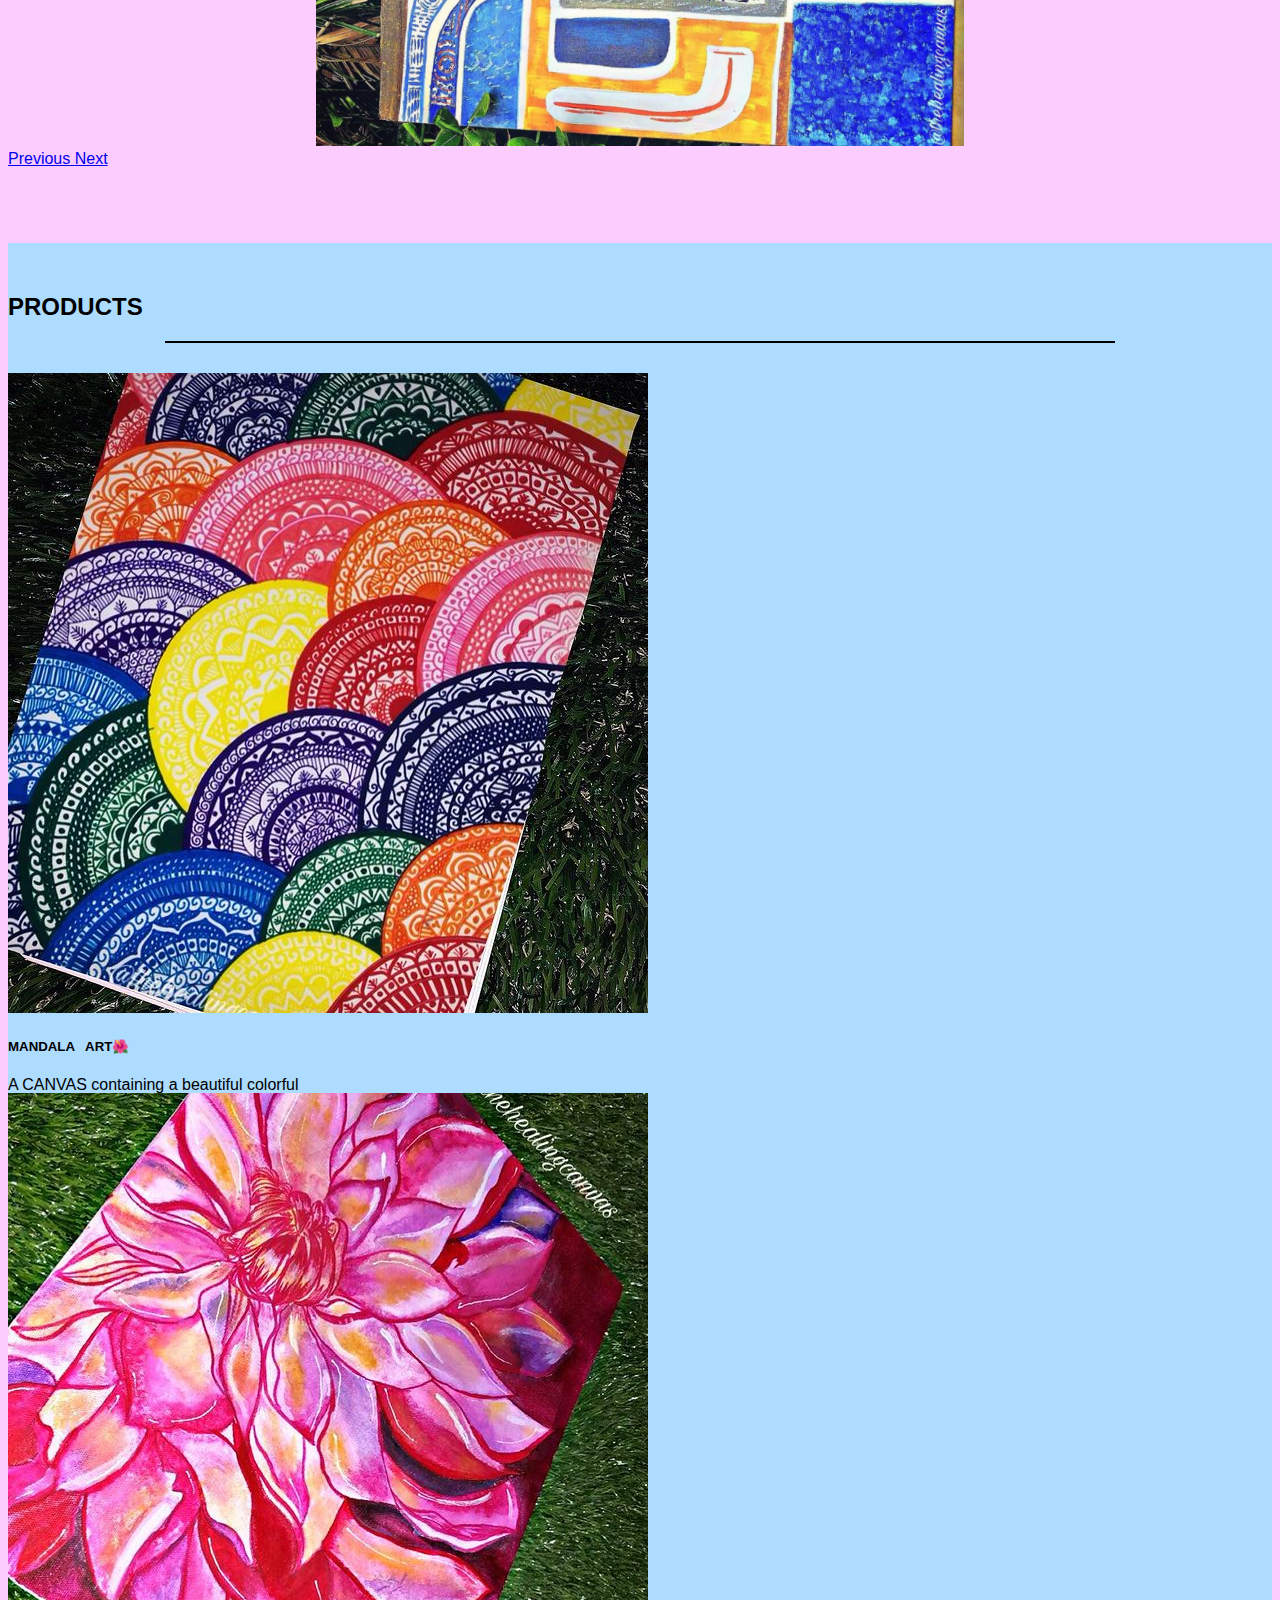
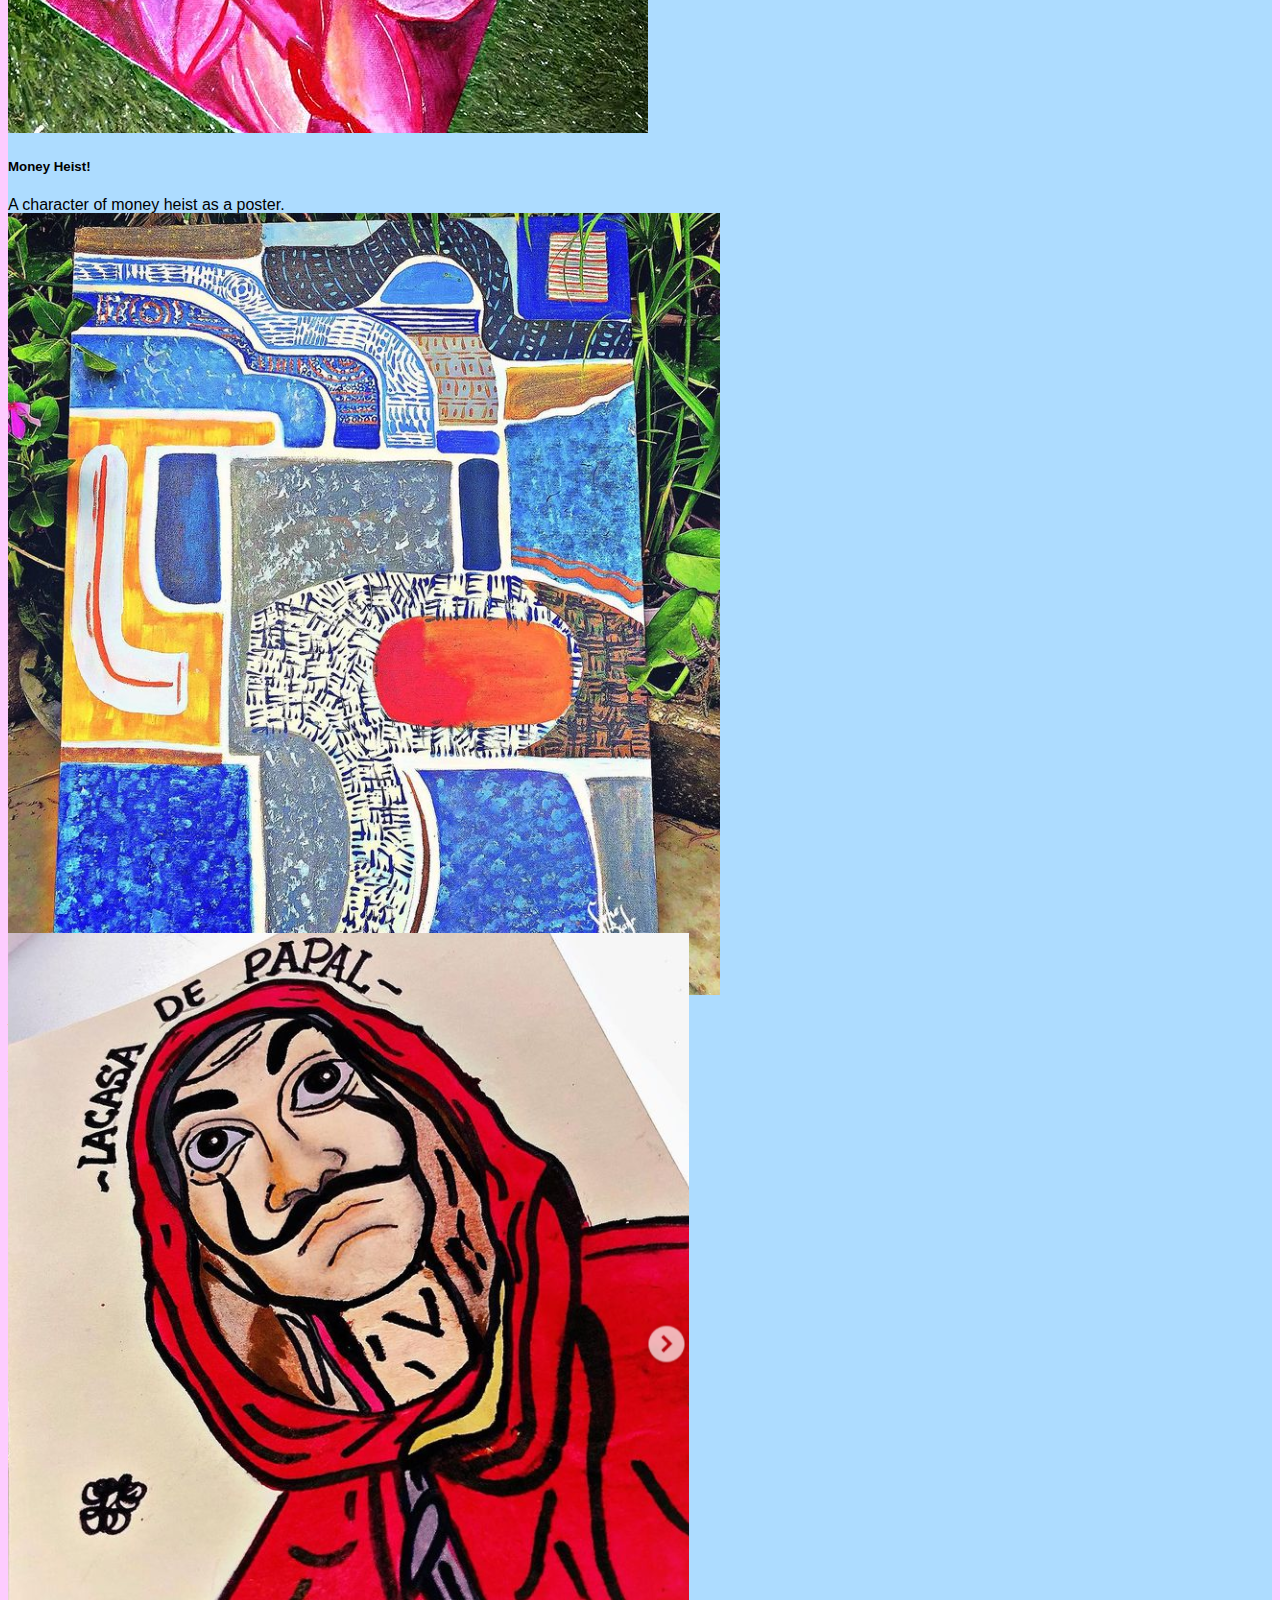
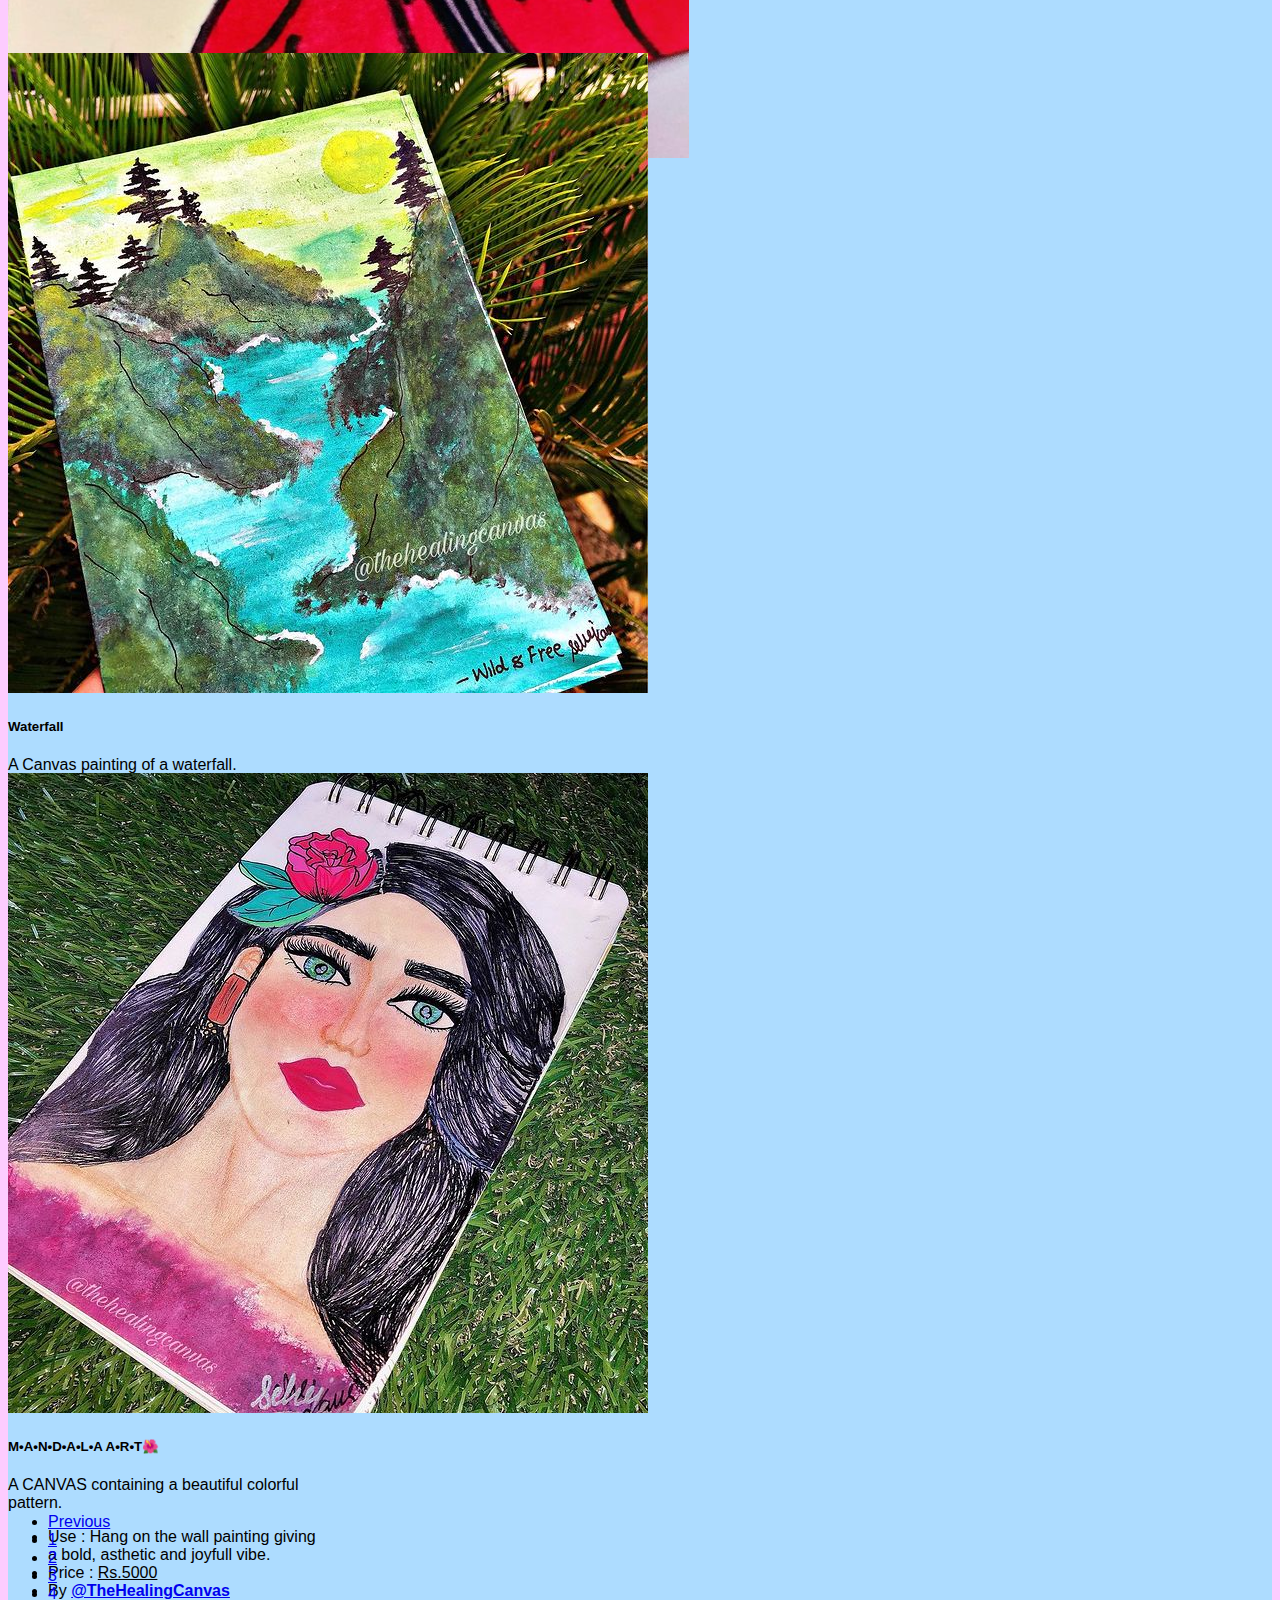
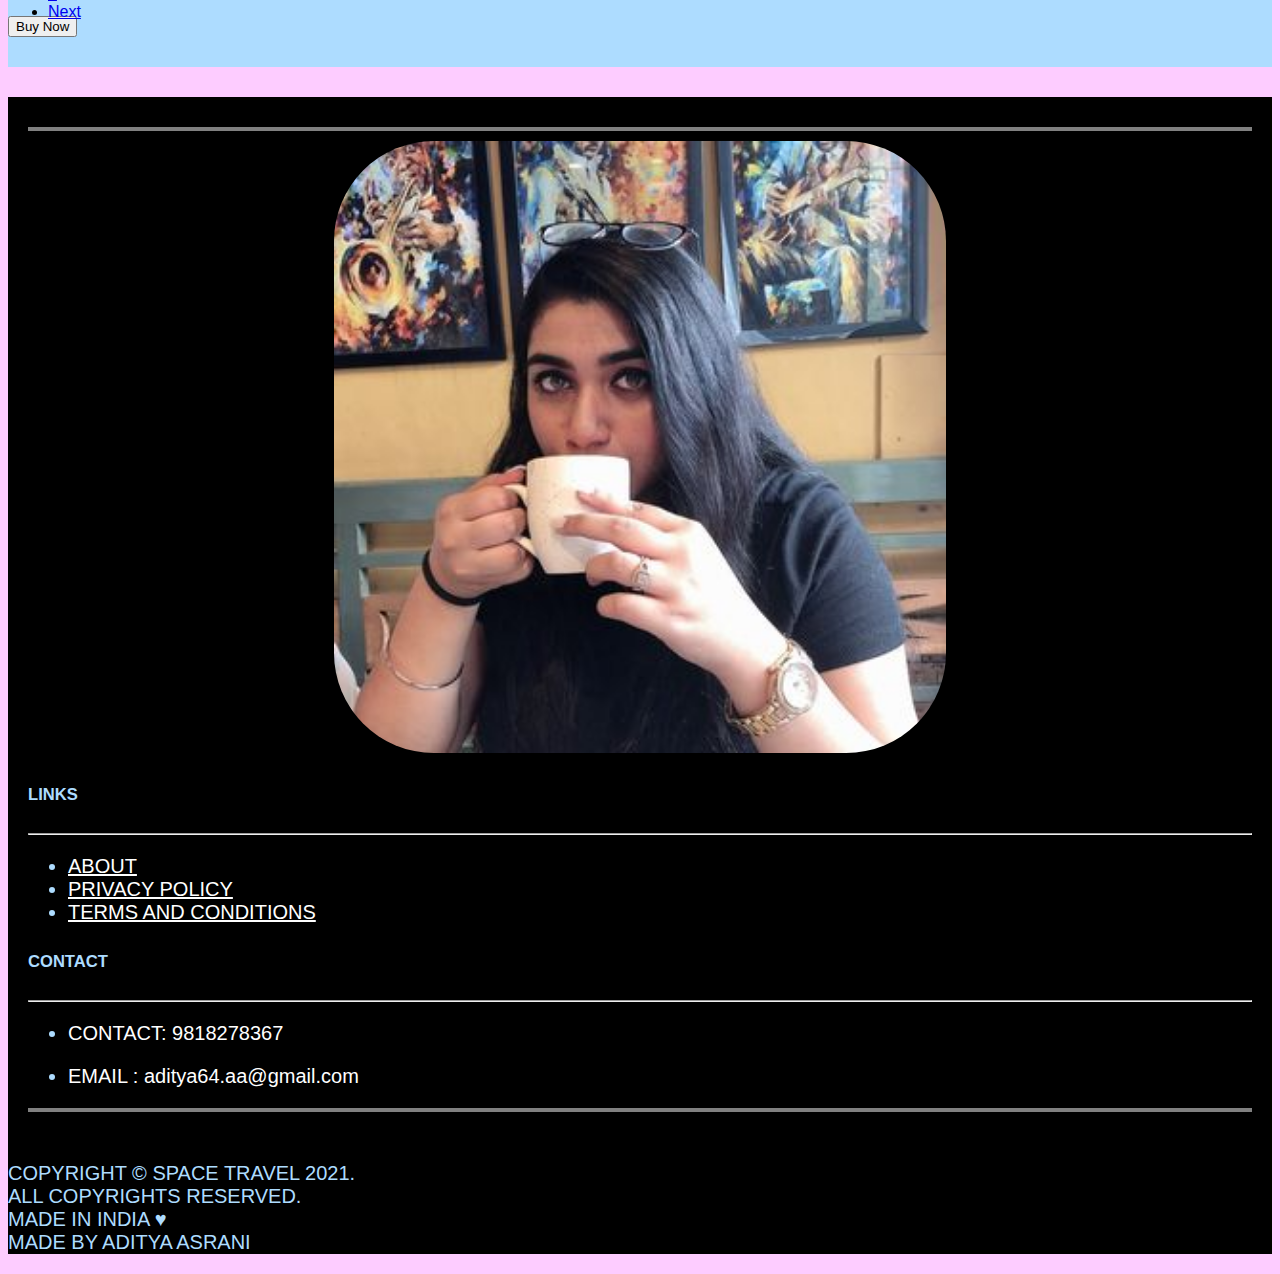
==== commit 7df8605a: "Update gallery-the-healing-canvas.html" ====
--- a/gallery-the-healing-canvas.html
+++ b/gallery-the-healing-canvas.html
@@ -80,13 +80,13 @@
       <div class="carousel-inner">
         <center>
         <div class="carousel-item active">
-          <img src="carousal (1).png" class="d-block w-100" style="height: 450px;" alt="IMAGE NOT AVAILABLE">
+          <img src="CAROUSAL (1).png" class="d-block w-100" style="height: 450px;" alt="IMAGE NOT AVAILABLE">
         </div>
         <div class="carousel-item">
-          <img src="carousal (2).png" class="d-block w-100" style="height: 450px;" alt="IMAGE NOT AVAILABLE">
+          <img src="CAROUSAL (2).png" class="d-block w-100" style="height: 450px;" alt="IMAGE NOT AVAILABLE">
         </div>
         <div class="carousel-item">
-          <img src="carousal (3).png" class="d-block w-100" style="height: 450px;" alt="IMAGE NOT AVAILABLE">
+          <img src="CAROUSAL (3).png" class="d-block w-100" style="height: 450px;" alt="IMAGE NOT AVAILABLE">
         </div>
       </div>
       <a class="carousel-control-prev" href="#carouselExampleCaptions" role="button" data-bs-slide="prev">
@@ -322,4 +322,4 @@
     <script src="https://cdn.jsdelivr.net/npm/bootstrap@5.0.0-beta1/dist/js/bootstrap.min.js" integrity="sha384-pQQkAEnwaBkjpqZ8RU1fF1AKtTcHJwFl3pblpTlHXybJjHpMYo79HY3hIi4NKxyj" crossorigin="anonymous"></script>
     -->
   </body>
-</html>+</html>
